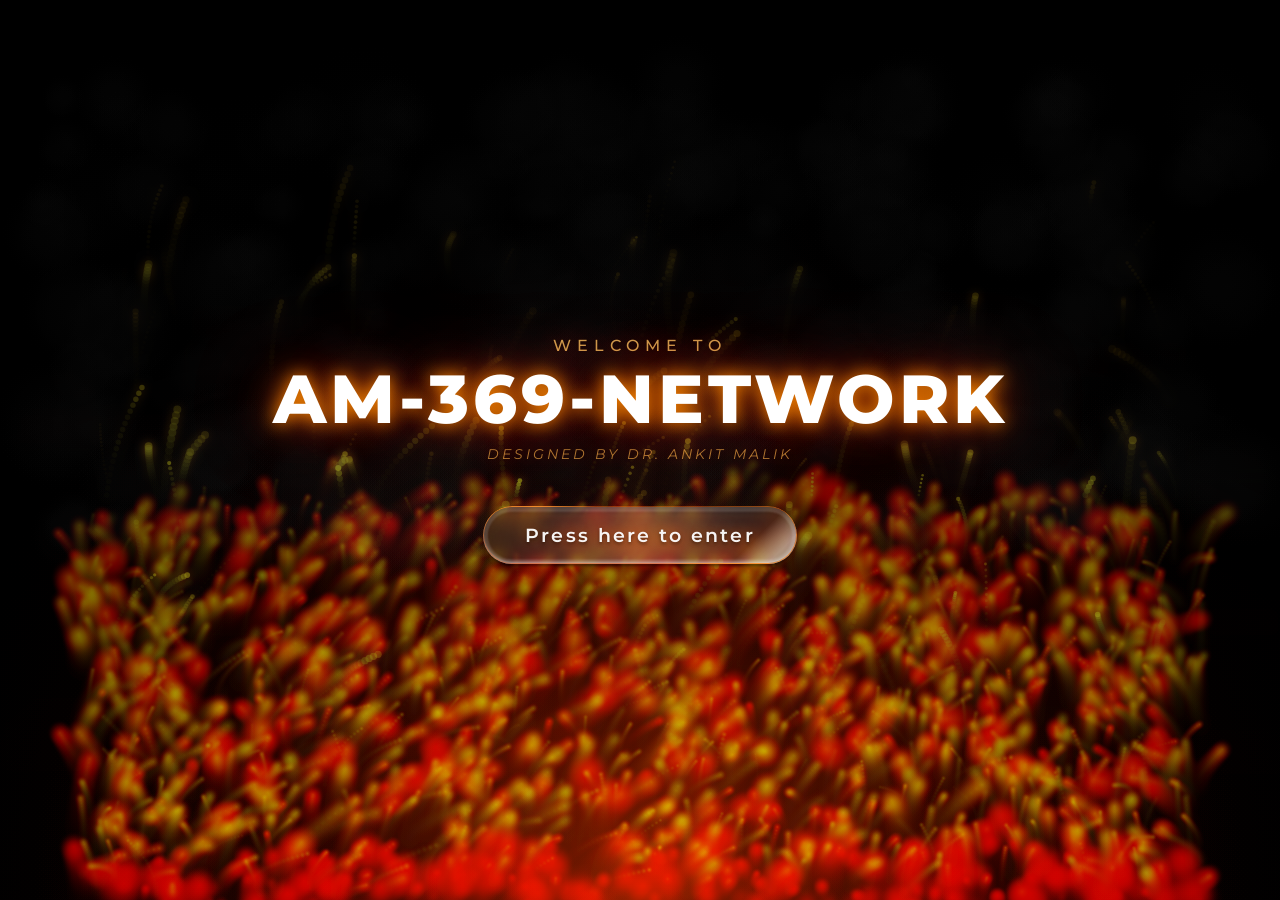
==== index.html @ 5da2f485 "Update index.html" ====
<!DOCTYPE html>
<html lang="en">
<head>
<meta charset="UTF-8">
<meta name="viewport" content="width=device-width, initial-scale=1.0">
<title>AM-369-Network</title>
<link rel="preconnect" href="https://fonts.googleapis.com">
<link href="https://fonts.googleapis.com/css2?family=Montserrat:wght@300;400;500;600;700;800&display=swap" rel="stylesheet">
<style>
@property --angle-1 {
  syntax: "<angle>"; inherits: false; initial-value: -75deg;
}
@property --angle-2 {
  syntax: "<angle>"; inherits: false; initial-value: -45deg;
}

*, *::before, *::after { margin:0; padding:0; box-sizing:border-box; }
html, body { width:100%; height:100%; overflow:hidden; background:#000; font-family:"Montserrat",sans-serif; -webkit-font-smoothing:antialiased; }

/* Fire canvas */
#fireCanvas {
  position: fixed; inset: 0; z-index: 0;
  width: 100%; height: 100%;
}

/* Heat distortion canvas — filtered on top of fire */
#heatCanvas {
  position: fixed; inset: 0; z-index: 1;
  width: 100%; height: 100%;
  pointer-events: none;
  filter: blur(4px) contrast(8);
  mix-blend-mode: screen;
  opacity: 0.06;
}

/* Dark vignette overlay */
#vignette {
  position: fixed; inset: 0; z-index: 2; pointer-events: none;
  background: radial-gradient(ellipse 90% 80% at 50% 110%,
    transparent 0%,
    rgba(0,0,0,0.2) 45%,
    rgba(0,0,0,0.72) 100%
  );
}

/* Hero */
.hero {
  position: relative; z-index: 10;
  width: 100%; height: 100%;
  display: flex; flex-direction: column;
  align-items: center; justify-content: center;
  gap: 0; padding: 24px; text-align: center;
  pointer-events: none;
}

.welcome-line {
  font-size: clamp(12px, 3.5vw, 16px);
  font-weight: 500;
  letter-spacing: 6px;
  text-transform: uppercase;
  white-space: nowrap;
  color: rgba(255,200,100,0.8);
  text-shadow: 0 0 24px rgba(255,100,0,0.7), 0 0 60px rgba(255,50,0,0.3);
  margin-bottom: 8px;
  width: 100%;
  text-align: center;
}

.main-title {
  font-size: clamp(24px, 7vw, 68px);
  font-weight: 800;
  text-transform: uppercase;
  letter-spacing: clamp(1px, 1.5vw, 4px);
  line-height: 1.05;
  white-space: nowrap;
  color: #fff;
  text-shadow:
    0 0 18px rgba(255,140,0,1),
    0 0 40px rgba(255,60,0,0.7),
    0 0 90px rgba(255,20,0,0.35);
  margin-bottom: 10px;
  width: 100%;
  text-align: center;
}

.subtitle {
  font-size: clamp(9px, 2.8vw, 14px);
  font-weight: 400;
  letter-spacing: clamp(1px, 1vw, 3px);
  text-transform: uppercase;
  font-style: italic;
  white-space: nowrap;
  color: rgba(255,175,70,0.65);
  text-shadow: 0 0 18px rgba(255,80,0,0.5);
  margin-bottom: 44px;
  width: 100%;
  text-align: center;
}

/* Button */
:root {
  --global--size: clamp(0.88rem,2.1vw,1.18rem);
  --anim--hover-time: 400ms;
  --anim--hover-ease: cubic-bezier(0.25,1,0.5,1);
}
.button-wrap {
  position:relative; border-radius:999vw;
  pointer-events:auto;
  transition: all var(--anim--hover-time) var(--anim--hover-ease);
  font-size: var(--global--size);
}
.button-shadow {
  --shadow-cuttoff-fix: 2em;
  position:absolute;
  width: calc(100% + var(--shadow-cuttoff-fix));
  height: calc(100% + var(--shadow-cuttoff-fix));
  top: calc(0% - var(--shadow-cuttoff-fix)/2);
  left: calc(0% - var(--shadow-cuttoff-fix)/2);
  filter: blur(clamp(2px,0.125em,12px));
  overflow:visible; pointer-events:none;
}
.button-shadow::after {
  content:""; position:absolute; border-radius:999vw;
  background: linear-gradient(180deg, rgba(255,80,0,0.3), rgba(200,30,0,0.15));
  width: calc(100% - var(--shadow-cuttoff-fix) - 0.25em);
  height: calc(100% - var(--shadow-cuttoff-fix) - 0.25em);
  top: calc(var(--shadow-cuttoff-fix) - 0.5em);
  left: calc(var(--shadow-cuttoff-fix) - 0.875em);
  padding:0.125em;
  mask: linear-gradient(#000 0 0) content-box, linear-gradient(#000 0 0);
  mask-composite: exclude;
  transition: all var(--anim--hover-time) var(--anim--hover-ease);
}
.enter-btn {
  --border-width: clamp(1px,0.0625em,4px);
  all:unset; cursor:pointer; position:relative;
  -webkit-tap-highlight-color:rgba(0,0,0,0);
  pointer-events:auto; z-index:3;
  background: linear-gradient(-75deg, rgba(255,255,255,0.06), rgba(255,255,255,0.18), rgba(255,255,255,0.06));
  border-radius:999vw;
  box-shadow:
    inset 0 0.125em 0.125em rgba(0,0,0,0.1),
    inset 0 -0.125em 0.125em rgba(255,255,255,0.4),
    0 0.25em 0.125em -0.125em rgba(0,0,0,0.4),
    0 0 0.1em 0.25em inset rgba(255,255,255,0.15);
  backdrop-filter: blur(10px);
  -webkit-backdrop-filter: blur(10px);
  transition: all var(--anim--hover-time) var(--anim--hover-ease);
}
.enter-btn:hover {
  transform:scale(0.975);
  box-shadow:
    inset 0 0.125em 0.125em rgba(0,0,0,0.08),
    inset 0 -0.125em 0.125em rgba(255,255,255,0.5),
    0 0.15em 0.05em -0.1em rgba(0,0,0,0.35),
    0 0 0.05em 0.1em inset rgba(255,255,255,0.4);
}
.enter-btn span {
  position:relative; display:block; user-select:none;
  font-family:"Montserrat",sans-serif;
  letter-spacing:0.12em; font-weight:600; font-size:1em;
  color:rgba(255,255,255,0.95);
  text-shadow: 0 0 14px rgba(255,100,0,0.6), 0 0.1em 0.2em rgba(0,0,0,0.5);
  transition: all var(--anim--hover-time) var(--anim--hover-ease);
  padding-inline:2.2em; padding-block:0.9em;
}
.enter-btn span::after {
  content:""; display:block; position:absolute; z-index:3;
  width:calc(100% - var(--border-width));
  height:calc(100% - var(--border-width));
  top:calc(0% + var(--border-width)/2);
  left:calc(0% + var(--border-width)/2);
  box-sizing:border-box; border-radius:999vw; overflow:clip;
  background: linear-gradient(var(--angle-2),
    rgba(255,255,255,0) 0%, rgba(255,255,255,0.45) 40% 50%, rgba(255,255,255,0) 55%);
  mix-blend-mode:screen; pointer-events:none;
  background-size:200% 200%; background-position:0% 50%;
  transition:
    background-position calc(var(--anim--hover-time)*1.25) var(--anim--hover-ease),
    --angle-2 calc(var(--anim--hover-time)*1.25) var(--anim--hover-ease);
}
.enter-btn:hover span::after { background-position:25% 50%; }
.enter-btn:active span::after { background-position:50% 15%; --angle-2:-15deg; }
.enter-btn::after {
  content:""; position:absolute; z-index:1; inset:0; border-radius:999vw;
  width:calc(100% + var(--border-width));
  height:calc(100% + var(--border-width));
  top:calc(0% - var(--border-width)/2);
  left:calc(0% - var(--border-width)/2);
  padding:var(--border-width); box-sizing:border-box;
  background: conic-gradient(from var(--angle-1) at 50% 50%,
    rgba(255,150,50,0.85), rgba(255,150,50,0) 5% 40%,
    rgba(255,150,50,0.85) 50%, rgba(255,150,50,0) 60% 95%, rgba(255,150,50,0.85)),
  linear-gradient(180deg, rgba(255,120,30,0.4), rgba(255,80,0,0.4));
  mask: linear-gradient(#000 0 0) content-box, linear-gradient(#000 0 0);
  mask-composite:exclude;
  transition: all var(--anim--hover-time) var(--anim--hover-ease), --angle-1 500ms ease;
}
.enter-btn:hover::after { --angle-1:-125deg; }
.enter-btn:active::after { --angle-1:-75deg; }
.button-wrap:has(.enter-btn:active) { transform:rotate3d(1,0,0,25deg); }
.button-wrap:has(.enter-btn:hover) .button-shadow { filter:blur(clamp(2px,0.0625em,6px)); }

@keyframes pageFadeOut { to { opacity:0; } }
.fading { animation: pageFadeOut 0.55s ease forwards; }
</style>
</head>
<body>

<canvas id="fireCanvas"></canvas>
<canvas id="heatCanvas"></canvas>
<div id="vignette"></div>

<div class="hero" id="heroContent">
  <p class="welcome-line">Welcome to</p>
  <h1 class="main-title">AM-369-Network</h1>
  <p class="subtitle">Designed by Dr. Ankit Malik</p>
  <div class="button-wrap">
    <button class="enter-btn" id="enterBtn">
      <span>Press here to enter</span>
    </button>
    <div class="button-shadow"></div>
  </div>
</div>

<script>
// ═══════════════════════════════════════════════════════════════
//  PERLIN NOISE — classic implementation
// ═══════════════════════════════════════════════════════════════
const Perlin = (() => {
  const perm = new Uint8Array(512)
  const p = new Uint8Array(256)
  for (let i = 0; i < 256; i++) p[i] = i
  for (let i = 255; i > 0; i--) {
    const j = Math.floor(Math.random() * (i + 1));
    [p[i], p[j]] = [p[j], p[i]]
  }
  for (let i = 0; i < 512; i++) perm[i] = p[i & 255]

  const fade = t => t * t * t * (t * (t * 6 - 15) + 10)
  const lerp  = (a, b, t) => a + t * (b - a)
  const grad  = (hash, x, y) => {
    const h = hash & 3
    const u = h < 2 ? x : y
    const v = h < 2 ? y : x
    return ((h & 1) ? -u : u) + ((h & 2) ? -v : v)
  }

  return {
    noise(x, y) {
      const X = Math.floor(x) & 255
      const Y = Math.floor(y) & 255
      x -= Math.floor(x); y -= Math.floor(y)
      const u = fade(x), v = fade(y)
      const a  = perm[X] + Y,   b  = perm[X+1] + Y
      return lerp(
        lerp(grad(perm[a],   x,   y), grad(perm[b],   x-1, y),   u),
        lerp(grad(perm[a+1], x,   y-1), grad(perm[b+1], x-1, y-1), u),
        v
      )
    }
  }
})()

// ═══════════════════════════════════════════════════════════════
//  CANVAS SETUP
// ═══════════════════════════════════════════════════════════════
const fireCanvas = document.getElementById('fireCanvas')
const heatCanvas = document.getElementById('heatCanvas')
const fctx = fireCanvas.getContext('2d')
const hctx = heatCanvas.getContext('2d')

let W, H
function resize() {
  W = fireCanvas.width  = heatCanvas.width  = window.innerWidth
  H = fireCanvas.height = heatCanvas.height = window.innerHeight
}
resize()
window.addEventListener('resize', resize)

// ═══════════════════════════════════════════════════════════════
//  FUEL SOURCES — multiple hotspots across bottom
// ═══════════════════════════════════════════════════════════════
function getFuelPoints() {
  const count   = 7
  const points  = []
  for (let i = 0; i < count; i++) {
    const t = i / (count - 1)
    points.push({
      x: W * (0.12 + t * 0.76),
      y: H,
      intensity: 0.5 + Math.sin(t * Math.PI) * 0.5   // center brighter
    })
  }
  return points
}

// ═══════════════════════════════════════════════════════════════
//  PARTICLE CLASS
// ═══════════════════════════════════════════════════════════════
const FIRE_COUNT  = 1800
const SMOKE_COUNT = 220
const EMBER_COUNT = 120
const allParticles = []

let noiseTime = 0   // advances each frame for animated turbulence

class Particle {
  constructor(type, init) {
    this.type = type   // 'fire' | 'smoke' | 'ember'
    this.reset(init)
  }

  reset(init = false) {
    const fuels = getFuelPoints()
    const fuel  = fuels[Math.floor(Math.random() * fuels.length)]

    if (this.type === 'fire') {
      // Spawn near a fuel point, slightly spread
      this.x  = fuel.x + (Math.random() - 0.5) * W * 0.12
      this.y  = init ? H * (0.6 + Math.random() * 0.4) : H + Math.random() * 20
      this.vx = (Math.random() - 0.5) * 0.8
      this.vy = -(1.8 + Math.random() * 3.2) * (0.7 + fuel.intensity * 0.3)
      this.size    = 6 + Math.random() * 22
      this.maxSize = this.size
      this.life    = init ? Math.random() * 80 : 0
      this.maxLife = 55 + Math.random() * 75

    } else if (this.type === 'smoke') {
      this.x  = fuel.x + (Math.random() - 0.5) * W * 0.20
      this.y  = init ? H * (0.1 + Math.random() * 0.5) : H * 0.45 + Math.random() * 60
      this.vx = (Math.random() - 0.5) * 0.6
      this.vy = -(0.4 + Math.random() * 0.8)
      this.size    = 18 + Math.random() * 40
      this.maxSize = this.size
      this.life    = init ? Math.random() * 100 : 0
      this.maxLife = 90 + Math.random() * 80
      this.rotation      = Math.random() * Math.PI * 2
      this.rotationSpeed = (Math.random() - 0.5) * 0.012

    } else {  // ember
      this.x  = fuel.x + (Math.random() - 0.5) * W * 0.08
      this.y  = init ? H * (0.3 + Math.random() * 0.5) : H * 0.55
      this.vx = (Math.random() - 0.5) * 3.5
      this.vy = -(2.5 + Math.random() * 4.5)
      this.size    = 1.2 + Math.random() * 2.8
      this.maxSize = this.size
      this.life    = init ? Math.random() * 50 : 0
      this.maxLife = 35 + Math.random() * 55
      this.gravity = 0.04 + Math.random() * 0.04
    }

    this.noiseOffX = Math.random() * 100
    this.noiseOffY = Math.random() * 100
  }

  update() {
    this.life++

    // ── Perlin noise turbulence ─────────────────────────────
    const nx = Perlin.noise(
      this.x * 0.004 + this.noiseOffX,
      noiseTime * 0.6 + this.noiseOffY
    )
    const ny = Perlin.noise(
      this.x * 0.004 + this.noiseOffX + 50,
      noiseTime * 0.5 + this.noiseOffY
    )

    // ── Wind — slow horizontal sine drift ───────────────────
    const wind = Math.sin(noiseTime * 0.4 + this.x * 0.003) * 0.18

    if (this.type === 'fire') {
      this.vx += nx * 0.55 + wind
      this.vy += ny * 0.18
      this.vx *= 0.96
      this.vy *= 0.985
      this.x  += this.vx
      this.y  += this.vy
      const p  = this.life / this.maxLife
      this.size = this.maxSize * Math.max(0, 1 - p * 0.65)

    } else if (this.type === 'smoke') {
      this.vx += nx * 0.3 + wind * 1.4
      this.vy += ny * 0.08
      this.vx *= 0.98
      this.vy *= 0.992
      this.x  += this.vx
      this.y  += this.vy
      this.rotation += this.rotationSpeed
      const p  = this.life / this.maxLife
      this.size = this.maxSize * (1 + p * 0.5)   // smoke expands

    } else {  // ember
      this.vx += nx * 0.25 + wind * 0.8
      this.vy += this.gravity
      this.vx *= 0.994
      this.x  += this.vx
      this.y  += this.vy
    }

    if (this.life >= this.maxLife) this.reset()
  }

  draw() {
    const p = this.life / this.maxLife

    if (this.type === 'fire') {
      const alpha = p < 0.12
        ? p / 0.12
        : Math.max(0, 1 - (p - 0.12) / 0.88)
      if (alpha < 0.01) return

      // Color temperature
      let r, g, b
      if (p < 0.20) {
        r = 180 + Math.floor(75 * (p/0.20)); g = 0;   b = 0
      } else if (p < 0.45) {
        const t = (p-0.20)/0.25; r = 255; g = Math.floor(25+130*t); b = 0
      } else if (p < 0.72) {
        const t = (p-0.45)/0.27; r = 255; g = Math.floor(155+95*t); b = Math.floor(15*t)
      } else {
        const t = (p-0.72)/0.28; r = 255; g = 255; b = Math.floor(80*t)
      }

      fctx.save()
      fctx.globalCompositeOperation = 'screen'
      const g2 = fctx.createRadialGradient(this.x, this.y, 0, this.x, this.y, this.size)
      g2.addColorStop(0,   `rgba(${r},${g},${b},${(alpha * 0.88).toFixed(3)})`)
      g2.addColorStop(0.35,`rgba(${r},${Math.max(0,g-60)},0,${(alpha*0.55).toFixed(3)})`)
      g2.addColorStop(0.7, `rgba(${Math.max(0,r-60)},0,0,${(alpha*0.22).toFixed(3)})`)
      g2.addColorStop(1,   'rgba(0,0,0,0)')
      fctx.beginPath()
      fctx.arc(this.x, this.y, this.size, 0, Math.PI*2)
      fctx.fillStyle = g2
      fctx.fill()
      fctx.restore()

    } else if (this.type === 'smoke') {
      const alpha = p < 0.18
        ? p / 0.18 * 0.22
        : Math.max(0, (1 - p) * 0.22)
      if (alpha < 0.005) return

      fctx.save()
      fctx.globalCompositeOperation = 'source-over'
      fctx.translate(this.x, this.y)
      fctx.rotate(this.rotation)
      const g2 = fctx.createRadialGradient(0, 0, 0, 0, 0, this.size)
      const dark = Math.floor(18 + p * 28)
      g2.addColorStop(0,   `rgba(${dark},${dark},${dark},${alpha.toFixed(3)})`)
      g2.addColorStop(0.6, `rgba(${dark},${dark},${dark},${(alpha*0.4).toFixed(3)})`)
      g2.addColorStop(1,   'rgba(0,0,0,0)')
      fctx.beginPath()
      fctx.arc(0, 0, this.size, 0, Math.PI*2)
      fctx.fillStyle = g2
      fctx.fill()
      fctx.restore()

    } else {  // ember
      const alpha = Math.max(0, 1 - p * 1.15)
      if (alpha < 0.01) return
      const flicker = 0.7 + Math.sin(this.life * 0.8 + this.noiseOffX) * 0.3

      fctx.save()
      fctx.globalCompositeOperation = 'screen'
      fctx.globalAlpha = alpha * flicker
      fctx.beginPath()
      fctx.arc(this.x, this.y, this.size, 0, Math.PI*2)
      fctx.fillStyle = `rgb(255,${Math.floor(150 + 105*(1-p))},${Math.floor(30*(1-p))})`
      fctx.shadowBlur  = 10
      fctx.shadowColor = 'rgba(255,140,20,0.9)'
      fctx.fill()
      fctx.restore()
    }
  }
}

// Init all particles
for (let i = 0; i < FIRE_COUNT;  i++) allParticles.push(new Particle('fire',  true))
for (let i = 0; i < SMOKE_COUNT; i++) allParticles.push(new Particle('smoke', true))
for (let i = 0; i < EMBER_COUNT; i++) allParticles.push(new Particle('ember', true))

// ═══════════════════════════════════════════════════════════════
//  FLICKERING FLOOR LIGHT
// ═══════════════════════════════════════════════════════════════
function drawFloorLight() {
  const flicker = 0.12 + Math.abs(Perlin.noise(noiseTime * 2.5, 0)) * 0.14
  const grad = fctx.createRadialGradient(W/2, H, 0, W/2, H, W * 0.58)
  grad.addColorStop(0,   `rgba(220,55,0,${flicker.toFixed(3)})`)
  grad.addColorStop(0.45,`rgba(140,20,0,${(flicker*0.4).toFixed(3)})`)
  grad.addColorStop(1,   'rgba(0,0,0,0)')
  fctx.fillStyle = grad
  fctx.fillRect(0, 0, W, H)
}

// ═══════════════════════════════════════════════════════════════
//  HEAT DISTORTION — shimmer layer
// ═══════════════════════════════════════════════════════════════
function drawHeatDistortion() {
  hctx.clearRect(0, 0, W, H)
  const cols = 14, rows = 18
  const cw = W / cols, ch = H * 0.65 / rows
  for (let row = 0; row < rows; row++) {
    for (let col = 0; col < cols; col++) {
      const nx = Perlin.noise(col*0.6 + noiseTime*1.2, row*0.5)
      const a  = Math.max(0, nx) * 0.45 * (1 - row/rows)
      if (a < 0.01) continue
      hctx.fillStyle = `rgba(255,90,0,${a.toFixed(3)})`
      hctx.fillRect(
        col * cw + nx * cw * 0.4,
        H - (rows - row) * ch,
        cw * 0.9, ch * 0.9
      )
    }
  }
}

// ═══════════════════════════════════════════════════════════════
//  MAIN LOOP
// ═══════════════════════════════════════════════════════════════
function loop() {
  noiseTime += 0.012

  // Fade trail — not full clear, so fire blends
  fctx.fillStyle = 'rgba(0,0,0,0.14)'
  fctx.fillRect(0, 0, W, H)

  drawFloorLight()

  // Sort: smoke first (behind), then fire, then embers
  for (const p of allParticles) { p.update(); if (p.type==='smoke') p.draw() }
  for (const p of allParticles) { if (p.type==='fire')  p.draw() }
  for (const p of allParticles) { if (p.type==='ember') p.draw() }

  drawHeatDistortion()

  requestAnimationFrame(loop)
}
loop()

// ═══════════════════════════════════════════════════════════════
//  BUTTON
// ═══════════════════════════════════════════════════════════════
document.getElementById('enterBtn').addEventListener('click', e => {
  e.stopPropagation()
  document.body.style.transition = 'opacity 0.55s ease'
  document.body.style.opacity    = '0'
  setTimeout(() => { window.location.href = 'links.html' }, 560)
})
</script>
</body>
</html>
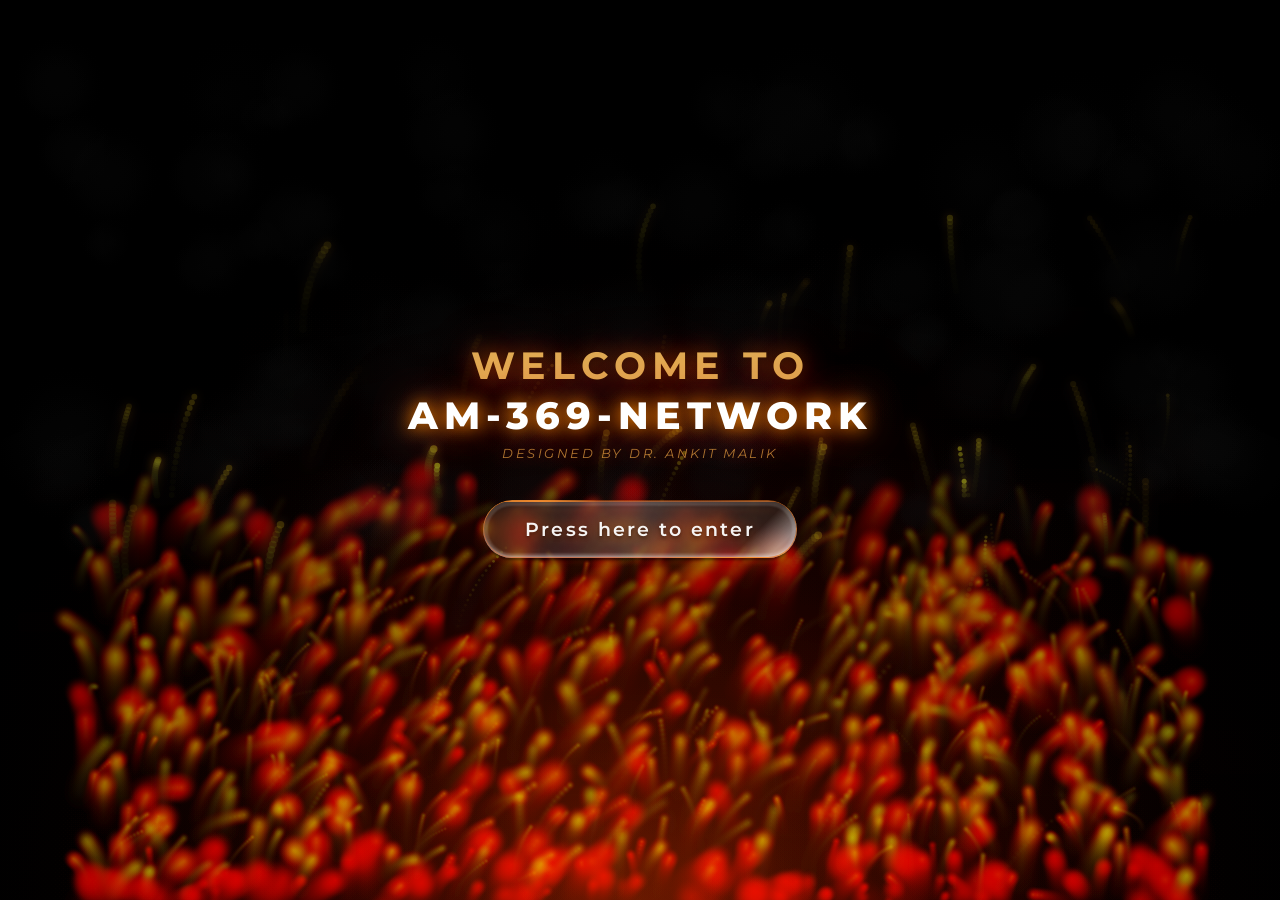
==== commit 9736305c: "Update index.html" ====
--- a/index.html
+++ b/index.html
@@ -54,47 +54,49 @@
 }
 
 .welcome-line {
-  font-size: clamp(12px, 3.5vw, 16px);
-  font-weight: 500;
-  letter-spacing: 6px;
+  font-size: clamp(14px, 5.5vw, 38px);
+  font-weight: 700;
+  letter-spacing: clamp(2px, 1.2vw, 6px);
   text-transform: uppercase;
   white-space: nowrap;
-  color: rgba(255,200,100,0.8);
+  color: rgba(255,200,100,0.85);
   text-shadow: 0 0 24px rgba(255,100,0,0.7), 0 0 60px rgba(255,50,0,0.3);
-  margin-bottom: 8px;
-  width: 100%;
-  text-align: center;
+  margin-bottom: 6px;
+  /* scale down on small screens — no box clip */
+  display: block;
+  transform-origin: center;
+  max-width: 100%;
 }
 
 .main-title {
-  font-size: clamp(24px, 7vw, 68px);
+  font-size: clamp(14px, 5.5vw, 38px);
   font-weight: 800;
   text-transform: uppercase;
-  letter-spacing: clamp(1px, 1.5vw, 4px);
-  line-height: 1.05;
+  letter-spacing: clamp(2px, 1.2vw, 6px);
+  line-height: 1.1;
   white-space: nowrap;
   color: #fff;
   text-shadow:
     0 0 18px rgba(255,140,0,1),
     0 0 40px rgba(255,60,0,0.7),
     0 0 90px rgba(255,20,0,0.35);
-  margin-bottom: 10px;
-  width: 100%;
-  text-align: center;
+  margin-bottom: 8px;
+  display: block;
+  max-width: 100%;
 }
 
 .subtitle {
-  font-size: clamp(9px, 2.8vw, 14px);
+  font-size: clamp(9px, 2.6vw, 13px);
   font-weight: 400;
-  letter-spacing: clamp(1px, 1vw, 3px);
+  letter-spacing: clamp(1px, 0.8vw, 2.5px);
   text-transform: uppercase;
   font-style: italic;
   white-space: nowrap;
   color: rgba(255,175,70,0.65);
   text-shadow: 0 0 18px rgba(255,80,0,0.5);
-  margin-bottom: 44px;
-  width: 100%;
-  text-align: center;
+  margin-bottom: 40px;
+  display: block;
+  max-width: 100%;
 }
 
 /* Button */
@@ -298,9 +300,9 @@
 // ═══════════════════════════════════════════════════════════════
 //  PARTICLE CLASS
 // ═══════════════════════════════════════════════════════════════
-const FIRE_COUNT  = 1800
-const SMOKE_COUNT = 220
-const EMBER_COUNT = 120
+const FIRE_COUNT  = 900
+const SMOKE_COUNT = 110
+const EMBER_COUNT = 60
 const allParticles = []
 
 let noiseTime = 0   // advances each frame for animated turbulence
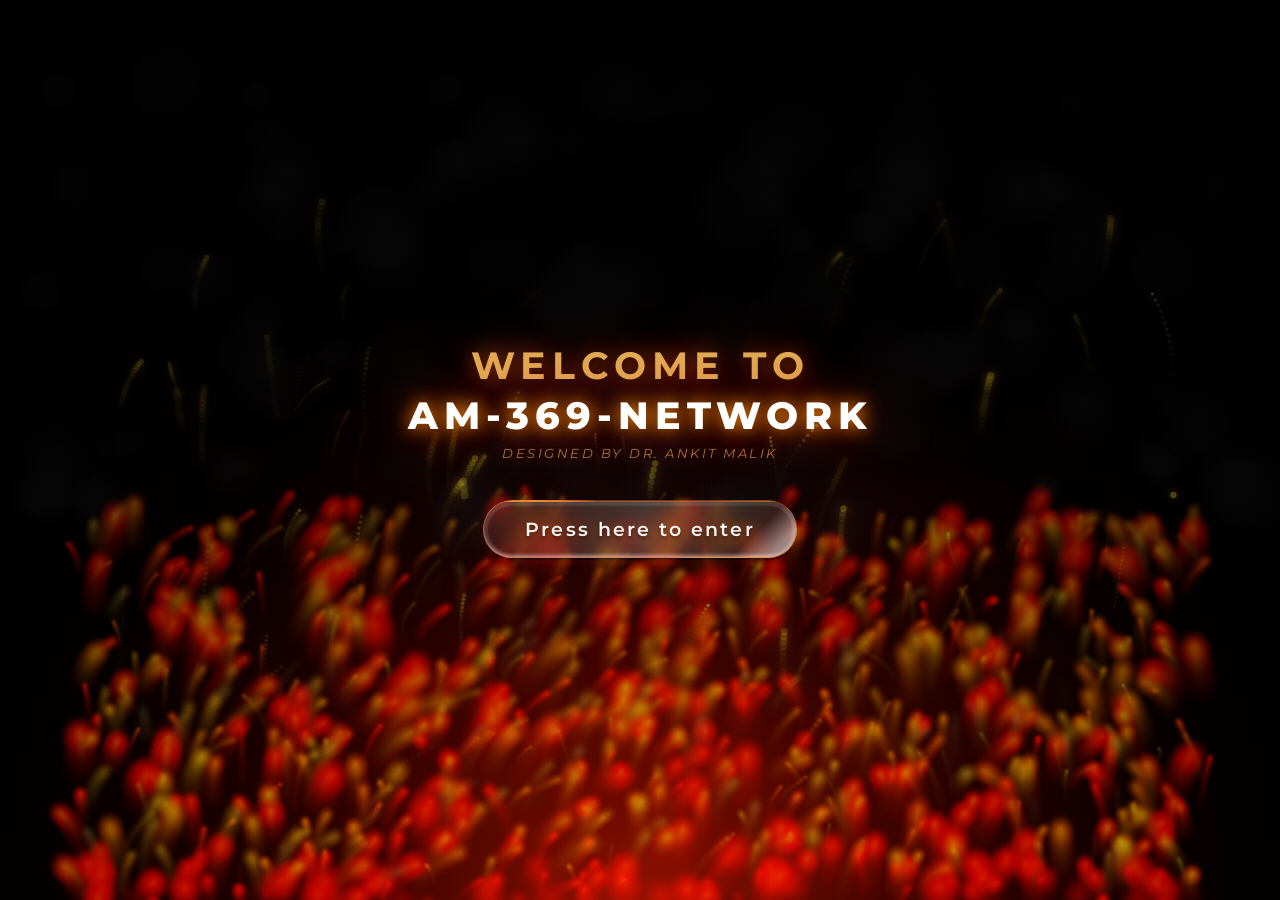
==== commit 42395227: "Implement fire color palettes for animations Added 10 vibrant fire color palettes for visual effects" ====
--- a/index.html
+++ b/index.html
@@ -298,6 +298,58 @@
 }
 
 // ═══════════════════════════════════════════════════════════════
+//  FIRE COLOR PALETTES — 10 vibrant themes
+//  Each palette: [core, low, mid, high, tip]
+// ═══════════════════════════════════════════════════════════════
+const FIRE_PALETTES = [
+  // 0. Classic Fire — red → orange → yellow → white
+  [[160,0,0],[255,30,0],[255,140,0],[255,230,50],[255,255,200]],
+  // 1. Electric Blue — deep blue → cyan → white
+  [[0,0,160],[0,60,255],[0,180,255],[80,240,255],[220,255,255]],
+  // 2. Toxic Green — dark green → acid green → yellow-white
+  [[0,80,0],[20,200,0],[100,255,20],[200,255,80],[240,255,200]],
+  // 3. Purple Inferno — deep purple → magenta → pink → white
+  [[80,0,120],[180,0,220],[255,40,200],[255,140,240],[255,220,255]],
+  // 4. Gold Rush — dark amber → gold → bright yellow → white
+  [[120,50,0],[220,120,0],[255,200,0],[255,240,80],[255,255,200]],
+  // 5. Crimson Storm — dark red → hot pink → rose → white
+  [[120,0,30],[255,0,60],[255,80,120],[255,180,180],[255,240,240]],
+  // 6. Ocean Fire — deep teal → cyan → aqua → white
+  [[0,60,80],[0,160,180],[0,220,220],[80,255,240],[220,255,255]],
+  // 7. Neon Orange — burnt → vivid orange → lime → white
+  [[100,30,0],[255,80,0],[255,180,0],[200,255,0],[240,255,180]],
+  // 8. Violet Storm — indigo → violet → lavender → white
+  [[30,0,100],[120,0,255],[200,80,255],[230,180,255],[250,240,255]],
+  // 9. Solar Flare — deep red → solar orange → bright white core
+  [[180,10,0],[255,60,0],[255,160,20],[255,240,100],[255,255,255]],
+]
+
+let currentPalette  = 0
+let targetPalette   = 0
+let paletteProgress = 1  // 1 = fully on currentPalette
+
+// Lerp between two palettes smoothly
+function getLerpedPalette() {
+  if (paletteProgress >= 1) return FIRE_PALETTES[currentPalette]
+  const a = FIRE_PALETTES[currentPalette]
+  const b = FIRE_PALETTES[targetPalette]
+  const t = paletteProgress
+  return a.map((ca, i) => [
+    Math.floor(ca[0] + (b[i][0]-ca[0])*t),
+    Math.floor(ca[1] + (b[i][1]-ca[1])*t),
+    Math.floor(ca[2] + (b[i][2]-ca[2])*t),
+  ])
+}
+
+// Cycle every 2.5 seconds
+setInterval(() => {
+  currentPalette = targetPalette
+  do { targetPalette = Math.floor(Math.random() * FIRE_PALETTES.length) }
+  while (targetPalette === currentPalette)
+  paletteProgress = 0
+}, 2500)
+
+// ═══════════════════════════════════════════════════════════════
 //  PARTICLE CLASS
 // ═══════════════════════════════════════════════════════════════
 const FIRE_COUNT  = 900
@@ -413,24 +465,31 @@
         : Math.max(0, 1 - (p - 0.12) / 0.88)
       if (alpha < 0.01) return
 
-      // Color temperature
-      let r, g, b
-      if (p < 0.20) {
-        r = 180 + Math.floor(75 * (p/0.20)); g = 0;   b = 0
-      } else if (p < 0.45) {
-        const t = (p-0.20)/0.25; r = 255; g = Math.floor(25+130*t); b = 0
-      } else if (p < 0.72) {
-        const t = (p-0.45)/0.27; r = 255; g = Math.floor(155+95*t); b = Math.floor(15*t)
+      // Dynamic palette-driven color temperature
+      const pal = FIRE_PALETTES[currentPalette]
+      const lerp3 = (a, b, t) => [
+        Math.floor(a[0] + (b[0]-a[0])*t),
+        Math.floor(a[1] + (b[1]-a[1])*t),
+        Math.floor(a[2] + (b[2]-a[2])*t)
+      ]
+      let rgb
+      if (p < 0.25) {
+        rgb = lerp3(pal[0], pal[1], p/0.25)
+      } else if (p < 0.55) {
+        rgb = lerp3(pal[1], pal[2], (p-0.25)/0.30)
+      } else if (p < 0.80) {
+        rgb = lerp3(pal[2], pal[3], (p-0.55)/0.25)
       } else {
-        const t = (p-0.72)/0.28; r = 255; g = 255; b = Math.floor(80*t)
+        rgb = lerp3(pal[3], pal[4], (p-0.80)/0.20)
       }
+      const [r, g, b] = rgb
 
       fctx.save()
       fctx.globalCompositeOperation = 'screen'
       const g2 = fctx.createRadialGradient(this.x, this.y, 0, this.x, this.y, this.size)
       g2.addColorStop(0,   `rgba(${r},${g},${b},${(alpha * 0.88).toFixed(3)})`)
-      g2.addColorStop(0.35,`rgba(${r},${Math.max(0,g-60)},0,${(alpha*0.55).toFixed(3)})`)
-      g2.addColorStop(0.7, `rgba(${Math.max(0,r-60)},0,0,${(alpha*0.22).toFixed(3)})`)
+      g2.addColorStop(0.35,`rgba(${Math.min(255,r)},${Math.max(0,g-50)},${Math.max(0,b-30)},${(alpha*0.55).toFixed(3)})`)
+      g2.addColorStop(0.7, `rgba(${Math.max(0,r-70)},${Math.max(0,g-80)},${Math.max(0,b-60)},${(alpha*0.22).toFixed(3)})`)
       g2.addColorStop(1,   'rgba(0,0,0,0)')
       fctx.beginPath()
       fctx.arc(this.x, this.y, this.size, 0, Math.PI*2)
@@ -488,9 +547,11 @@
 // ═══════════════════════════════════════════════════════════════
 function drawFloorLight() {
   const flicker = 0.12 + Math.abs(Perlin.noise(noiseTime * 2.5, 0)) * 0.14
+  const pal = FIRE_PALETTES[currentPalette]
+  const [cr, cg, cb] = pal[1]  // use low-flame color for floor glow
   const grad = fctx.createRadialGradient(W/2, H, 0, W/2, H, W * 0.58)
-  grad.addColorStop(0,   `rgba(220,55,0,${flicker.toFixed(3)})`)
-  grad.addColorStop(0.45,`rgba(140,20,0,${(flicker*0.4).toFixed(3)})`)
+  grad.addColorStop(0,   `rgba(${cr},${cg},${cb},${flicker.toFixed(3)})`)
+  grad.addColorStop(0.45,`rgba(${Math.floor(cr*0.6)},${Math.floor(cg*0.35)},${Math.floor(cb*0.35)},${(flicker*0.4).toFixed(3)})`)
   grad.addColorStop(1,   'rgba(0,0,0,0)')
   fctx.fillStyle = grad
   fctx.fillRect(0, 0, W, H)
@@ -524,6 +585,16 @@
 function loop() {
   noiseTime += 0.012
 
+  // Advance palette transition (0 → 1 over ~40 frames = ~0.67s smooth)
+  if (paletteProgress < 1) {
+    paletteProgress = Math.min(1, paletteProgress + 0.025)
+    // Update currentPalette reference to lerped values for this frame
+    const lerped = getLerpedPalette()
+    for (let i = 0; i < FIRE_PALETTES[currentPalette].length; i++) {
+      FIRE_PALETTES[currentPalette][i] = lerped[i]
+    }
+  }
+
   // Fade trail — not full clear, so fire blends
   fctx.fillStyle = 'rgba(0,0,0,0.14)'
   fctx.fillRect(0, 0, W, H)
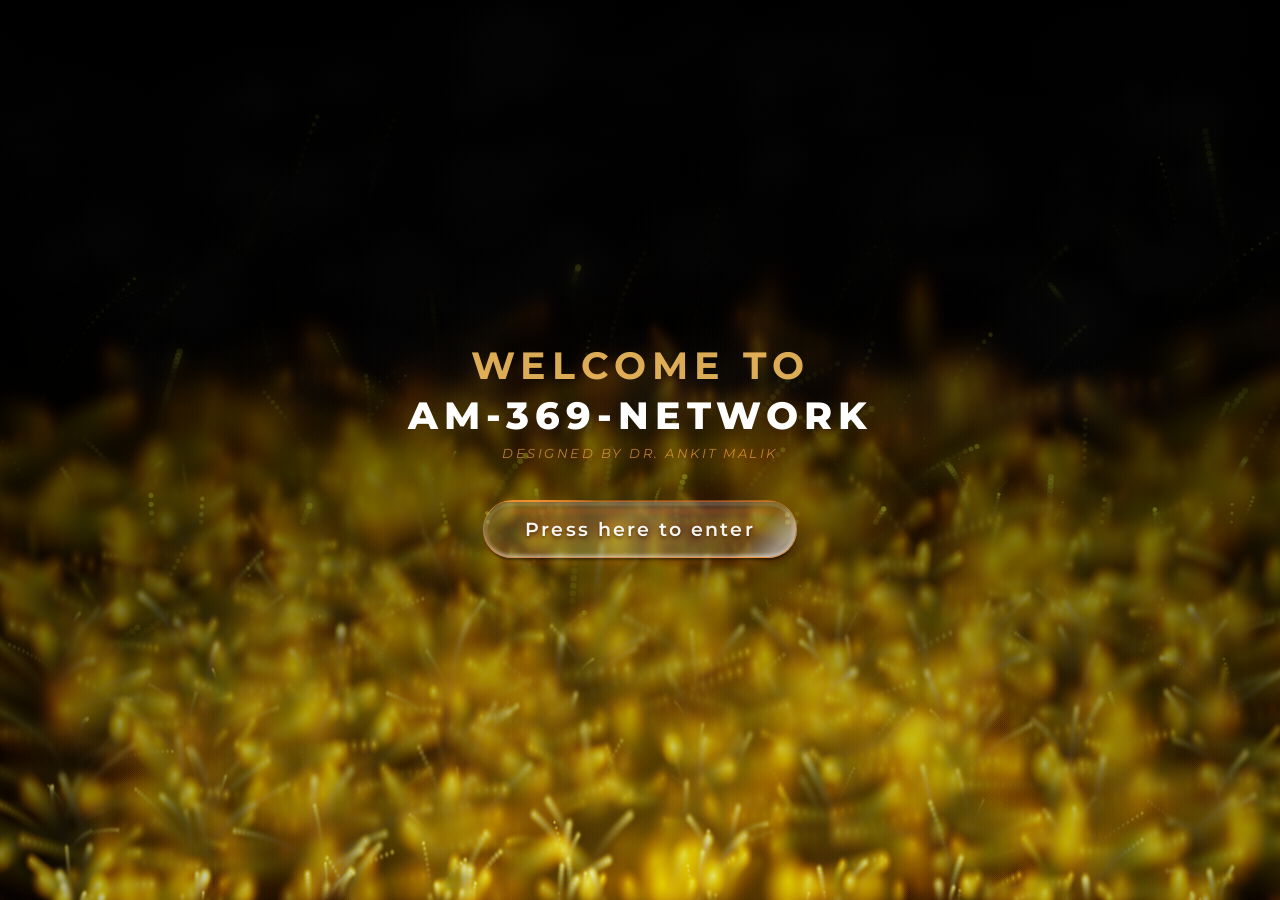
==== commit d2a589ec: "Update index.html" ====
--- a/index.html
+++ b/index.html
@@ -7,620 +7,489 @@
 <link rel="preconnect" href="https://fonts.googleapis.com">
 <link href="https://fonts.googleapis.com/css2?family=Montserrat:wght@300;400;500;600;700;800&display=swap" rel="stylesheet">
 <style>
-@property --angle-1 {
-  syntax: "<angle>"; inherits: false; initial-value: -75deg;
-}
-@property --angle-2 {
-  syntax: "<angle>"; inherits: false; initial-value: -45deg;
-}
-
-*, *::before, *::after { margin:0; padding:0; box-sizing:border-box; }
-html, body { width:100%; height:100%; overflow:hidden; background:#000; font-family:"Montserrat",sans-serif; -webkit-font-smoothing:antialiased; }
-
-/* Fire canvas */
-#fireCanvas {
-  position: fixed; inset: 0; z-index: 0;
-  width: 100%; height: 100%;
-}
-
-/* Heat distortion canvas — filtered on top of fire */
-#heatCanvas {
-  position: fixed; inset: 0; z-index: 1;
-  width: 100%; height: 100%;
-  pointer-events: none;
-  filter: blur(4px) contrast(8);
-  mix-blend-mode: screen;
-  opacity: 0.06;
-}
-
-/* Dark vignette overlay */
-#vignette {
-  position: fixed; inset: 0; z-index: 2; pointer-events: none;
-  background: radial-gradient(ellipse 90% 80% at 50% 110%,
-    transparent 0%,
-    rgba(0,0,0,0.2) 45%,
-    rgba(0,0,0,0.72) 100%
-  );
-}
-
-/* Hero */
-.hero {
-  position: relative; z-index: 10;
-  width: 100%; height: 100%;
-  display: flex; flex-direction: column;
-  align-items: center; justify-content: center;
-  gap: 0; padding: 24px; text-align: center;
-  pointer-events: none;
-}
-
-.welcome-line {
-  font-size: clamp(14px, 5.5vw, 38px);
-  font-weight: 700;
-  letter-spacing: clamp(2px, 1.2vw, 6px);
-  text-transform: uppercase;
-  white-space: nowrap;
-  color: rgba(255,200,100,0.85);
-  text-shadow: 0 0 24px rgba(255,100,0,0.7), 0 0 60px rgba(255,50,0,0.3);
-  margin-bottom: 6px;
-  /* scale down on small screens — no box clip */
-  display: block;
-  transform-origin: center;
-  max-width: 100%;
-}
-
-.main-title {
-  font-size: clamp(14px, 5.5vw, 38px);
-  font-weight: 800;
-  text-transform: uppercase;
-  letter-spacing: clamp(2px, 1.2vw, 6px);
-  line-height: 1.1;
-  white-space: nowrap;
-  color: #fff;
-  text-shadow:
-    0 0 18px rgba(255,140,0,1),
-    0 0 40px rgba(255,60,0,0.7),
-    0 0 90px rgba(255,20,0,0.35);
-  margin-bottom: 8px;
-  display: block;
-  max-width: 100%;
-}
-
-.subtitle {
-  font-size: clamp(9px, 2.6vw, 13px);
-  font-weight: 400;
-  letter-spacing: clamp(1px, 0.8vw, 2.5px);
-  text-transform: uppercase;
-  font-style: italic;
-  white-space: nowrap;
-  color: rgba(255,175,70,0.65);
-  text-shadow: 0 0 18px rgba(255,80,0,0.5);
-  margin-bottom: 40px;
-  display: block;
-  max-width: 100%;
-}
-
-/* Button */
-:root {
-  --global--size: clamp(0.88rem,2.1vw,1.18rem);
-  --anim--hover-time: 400ms;
-  --anim--hover-ease: cubic-bezier(0.25,1,0.5,1);
-}
-.button-wrap {
-  position:relative; border-radius:999vw;
+@property --angle-1{syntax:"<angle>";inherits:false;initial-value:-75deg;}
+@property --angle-2{syntax:"<angle>";inherits:false;initial-value:-45deg;}
+*,*::before,*::after{margin:0;padding:0;box-sizing:border-box;}
+html,body{width:100%;height:100%;overflow:hidden;background:#000;font-family:"Montserrat",sans-serif;-webkit-font-smoothing:antialiased;}
+
+#fireCanvas{position:fixed;inset:0;z-index:0;width:100%;height:100%;}
+
+#vignette{
+  position:fixed;inset:0;z-index:2;pointer-events:none;
+  background:radial-gradient(ellipse 90% 80% at 50% 110%,
+    transparent 0%,rgba(0,0,0,0.22) 45%,rgba(0,0,0,0.75) 100%);
+}
+
+.hero{
+  position:relative;z-index:10;
+  width:100%;height:100%;
+  display:flex;flex-direction:column;
+  align-items:center;justify-content:center;
+  gap:0;padding:24px;text-align:center;
+  pointer-events:none;
+}
+
+@keyframes flameRise{
+  0%{opacity:0;transform:translateY(80px) scaleX(1.15) scaleY(0.6);filter:blur(24px) brightness(4) saturate(2);}
+  28%{opacity:0.65;transform:translateY(18px) scaleX(1.05) scaleY(1.1);filter:blur(9px) brightness(2.2);}
+  58%{opacity:0.93;transform:translateY(-5px) scaleX(0.99) scaleY(1.04);filter:blur(2px) brightness(1.3);}
+  78%{opacity:1;transform:translateY(3px) scaleX(1) scaleY(1);filter:blur(0) brightness(1.1);}
+  100%{opacity:1;transform:translateY(0) scaleX(1) scaleY(1);filter:blur(0) brightness(1);}
+}
+@keyframes welcomeGlow{
+  0%,100%{text-shadow:0 0 24px rgba(255,100,0,0.7),0 0 60px rgba(255,50,0,0.3);}
+  50%{text-shadow:0 0 44px rgba(255,165,0,1),0 0 95px rgba(255,80,0,0.55),0 0 150px rgba(255,30,0,0.2);}
+}
+@keyframes titleGlow{
+  0%,100%{text-shadow:0 0 20px rgba(255,140,0,1),0 0 45px rgba(255,60,0,0.7),0 0 100px rgba(255,20,0,0.35);}
+  50%{text-shadow:0 0 38px rgba(255,210,0,1),0 0 75px rgba(255,110,0,0.9),0 0 150px rgba(255,50,0,0.5);}
+}
+@keyframes subtleGlow{
+  0%,100%{opacity:0.65;}
+  50%{opacity:0.92;text-shadow:0 0 22px rgba(255,100,0,0.55);}
+}
+@keyframes btnAppear{
+  0%{opacity:0;transform:translateY(30px) scale(0.88);filter:blur(14px);}
+  62%{opacity:0.85;transform:translateY(-5px) scale(1.03);filter:blur(1px);}
+  100%{opacity:1;transform:translateY(0) scale(1);filter:blur(0);}
+}
+
+.welcome-line{
+  font-size:clamp(14px,5.5vw,38px);font-weight:700;
+  letter-spacing:clamp(2px,1.2vw,6px);text-transform:uppercase;
+  white-space:nowrap;color:rgba(255,200,100,0.85);
+  margin-bottom:6px;display:block;opacity:0;
+  animation:flameRise 1.1s cubic-bezier(0.22,1,0.36,1) 0.2s forwards,
+            welcomeGlow 3.2s ease-in-out 1.3s infinite;
+}
+.main-title{
+  font-size:clamp(14px,5.5vw,38px);font-weight:800;
+  text-transform:uppercase;letter-spacing:clamp(2px,1.2vw,6px);
+  line-height:1.1;white-space:nowrap;color:#fff;
+  margin-bottom:8px;display:block;opacity:0;
+  animation:flameRise 1.2s cubic-bezier(0.22,1,0.36,1) 0.65s forwards,
+            titleGlow 2.8s ease-in-out 1.85s infinite;
+}
+.subtitle{
+  font-size:clamp(9px,2.6vw,13px);font-weight:400;
+  letter-spacing:clamp(1px,0.8vw,2.5px);text-transform:uppercase;
+  font-style:italic;white-space:nowrap;color:rgba(255,175,70,0.65);
+  text-shadow:0 0 18px rgba(255,80,0,0.5);
+  margin-bottom:40px;display:block;opacity:0;
+  animation:flameRise 1.0s cubic-bezier(0.22,1,0.36,1) 1.1s forwards,
+            subtleGlow 3.5s ease-in-out 2.1s infinite;
+}
+
+:root{--global--size:clamp(0.88rem,2.1vw,1.18rem);--anim--hover-time:400ms;--anim--hover-ease:cubic-bezier(0.25,1,0.5,1);}
+.button-wrap{
+  position:relative;border-radius:999vw;
   pointer-events:auto;
-  transition: all var(--anim--hover-time) var(--anim--hover-ease);
-  font-size: var(--global--size);
-}
-.button-shadow {
-  --shadow-cuttoff-fix: 2em;
+  transition:all var(--anim--hover-time) var(--anim--hover-ease);
+  font-size:var(--global--size);opacity:0;
+  animation:btnAppear 1.0s cubic-bezier(0.22,1,0.36,1) 1.55s forwards;
+}
+.button-shadow{
+  --shadow-cuttoff-fix:2em;
   position:absolute;
-  width: calc(100% + var(--shadow-cuttoff-fix));
-  height: calc(100% + var(--shadow-cuttoff-fix));
-  top: calc(0% - var(--shadow-cuttoff-fix)/2);
-  left: calc(0% - var(--shadow-cuttoff-fix)/2);
-  filter: blur(clamp(2px,0.125em,12px));
-  overflow:visible; pointer-events:none;
-}
-.button-shadow::after {
-  content:""; position:absolute; border-radius:999vw;
-  background: linear-gradient(180deg, rgba(255,80,0,0.3), rgba(200,30,0,0.15));
-  width: calc(100% - var(--shadow-cuttoff-fix) - 0.25em);
-  height: calc(100% - var(--shadow-cuttoff-fix) - 0.25em);
-  top: calc(var(--shadow-cuttoff-fix) - 0.5em);
-  left: calc(var(--shadow-cuttoff-fix) - 0.875em);
-  padding:0.125em;
-  mask: linear-gradient(#000 0 0) content-box, linear-gradient(#000 0 0);
-  mask-composite: exclude;
-  transition: all var(--anim--hover-time) var(--anim--hover-ease);
-}
-.enter-btn {
-  --border-width: clamp(1px,0.0625em,4px);
-  all:unset; cursor:pointer; position:relative;
-  -webkit-tap-highlight-color:rgba(0,0,0,0);
-  pointer-events:auto; z-index:3;
-  background: linear-gradient(-75deg, rgba(255,255,255,0.06), rgba(255,255,255,0.18), rgba(255,255,255,0.06));
+  width:calc(100% + var(--shadow-cuttoff-fix));height:calc(100% + var(--shadow-cuttoff-fix));
+  top:calc(0% - var(--shadow-cuttoff-fix)/2);left:calc(0% - var(--shadow-cuttoff-fix)/2);
+  filter:blur(clamp(2px,0.125em,12px));overflow:visible;pointer-events:none;
+}
+.button-shadow::after{
+  content:"";position:absolute;border-radius:999vw;
+  background:linear-gradient(180deg,rgba(255,80,0,0.3),rgba(200,30,0,0.15));
+  width:calc(100% - var(--shadow-cuttoff-fix) - 0.25em);height:calc(100% - var(--shadow-cuttoff-fix) - 0.25em);
+  top:calc(var(--shadow-cuttoff-fix) - 0.5em);left:calc(var(--shadow-cuttoff-fix) - 0.875em);
+  padding:0.125em;mask:linear-gradient(#000 0 0) content-box,linear-gradient(#000 0 0);
+  mask-composite:exclude;transition:all var(--anim--hover-time) var(--anim--hover-ease);
+}
+.enter-btn{
+  --border-width:clamp(1px,0.0625em,4px);
+  all:unset;cursor:pointer;position:relative;
+  -webkit-tap-highlight-color:rgba(0,0,0,0);pointer-events:auto;z-index:3;
+  background:linear-gradient(-75deg,rgba(255,255,255,0.06),rgba(255,255,255,0.18),rgba(255,255,255,0.06));
   border-radius:999vw;
-  box-shadow:
-    inset 0 0.125em 0.125em rgba(0,0,0,0.1),
-    inset 0 -0.125em 0.125em rgba(255,255,255,0.4),
-    0 0.25em 0.125em -0.125em rgba(0,0,0,0.4),
-    0 0 0.1em 0.25em inset rgba(255,255,255,0.15);
-  backdrop-filter: blur(10px);
-  -webkit-backdrop-filter: blur(10px);
-  transition: all var(--anim--hover-time) var(--anim--hover-ease);
-}
-.enter-btn:hover {
+  box-shadow:inset 0 0.125em 0.125em rgba(0,0,0,0.1),inset 0 -0.125em 0.125em rgba(255,255,255,0.4),
+    0 0.25em 0.125em -0.125em rgba(0,0,0,0.4),0 0 0.1em 0.25em inset rgba(255,255,255,0.15);
+  backdrop-filter:blur(10px);-webkit-backdrop-filter:blur(10px);
+  transition:all var(--anim--hover-time) var(--anim--hover-ease);
+}
+.enter-btn:hover{
   transform:scale(0.975);
-  box-shadow:
-    inset 0 0.125em 0.125em rgba(0,0,0,0.08),
-    inset 0 -0.125em 0.125em rgba(255,255,255,0.5),
-    0 0.15em 0.05em -0.1em rgba(0,0,0,0.35),
-    0 0 0.05em 0.1em inset rgba(255,255,255,0.4);
-}
-.enter-btn span {
-  position:relative; display:block; user-select:none;
-  font-family:"Montserrat",sans-serif;
-  letter-spacing:0.12em; font-weight:600; font-size:1em;
+  box-shadow:inset 0 0.125em 0.125em rgba(0,0,0,0.08),inset 0 -0.125em 0.125em rgba(255,255,255,0.5),
+    0 0.15em 0.05em -0.1em rgba(0,0,0,0.35),0 0 0.05em 0.1em inset rgba(255,255,255,0.4);
+}
+.enter-btn span{
+  position:relative;display:block;user-select:none;
+  font-family:"Montserrat",sans-serif;letter-spacing:0.12em;font-weight:600;font-size:1em;
   color:rgba(255,255,255,0.95);
-  text-shadow: 0 0 14px rgba(255,100,0,0.6), 0 0.1em 0.2em rgba(0,0,0,0.5);
-  transition: all var(--anim--hover-time) var(--anim--hover-ease);
-  padding-inline:2.2em; padding-block:0.9em;
-}
-.enter-btn span::after {
-  content:""; display:block; position:absolute; z-index:3;
-  width:calc(100% - var(--border-width));
-  height:calc(100% - var(--border-width));
-  top:calc(0% + var(--border-width)/2);
-  left:calc(0% + var(--border-width)/2);
-  box-sizing:border-box; border-radius:999vw; overflow:clip;
-  background: linear-gradient(var(--angle-2),
-    rgba(255,255,255,0) 0%, rgba(255,255,255,0.45) 40% 50%, rgba(255,255,255,0) 55%);
-  mix-blend-mode:screen; pointer-events:none;
-  background-size:200% 200%; background-position:0% 50%;
-  transition:
-    background-position calc(var(--anim--hover-time)*1.25) var(--anim--hover-ease),
+  text-shadow:0 0 14px rgba(255,100,0,0.6),0 0.1em 0.2em rgba(0,0,0,0.5);
+  transition:all var(--anim--hover-time) var(--anim--hover-ease);
+  padding-inline:2.2em;padding-block:0.9em;
+}
+.enter-btn span::after{
+  content:"";display:block;position:absolute;z-index:3;
+  width:calc(100% - var(--border-width));height:calc(100% - var(--border-width));
+  top:calc(0% + var(--border-width)/2);left:calc(0% + var(--border-width)/2);
+  box-sizing:border-box;border-radius:999vw;overflow:clip;
+  background:linear-gradient(var(--angle-2),rgba(255,255,255,0) 0%,rgba(255,255,255,0.45) 40% 50%,rgba(255,255,255,0) 55%);
+  mix-blend-mode:screen;pointer-events:none;
+  background-size:200% 200%;background-position:0% 50%;
+  transition:background-position calc(var(--anim--hover-time)*1.25) var(--anim--hover-ease),
     --angle-2 calc(var(--anim--hover-time)*1.25) var(--anim--hover-ease);
 }
-.enter-btn:hover span::after { background-position:25% 50%; }
-.enter-btn:active span::after { background-position:50% 15%; --angle-2:-15deg; }
-.enter-btn::after {
-  content:""; position:absolute; z-index:1; inset:0; border-radius:999vw;
-  width:calc(100% + var(--border-width));
-  height:calc(100% + var(--border-width));
-  top:calc(0% - var(--border-width)/2);
-  left:calc(0% - var(--border-width)/2);
-  padding:var(--border-width); box-sizing:border-box;
-  background: conic-gradient(from var(--angle-1) at 50% 50%,
-    rgba(255,150,50,0.85), rgba(255,150,50,0) 5% 40%,
-    rgba(255,150,50,0.85) 50%, rgba(255,150,50,0) 60% 95%, rgba(255,150,50,0.85)),
-  linear-gradient(180deg, rgba(255,120,30,0.4), rgba(255,80,0,0.4));
-  mask: linear-gradient(#000 0 0) content-box, linear-gradient(#000 0 0);
+.enter-btn:hover span::after{background-position:25% 50%;}
+.enter-btn:active span::after{background-position:50% 15%;--angle-2:-15deg;}
+.enter-btn::after{
+  content:"";position:absolute;z-index:1;inset:0;border-radius:999vw;
+  width:calc(100% + var(--border-width));height:calc(100% + var(--border-width));
+  top:calc(0% - var(--border-width)/2);left:calc(0% - var(--border-width)/2);
+  padding:var(--border-width);box-sizing:border-box;
+  background:conic-gradient(from var(--angle-1) at 50% 50%,
+    rgba(255,150,50,0.85),rgba(255,150,50,0) 5% 40%,
+    rgba(255,150,50,0.85) 50%,rgba(255,150,50,0) 60% 95%,rgba(255,150,50,0.85)),
+  linear-gradient(180deg,rgba(255,120,30,0.4),rgba(255,80,0,0.4));
+  mask:linear-gradient(#000 0 0) content-box,linear-gradient(#000 0 0);
   mask-composite:exclude;
-  transition: all var(--anim--hover-time) var(--anim--hover-ease), --angle-1 500ms ease;
-}
-.enter-btn:hover::after { --angle-1:-125deg; }
-.enter-btn:active::after { --angle-1:-75deg; }
-.button-wrap:has(.enter-btn:active) { transform:rotate3d(1,0,0,25deg); }
-.button-wrap:has(.enter-btn:hover) .button-shadow { filter:blur(clamp(2px,0.0625em,6px)); }
-
-@keyframes pageFadeOut { to { opacity:0; } }
-.fading { animation: pageFadeOut 0.55s ease forwards; }
+  transition:all var(--anim--hover-time) var(--anim--hover-ease),--angle-1 500ms ease;
+}
+.enter-btn:hover::after{--angle-1:-125deg;}
+.enter-btn:active::after{--angle-1:-75deg;}
+.button-wrap:has(.enter-btn:active){transform:rotate3d(1,0,0,25deg);}
+.button-wrap:has(.enter-btn:hover) .button-shadow{filter:blur(clamp(2px,0.0625em,6px));}
 </style>
 </head>
 <body>
-
 <canvas id="fireCanvas"></canvas>
-<canvas id="heatCanvas"></canvas>
 <div id="vignette"></div>
 
-<div class="hero" id="heroContent">
+<div class="hero">
   <p class="welcome-line">Welcome to</p>
   <h1 class="main-title">AM-369-Network</h1>
   <p class="subtitle">Designed by Dr. Ankit Malik</p>
   <div class="button-wrap">
-    <button class="enter-btn" id="enterBtn">
-      <span>Press here to enter</span>
-    </button>
+    <button class="enter-btn" id="enterBtn"><span>Press here to enter</span></button>
     <div class="button-shadow"></div>
   </div>
 </div>
 
 <script>
-// ═══════════════════════════════════════════════════════════════
-//  PERLIN NOISE — classic implementation
-// ═══════════════════════════════════════════════════════════════
-const Perlin = (() => {
-  const perm = new Uint8Array(512)
-  const p = new Uint8Array(256)
-  for (let i = 0; i < 256; i++) p[i] = i
-  for (let i = 255; i > 0; i--) {
-    const j = Math.floor(Math.random() * (i + 1));
-    [p[i], p[j]] = [p[j], p[i]]
-  }
-  for (let i = 0; i < 512; i++) perm[i] = p[i & 255]
-
-  const fade = t => t * t * t * (t * (t * 6 - 15) + 10)
-  const lerp  = (a, b, t) => a + t * (b - a)
-  const grad  = (hash, x, y) => {
-    const h = hash & 3
-    const u = h < 2 ? x : y
-    const v = h < 2 ? y : x
-    return ((h & 1) ? -u : u) + ((h & 2) ? -v : v)
-  }
-
-  return {
-    noise(x, y) {
-      const X = Math.floor(x) & 255
-      const Y = Math.floor(y) & 255
-      x -= Math.floor(x); y -= Math.floor(y)
-      const u = fade(x), v = fade(y)
-      const a  = perm[X] + Y,   b  = perm[X+1] + Y
-      return lerp(
-        lerp(grad(perm[a],   x,   y), grad(perm[b],   x-1, y),   u),
-        lerp(grad(perm[a+1], x,   y-1), grad(perm[b+1], x-1, y-1), u),
-        v
-      )
+// ═══════════ PERLIN NOISE ═══════════
+const Perlin=(()=>{
+  const perm=new Uint8Array(512),p=new Uint8Array(256);
+  for(let i=0;i<256;i++)p[i]=i;
+  for(let i=255;i>0;i--){const j=Math.floor(Math.random()*(i+1));[p[i],p[j]]=[p[j],p[i]];}
+  for(let i=0;i<512;i++)perm[i]=p[i&255];
+  const fade=t=>t*t*t*(t*(t*6-15)+10);
+  const lerp=(a,b,t)=>a+t*(b-a);
+  const grad=(h,x,y)=>{const u=h<2?x:y,v=h<2?y:x;return((h&1)?-u:u)+((h&2)?-v:v);};
+  return{noise(x,y){
+    const X=Math.floor(x)&255,Y=Math.floor(y)&255;
+    x-=Math.floor(x);y-=Math.floor(y);
+    const u=fade(x),v=fade(y),a=perm[X]+Y,b=perm[X+1]+Y;
+    return lerp(lerp(grad(perm[a],x,y),grad(perm[b],x-1,y),u),
+                lerp(grad(perm[a+1],x,y-1),grad(perm[b+1],x-1,y-1),u),v);
+  }};
+})();
+
+// ═══════════ CURL NOISE ═══════════
+function curl(x,y,t,e=0.008){
+  const n1=Perlin.noise(x,y+e+t),n2=Perlin.noise(x,y-e+t);
+  const n3=Perlin.noise(x+e,y+t),n4=Perlin.noise(x-e,y+t);
+  return{x:(n1-n2)/(2*e),y:-(n3-n4)/(2*e)};
+}
+
+// ═══════════ CANVAS ═══════════
+const fc=document.getElementById('fireCanvas'),ctx=fc.getContext('2d');
+let W,H;
+function resize(){W=fc.width=window.innerWidth;H=fc.height=window.innerHeight;}
+resize();window.addEventListener('resize',resize);
+
+// ═══════════ 22 PALETTES [core,inner,mid,outer,tip,_smoke] ═══════════
+const PALS=[
+  [[255,255,220],[255,240,80],[255,140,0],[220,40,0],[120,10,0],[30,15,8]],   // 0 Classic
+  [[220,240,255],[80,180,255],[0,100,255],[0,30,180],[0,0,80],[8,12,28]],     // 1 Electric Blue
+  [[220,255,180],[160,255,20],[40,200,0],[0,120,0],[0,50,0],[8,22,8]],        // 2 Toxic Green
+  [[255,220,255],[255,100,240],[200,0,220],[120,0,160],[50,0,70],[18,8,22]],  // 3 Purple Inferno
+  [[255,255,200],[255,230,60],[230,150,0],[180,80,0],[90,30,0],[25,16,4]],    // 4 Gold Rush
+  [[255,220,220],[255,140,140],[255,0,60],[180,0,30],[80,0,15],[22,6,10]],    // 5 Crimson Storm
+  [[200,255,255],[0,240,230],[0,180,200],[0,100,150],[0,40,70],[4,16,22]],    // 6 Ocean Fire
+  [[255,255,180],[255,220,0],[255,100,0],[200,30,0],[90,10,0],[25,12,4]],     // 7 Neon Orange
+  [[240,220,255],[180,80,255],[100,0,255],[50,0,180],[20,0,80],[12,6,28]],    // 8 Violet Storm
+  [[255,255,255],[255,220,80],[255,120,0],[220,40,0],[120,10,0],[30,12,4]],   // 9 Solar Flare
+  [[255,255,255],[180,240,255],[80,200,255],[20,100,220],[0,30,120],[6,12,25]],// 10 Ice Fire
+  [[255,220,160],[255,100,30],[200,20,0],[120,0,0],[50,0,0],[18,6,6]],        // 11 Blood Moon
+  [[255,255,200],[220,255,0],[150,240,0],[60,180,0],[10,80,0],[12,20,6]],     // 12 Acid
+  [[255,200,255],[255,60,220],[180,0,200],[100,0,160],[40,0,80],[16,6,20]],   // 13 Plasma
+  [[255,240,180],[255,160,20],[200,60,0],[140,20,0],[60,5,0],[20,8,4]],       // 14 Lava
+  [[200,255,240],[60,255,180],[0,200,150],[0,120,100],[0,50,60],[6,18,20]],   // 15 Arctic Aurora
+  [[220,255,200],[80,255,80],[0,200,40],[0,130,20],[0,60,10],[6,18,10]],      // 16 Emerald
+  [[255,200,220],[255,80,160],[220,0,100],[150,0,60],[70,0,25],[20,6,12]],    // 17 Ruby
+  [[255,230,180],[220,150,40],[180,90,10],[120,50,0],[60,20,0],[20,12,4]],    // 18 Copper Forge
+  [[220,180,255],[140,60,255],[80,0,200],[40,0,120],[15,0,60],[10,6,20]],     // 19 Obsidian
+  [[200,255,220],[40,240,160],[0,180,120],[0,100,80],[0,40,50],[6,16,18]],    // 20 Aurora Borealis
+  [[255,255,255],[220,220,255],[160,160,220],[100,100,180],[40,40,100],[12,12,22]], // 21 Molten Silver
+];
+
+let curPI=Math.floor(Math.random()*PALS.length);
+let nxtPI=curPI,blend=1.0;
+let wPal=PALS[curPI].map(c=>[...c]);
+
+function schedPal(){
+  setTimeout(()=>{
+    let n;do{n=Math.floor(Math.random()*PALS.length);}while(n===curPI);
+    nxtPI=n;blend=0;schedPal();
+  },2000+Math.random()*1600);
+}
+schedPal();
+
+function tickPal(){
+  if(blend>=1)return;
+  blend=Math.min(1,blend+0.02);
+  const a=PALS[curPI],b=PALS[nxtPI];
+  for(let i=0;i<6;i++){
+    wPal[i][0]=Math.round(a[i][0]+(b[i][0]-a[i][0])*blend);
+    wPal[i][1]=Math.round(a[i][1]+(b[i][1]-a[i][1])*blend);
+    wPal[i][2]=Math.round(a[i][2]+(b[i][2]-a[i][2])*blend);
+  }
+  if(blend>=1)curPI=nxtPI;
+}
+
+// ═══════════ GLOBAL FLICKER ═══════════
+let gFlick=1,fTgt=1,fTmr=0;
+function tickFlick(){
+  fTmr++;
+  if(fTmr%7===0)fTgt=0.76+Math.random()*0.3;
+  gFlick+=(fTgt-gFlick)*0.13;
+}
+
+// ═══════════ FUELS ═══════════
+function fuels(){
+  const pts=[],N=10;
+  for(let i=0;i<N;i++){
+    const t=i/(N-1);
+    pts.push({x:W*(0.06+t*0.88),y:H,iv:0.5+Math.sin(t*Math.PI)*0.5});
+  }
+  return pts;
+}
+
+// ═══════════ PARTICLES ═══════════
+const COUNTS={core:280,inner:480,mid:560,outer:360,ember:130,smoke:150};
+let noiseT=0;
+const parts=[];
+
+class P{
+  constructor(ly,init){this.ly=ly;this.reset(init);}
+  reset(init=false){
+    const fs=fuels(),f=fs[Math.floor(Math.random()*fs.length)],iv=f.iv;
+    if(this.ly==='core'){
+      this.x=f.x+(Math.random()-.5)*W*.035;
+      this.y=init?H*(.72+Math.random()*.28):H+4;
+      this.vx=(Math.random()-.5)*.35;this.vy=-(3.8+Math.random()*3.2)*iv;
+      this.sz=2.5+Math.random()*7;
+      this.life=init?Math.random()*45:0;this.ml=38+Math.random()*32;
+    }else if(this.ly==='inner'){
+      this.x=f.x+(Math.random()-.5)*W*.065;
+      this.y=init?H*(.62+Math.random()*.38):H+6;
+      this.vx=(Math.random()-.5)*.65;this.vy=-(2.9+Math.random()*2.7)*iv;
+      this.sz=6+Math.random()*13;
+      this.life=init?Math.random()*55:0;this.ml=52+Math.random()*48;
+    }else if(this.ly==='mid'){
+      this.x=f.x+(Math.random()-.5)*W*.12;
+      this.y=init?H*(.52+Math.random()*.48):H+8;
+      this.vx=(Math.random()-.5)*1.1;this.vy=-(2.1+Math.random()*2.3)*iv;
+      this.sz=11+Math.random()*21;
+      this.life=init?Math.random()*65:0;this.ml=62+Math.random()*62;
+    }else if(this.ly==='outer'){
+      this.x=f.x+(Math.random()-.5)*W*.21;
+      this.y=init?H*(.44+Math.random()*.56):H+10;
+      this.vx=(Math.random()-.5)*1.7;this.vy=-(1.5+Math.random()*1.9)*iv;
+      this.sz=16+Math.random()*30;
+      this.life=init?Math.random()*78:0;this.ml=78+Math.random()*78;
+    }else if(this.ly==='ember'){
+      this.x=f.x+(Math.random()-.5)*W*.08;
+      this.y=init?H*(.35+Math.random()*.55):H*.58;
+      this.vx=(Math.random()-.5)*4.8;this.vy=-(3.2+Math.random()*5.8);
+      this.sz=.9+Math.random()*2.4;
+      this.life=init?Math.random()*42:0;this.ml=28+Math.random()*58;
+      this.grav=.032+Math.random()*.042;
+    }else{
+      this.x=f.x+(Math.random()-.5)*W*.26;
+      this.y=init?H*(.06+Math.random()*.42):H*.4+Math.random()*55;
+      this.vx=(Math.random()-.5)*.65;this.vy=-(0.32+Math.random()*.72);
+      this.sz=24+Math.random()*52;
+      this.life=init?Math.random()*105:0;this.ml=95+Math.random()*95;
+      this.rot=Math.random()*Math.PI*2;this.rs=(Math.random()-.5)*.009;
     }
-  }
-})()
-
-// ═══════════════════════════════════════════════════════════════
-//  CANVAS SETUP
-// ═══════════════════════════════════════════════════════════════
-const fireCanvas = document.getElementById('fireCanvas')
-const heatCanvas = document.getElementById('heatCanvas')
-const fctx = fireCanvas.getContext('2d')
-const hctx = heatCanvas.getContext('2d')
-
-let W, H
-function resize() {
-  W = fireCanvas.width  = heatCanvas.width  = window.innerWidth
-  H = fireCanvas.height = heatCanvas.height = window.innerHeight
-}
-resize()
-window.addEventListener('resize', resize)
-
-// ═══════════════════════════════════════════════════════════════
-//  FUEL SOURCES — multiple hotspots across bottom
-// ═══════════════════════════════════════════════════════════════
-function getFuelPoints() {
-  const count   = 7
-  const points  = []
-  for (let i = 0; i < count; i++) {
-    const t = i / (count - 1)
-    points.push({
-      x: W * (0.12 + t * 0.76),
-      y: H,
-      intensity: 0.5 + Math.sin(t * Math.PI) * 0.5   // center brighter
-    })
-  }
-  return points
-}
-
-// ═══════════════════════════════════════════════════════════════
-//  FIRE COLOR PALETTES — 10 vibrant themes
-//  Each palette: [core, low, mid, high, tip]
-// ═══════════════════════════════════════════════════════════════
-const FIRE_PALETTES = [
-  // 0. Classic Fire — red → orange → yellow → white
-  [[160,0,0],[255,30,0],[255,140,0],[255,230,50],[255,255,200]],
-  // 1. Electric Blue — deep blue → cyan → white
-  [[0,0,160],[0,60,255],[0,180,255],[80,240,255],[220,255,255]],
-  // 2. Toxic Green — dark green → acid green → yellow-white
-  [[0,80,0],[20,200,0],[100,255,20],[200,255,80],[240,255,200]],
-  // 3. Purple Inferno — deep purple → magenta → pink → white
-  [[80,0,120],[180,0,220],[255,40,200],[255,140,240],[255,220,255]],
-  // 4. Gold Rush — dark amber → gold → bright yellow → white
-  [[120,50,0],[220,120,0],[255,200,0],[255,240,80],[255,255,200]],
-  // 5. Crimson Storm — dark red → hot pink → rose → white
-  [[120,0,30],[255,0,60],[255,80,120],[255,180,180],[255,240,240]],
-  // 6. Ocean Fire — deep teal → cyan → aqua → white
-  [[0,60,80],[0,160,180],[0,220,220],[80,255,240],[220,255,255]],
-  // 7. Neon Orange — burnt → vivid orange → lime → white
-  [[100,30,0],[255,80,0],[255,180,0],[200,255,0],[240,255,180]],
-  // 8. Violet Storm — indigo → violet → lavender → white
-  [[30,0,100],[120,0,255],[200,80,255],[230,180,255],[250,240,255]],
-  // 9. Solar Flare — deep red → solar orange → bright white core
-  [[180,10,0],[255,60,0],[255,160,20],[255,240,100],[255,255,255]],
-]
-
-let currentPalette  = 0
-let targetPalette   = 0
-let paletteProgress = 1  // 1 = fully on currentPalette
-
-// Lerp between two palettes smoothly
-function getLerpedPalette() {
-  if (paletteProgress >= 1) return FIRE_PALETTES[currentPalette]
-  const a = FIRE_PALETTES[currentPalette]
-  const b = FIRE_PALETTES[targetPalette]
-  const t = paletteProgress
-  return a.map((ca, i) => [
-    Math.floor(ca[0] + (b[i][0]-ca[0])*t),
-    Math.floor(ca[1] + (b[i][1]-ca[1])*t),
-    Math.floor(ca[2] + (b[i][2]-ca[2])*t),
-  ])
-}
-
-// Cycle every 2.5 seconds
-setInterval(() => {
-  currentPalette = targetPalette
-  do { targetPalette = Math.floor(Math.random() * FIRE_PALETTES.length) }
-  while (targetPalette === currentPalette)
-  paletteProgress = 0
-}, 2500)
-
-// ═══════════════════════════════════════════════════════════════
-//  PARTICLE CLASS
-// ═══════════════════════════════════════════════════════════════
-const FIRE_COUNT  = 900
-const SMOKE_COUNT = 110
-const EMBER_COUNT = 60
-const allParticles = []
-
-let noiseTime = 0   // advances each frame for animated turbulence
-
-class Particle {
-  constructor(type, init) {
-    this.type = type   // 'fire' | 'smoke' | 'ember'
-    this.reset(init)
-  }
-
-  reset(init = false) {
-    const fuels = getFuelPoints()
-    const fuel  = fuels[Math.floor(Math.random() * fuels.length)]
-
-    if (this.type === 'fire') {
-      // Spawn near a fuel point, slightly spread
-      this.x  = fuel.x + (Math.random() - 0.5) * W * 0.12
-      this.y  = init ? H * (0.6 + Math.random() * 0.4) : H + Math.random() * 20
-      this.vx = (Math.random() - 0.5) * 0.8
-      this.vy = -(1.8 + Math.random() * 3.2) * (0.7 + fuel.intensity * 0.3)
-      this.size    = 6 + Math.random() * 22
-      this.maxSize = this.size
-      this.life    = init ? Math.random() * 80 : 0
-      this.maxLife = 55 + Math.random() * 75
-
-    } else if (this.type === 'smoke') {
-      this.x  = fuel.x + (Math.random() - 0.5) * W * 0.20
-      this.y  = init ? H * (0.1 + Math.random() * 0.5) : H * 0.45 + Math.random() * 60
-      this.vx = (Math.random() - 0.5) * 0.6
-      this.vy = -(0.4 + Math.random() * 0.8)
-      this.size    = 18 + Math.random() * 40
-      this.maxSize = this.size
-      this.life    = init ? Math.random() * 100 : 0
-      this.maxLife = 90 + Math.random() * 80
-      this.rotation      = Math.random() * Math.PI * 2
-      this.rotationSpeed = (Math.random() - 0.5) * 0.012
-
-    } else {  // ember
-      this.x  = fuel.x + (Math.random() - 0.5) * W * 0.08
-      this.y  = init ? H * (0.3 + Math.random() * 0.5) : H * 0.55
-      this.vx = (Math.random() - 0.5) * 3.5
-      this.vy = -(2.5 + Math.random() * 4.5)
-      this.size    = 1.2 + Math.random() * 2.8
-      this.maxSize = this.size
-      this.life    = init ? Math.random() * 50 : 0
-      this.maxLife = 35 + Math.random() * 55
-      this.gravity = 0.04 + Math.random() * 0.04
+    this.ox=Math.random()*200;this.oy=Math.random()*200;
+  }
+
+  upd(){
+    this.life++;
+    const cx=this.x*.0028+this.ox,cy=this.y*.0028+noiseT*.48+this.oy;
+    const cv=curl(cx,cy,noiseT*.28);
+    const wind=Math.sin(noiseT*.33+this.x*.0022)*.24+Math.sin(noiseT*.17)*.08;
+
+    if(this.ly==='core'){
+      this.vx+=cv.x*.28+wind*.38;this.vy+=cv.y*.07-.018;
+      this.vx*=.935;this.vy*=.981;this.x+=this.vx;this.y+=this.vy*gFlick;
+    }else if(this.ly==='inner'){
+      this.vx+=cv.x*.48+wind*.52;this.vy+=cv.y*.11;
+      this.vx*=.952;this.vy*=.983;this.x+=this.vx;this.y+=this.vy*gFlick;
+    }else if(this.ly==='mid'){
+      this.vx+=cv.x*.68+wind*.72;this.vy+=cv.y*.15;
+      this.vx*=.960;this.vy*=.985;this.x+=this.vx;this.y+=this.vy*gFlick;
+    }else if(this.ly==='outer'){
+      this.vx+=cv.x*.88+wind*.96;this.vy+=cv.y*.19;
+      this.vx*=.968;this.vy*=.987;this.x+=this.vx;this.y+=this.vy*gFlick;
+    }else if(this.ly==='ember'){
+      this.vx+=cv.x*.2+wind*.65;this.vy+=this.grav;
+      this.vx*=.991;this.x+=this.vx;this.y+=this.vy;
+    }else{
+      this.vx+=cv.x*.22+wind*1.4;this.vy+=cv.y*.055;
+      this.vx*=.981;this.vy*=.992;this.x+=this.vx;this.y+=this.vy;
+      this.rot+=this.rs;const pp=this.life/this.ml;this.sz*=(1+pp*.0025);
     }
-
-    this.noiseOffX = Math.random() * 100
-    this.noiseOffY = Math.random() * 100
-  }
-
-  update() {
-    this.life++
-
-    // ── Perlin noise turbulence ─────────────────────────────
-    const nx = Perlin.noise(
-      this.x * 0.004 + this.noiseOffX,
-      noiseTime * 0.6 + this.noiseOffY
-    )
-    const ny = Perlin.noise(
-      this.x * 0.004 + this.noiseOffX + 50,
-      noiseTime * 0.5 + this.noiseOffY
-    )
-
-    // ── Wind — slow horizontal sine drift ───────────────────
-    const wind = Math.sin(noiseTime * 0.4 + this.x * 0.003) * 0.18
-
-    if (this.type === 'fire') {
-      this.vx += nx * 0.55 + wind
-      this.vy += ny * 0.18
-      this.vx *= 0.96
-      this.vy *= 0.985
-      this.x  += this.vx
-      this.y  += this.vy
-      const p  = this.life / this.maxLife
-      this.size = this.maxSize * Math.max(0, 1 - p * 0.65)
-
-    } else if (this.type === 'smoke') {
-      this.vx += nx * 0.3 + wind * 1.4
-      this.vy += ny * 0.08
-      this.vx *= 0.98
-      this.vy *= 0.992
-      this.x  += this.vx
-      this.y  += this.vy
-      this.rotation += this.rotationSpeed
-      const p  = this.life / this.maxLife
-      this.size = this.maxSize * (1 + p * 0.5)   // smoke expands
-
-    } else {  // ember
-      this.vx += nx * 0.25 + wind * 0.8
-      this.vy += this.gravity
-      this.vx *= 0.994
-      this.x  += this.vx
-      this.y  += this.vy
+    if(this.life>=this.ml)this.reset();
+  }
+
+  draw(){
+    const p=this.life/this.ml;
+    if(this.ly==='core'){
+      const a=p<.1?p/.1:Math.max(0,1-(p-.1)/.9);if(a<.015)return;
+      const[r,g,b]=wPal[0];
+      ctx.save();ctx.globalCompositeOperation='screen';
+      ctx.translate(this.x,this.y);ctx.scale(1,1.28);
+      const gr=ctx.createRadialGradient(0,0,0,0,0,this.sz*gFlick);
+      gr.addColorStop(0,`rgba(${r},${g},${b},${(a*.96).toFixed(3)})`);
+      gr.addColorStop(.38,`rgba(${wPal[1][0]},${wPal[1][1]},${wPal[1][2]},${(a*.62).toFixed(3)})`);
+      gr.addColorStop(1,'rgba(0,0,0,0)');
+      ctx.beginPath();ctx.arc(0,0,this.sz*gFlick,0,Math.PI*2);ctx.fillStyle=gr;ctx.fill();
+      ctx.restore();
+    }else if(this.ly==='inner'){
+      const a=p<.12?p/.12:Math.max(0,1-(p-.12)/.88);if(a<.012)return;
+      const[r,g,b]=wPal[1];
+      ctx.save();ctx.globalCompositeOperation='screen';
+      ctx.translate(this.x,this.y);ctx.scale(1,1.45);
+      const gr=ctx.createRadialGradient(0,-this.sz*.1,0,0,0,this.sz*gFlick);
+      gr.addColorStop(0,`rgba(${r},${g},${b},${(a*.86).toFixed(3)})`);
+      gr.addColorStop(.4,`rgba(${wPal[2][0]},${wPal[2][1]},${wPal[2][2]},${(a*.5).toFixed(3)})`);
+      gr.addColorStop(.75,`rgba(${wPal[3][0]},${wPal[3][1]},${wPal[3][2]},${(a*.2).toFixed(3)})`);
+      gr.addColorStop(1,'rgba(0,0,0,0)');
+      ctx.beginPath();ctx.arc(0,0,this.sz*gFlick,0,Math.PI*2);ctx.fillStyle=gr;ctx.fill();
+      ctx.restore();
+    }else if(this.ly==='mid'){
+      const a=p<.14?p/.14:Math.max(0,1-(p-.14)/.86);if(a<.01)return;
+      const[r,g,b]=wPal[2];
+      ctx.save();ctx.globalCompositeOperation='screen';
+      ctx.translate(this.x,this.y);ctx.scale(1,1.62);
+      const gr=ctx.createRadialGradient(0,-this.sz*.18,0,0,0,this.sz*gFlick);
+      gr.addColorStop(0,`rgba(${r},${g},${b},${(a*.72).toFixed(3)})`);
+      gr.addColorStop(.46,`rgba(${wPal[3][0]},${wPal[3][1]},${wPal[3][2]},${(a*.36).toFixed(3)})`);
+      gr.addColorStop(.80,`rgba(${wPal[4][0]},${wPal[4][1]},${wPal[4][2]},${(a*.14).toFixed(3)})`);
+      gr.addColorStop(1,'rgba(0,0,0,0)');
+      ctx.beginPath();ctx.arc(0,0,this.sz*gFlick,0,Math.PI*2);ctx.fillStyle=gr;ctx.fill();
+      ctx.restore();
+    }else if(this.ly==='outer'){
+      const a=p<.18?p/.18:Math.max(0,1-(p-.18)/.82);if(a<.008)return;
+      const[r,g,b]=wPal[3];
+      ctx.save();ctx.globalCompositeOperation='screen';
+      ctx.translate(this.x,this.y);ctx.scale(1,1.75);
+      const gr=ctx.createRadialGradient(0,-this.sz*.22,0,0,0,this.sz*gFlick);
+      gr.addColorStop(0,`rgba(${r},${g},${b},${(a*.54).toFixed(3)})`);
+      gr.addColorStop(.52,`rgba(${wPal[4][0]},${wPal[4][1]},${wPal[4][2]},${(a*.2).toFixed(3)})`);
+      gr.addColorStop(1,'rgba(0,0,0,0)');
+      ctx.beginPath();ctx.arc(0,0,this.sz*gFlick,0,Math.PI*2);ctx.fillStyle=gr;ctx.fill();
+      ctx.restore();
+    }else if(this.ly==='ember'){
+      const a=Math.max(0,1-p*1.12);if(a<.01)return;
+      const flk=.62+Math.sin(this.life*.88+this.ox)*.38;
+      const[r,g,b]=wPal[1];
+      ctx.save();ctx.globalCompositeOperation='screen';ctx.globalAlpha=a*flk*gFlick;
+      ctx.beginPath();ctx.arc(this.x,this.y,this.sz,0,Math.PI*2);
+      ctx.fillStyle=`rgb(${r},${Math.min(255,g+55)},${Math.max(0,b-15)})`;
+      ctx.shadowBlur=14;ctx.shadowColor=`rgba(${r},${g},0,.95)`;ctx.fill();
+      ctx.restore();
+    }else{
+      const a=p<.2?p/.2*.17:Math.max(0,(1-p)*.17);if(a<.004)return;
+      ctx.save();ctx.globalCompositeOperation='source-over';
+      ctx.translate(this.x,this.y);ctx.rotate(this.rot);
+      const dk=Math.floor(14+p*32);
+      const gr=ctx.createRadialGradient(0,0,0,0,0,this.sz);
+      gr.addColorStop(0,`rgba(${dk},${dk},${dk},${a.toFixed(3)})`);
+      gr.addColorStop(.58,`rgba(${dk},${dk},${dk},${(a*.32).toFixed(3)})`);
+      gr.addColorStop(1,'rgba(0,0,0,0)');
+      ctx.beginPath();ctx.arc(0,0,this.sz,0,Math.PI*2);ctx.fillStyle=gr;ctx.fill();
+      ctx.restore();
     }
-
-    if (this.life >= this.maxLife) this.reset()
-  }
-
-  draw() {
-    const p = this.life / this.maxLife
-
-    if (this.type === 'fire') {
-      const alpha = p < 0.12
-        ? p / 0.12
-        : Math.max(0, 1 - (p - 0.12) / 0.88)
-      if (alpha < 0.01) return
-
-      // Dynamic palette-driven color temperature
-      const pal = FIRE_PALETTES[currentPalette]
-      const lerp3 = (a, b, t) => [
-        Math.floor(a[0] + (b[0]-a[0])*t),
-        Math.floor(a[1] + (b[1]-a[1])*t),
-        Math.floor(a[2] + (b[2]-a[2])*t)
-      ]
-      let rgb
-      if (p < 0.25) {
-        rgb = lerp3(pal[0], pal[1], p/0.25)
-      } else if (p < 0.55) {
-        rgb = lerp3(pal[1], pal[2], (p-0.25)/0.30)
-      } else if (p < 0.80) {
-        rgb = lerp3(pal[2], pal[3], (p-0.55)/0.25)
-      } else {
-        rgb = lerp3(pal[3], pal[4], (p-0.80)/0.20)
-      }
-      const [r, g, b] = rgb
-
-      fctx.save()
-      fctx.globalCompositeOperation = 'screen'
-      const g2 = fctx.createRadialGradient(this.x, this.y, 0, this.x, this.y, this.size)
-      g2.addColorStop(0,   `rgba(${r},${g},${b},${(alpha * 0.88).toFixed(3)})`)
-      g2.addColorStop(0.35,`rgba(${Math.min(255,r)},${Math.max(0,g-50)},${Math.max(0,b-30)},${(alpha*0.55).toFixed(3)})`)
-      g2.addColorStop(0.7, `rgba(${Math.max(0,r-70)},${Math.max(0,g-80)},${Math.max(0,b-60)},${(alpha*0.22).toFixed(3)})`)
-      g2.addColorStop(1,   'rgba(0,0,0,0)')
-      fctx.beginPath()
-      fctx.arc(this.x, this.y, this.size, 0, Math.PI*2)
-      fctx.fillStyle = g2
-      fctx.fill()
-      fctx.restore()
-
-    } else if (this.type === 'smoke') {
-      const alpha = p < 0.18
-        ? p / 0.18 * 0.22
-        : Math.max(0, (1 - p) * 0.22)
-      if (alpha < 0.005) return
-
-      fctx.save()
-      fctx.globalCompositeOperation = 'source-over'
-      fctx.translate(this.x, this.y)
-      fctx.rotate(this.rotation)
-      const g2 = fctx.createRadialGradient(0, 0, 0, 0, 0, this.size)
-      const dark = Math.floor(18 + p * 28)
-      g2.addColorStop(0,   `rgba(${dark},${dark},${dark},${alpha.toFixed(3)})`)
-      g2.addColorStop(0.6, `rgba(${dark},${dark},${dark},${(alpha*0.4).toFixed(3)})`)
-      g2.addColorStop(1,   'rgba(0,0,0,0)')
-      fctx.beginPath()
-      fctx.arc(0, 0, this.size, 0, Math.PI*2)
-      fctx.fillStyle = g2
-      fctx.fill()
-      fctx.restore()
-
-    } else {  // ember
-      const alpha = Math.max(0, 1 - p * 1.15)
-      if (alpha < 0.01) return
-      const flicker = 0.7 + Math.sin(this.life * 0.8 + this.noiseOffX) * 0.3
-
-      fctx.save()
-      fctx.globalCompositeOperation = 'screen'
-      fctx.globalAlpha = alpha * flicker
-      fctx.beginPath()
-      fctx.arc(this.x, this.y, this.size, 0, Math.PI*2)
-      fctx.fillStyle = `rgb(255,${Math.floor(150 + 105*(1-p))},${Math.floor(30*(1-p))})`
-      fctx.shadowBlur  = 10
-      fctx.shadowColor = 'rgba(255,140,20,0.9)'
-      fctx.fill()
-      fctx.restore()
-    }
-  }
-}
-
-// Init all particles
-for (let i = 0; i < FIRE_COUNT;  i++) allParticles.push(new Particle('fire',  true))
-for (let i = 0; i < SMOKE_COUNT; i++) allParticles.push(new Particle('smoke', true))
-for (let i = 0; i < EMBER_COUNT; i++) allParticles.push(new Particle('ember', true))
-
-// ═══════════════════════════════════════════════════════════════
-//  FLICKERING FLOOR LIGHT
-// ═══════════════════════════════════════════════════════════════
-function drawFloorLight() {
-  const flicker = 0.12 + Math.abs(Perlin.noise(noiseTime * 2.5, 0)) * 0.14
-  const pal = FIRE_PALETTES[currentPalette]
-  const [cr, cg, cb] = pal[1]  // use low-flame color for floor glow
-  const grad = fctx.createRadialGradient(W/2, H, 0, W/2, H, W * 0.58)
-  grad.addColorStop(0,   `rgba(${cr},${cg},${cb},${flicker.toFixed(3)})`)
-  grad.addColorStop(0.45,`rgba(${Math.floor(cr*0.6)},${Math.floor(cg*0.35)},${Math.floor(cb*0.35)},${(flicker*0.4).toFixed(3)})`)
-  grad.addColorStop(1,   'rgba(0,0,0,0)')
-  fctx.fillStyle = grad
-  fctx.fillRect(0, 0, W, H)
-}
-
-// ═══════════════════════════════════════════════════════════════
-//  HEAT DISTORTION — shimmer layer
-// ═══════════════════════════════════════════════════════════════
-function drawHeatDistortion() {
-  hctx.clearRect(0, 0, W, H)
-  const cols = 14, rows = 18
-  const cw = W / cols, ch = H * 0.65 / rows
-  for (let row = 0; row < rows; row++) {
-    for (let col = 0; col < cols; col++) {
-      const nx = Perlin.noise(col*0.6 + noiseTime*1.2, row*0.5)
-      const a  = Math.max(0, nx) * 0.45 * (1 - row/rows)
-      if (a < 0.01) continue
-      hctx.fillStyle = `rgba(255,90,0,${a.toFixed(3)})`
-      hctx.fillRect(
-        col * cw + nx * cw * 0.4,
-        H - (rows - row) * ch,
-        cw * 0.9, ch * 0.9
-      )
-    }
-  }
-}
-
-// ═══════════════════════════════════════════════════════════════
-//  MAIN LOOP
-// ═══════════════════════════════════════════════════════════════
-function loop() {
-  noiseTime += 0.012
-
-  // Advance palette transition (0 → 1 over ~40 frames = ~0.67s smooth)
-  if (paletteProgress < 1) {
-    paletteProgress = Math.min(1, paletteProgress + 0.025)
-    // Update currentPalette reference to lerped values for this frame
-    const lerped = getLerpedPalette()
-    for (let i = 0; i < FIRE_PALETTES[currentPalette].length; i++) {
-      FIRE_PALETTES[currentPalette][i] = lerped[i]
-    }
-  }
-
-  // Fade trail — not full clear, so fire blends
-  fctx.fillStyle = 'rgba(0,0,0,0.14)'
-  fctx.fillRect(0, 0, W, H)
-
-  drawFloorLight()
-
-  // Sort: smoke first (behind), then fire, then embers
-  for (const p of allParticles) { p.update(); if (p.type==='smoke') p.draw() }
-  for (const p of allParticles) { if (p.type==='fire')  p.draw() }
-  for (const p of allParticles) { if (p.type==='ember') p.draw() }
-
-  drawHeatDistortion()
-
-  requestAnimationFrame(loop)
-}
-loop()
-
-// ═══════════════════════════════════════════════════════════════
-//  BUTTON
-// ═══════════════════════════════════════════════════════════════
-document.getElementById('enterBtn').addEventListener('click', e => {
-  e.stopPropagation()
-  document.body.style.transition = 'opacity 0.55s ease'
-  document.body.style.opacity    = '0'
-  setTimeout(() => { window.location.href = 'links.html' }, 560)
-})
+  }
+}
+
+// Init
+for(const[ly,n]of Object.entries(COUNTS))for(let i=0;i<n;i++)parts.push(new P(ly,true));
+
+// ═══════════ GROUND GLOW ═══════════
+function groundGlow(){
+  const[r,g,b]=wPal[2];
+  const f=.09+Math.abs(Perlin.noise(noiseT*2.1,77))*.13;
+  const gr=ctx.createRadialGradient(W/2,H,0,W/2,H,W*.68);
+  gr.addColorStop(0,`rgba(${r},${g},${b},${(f*gFlick).toFixed(3)})`);
+  gr.addColorStop(.42,`rgba(${Math.floor(r*.48)},${Math.floor(g*.28)},${Math.floor(b*.28)},${(f*.32*gFlick).toFixed(3)})`);
+  gr.addColorStop(1,'rgba(0,0,0,0)');
+  ctx.fillStyle=gr;ctx.fillRect(0,0,W,H);
+}
+
+// ═══════════ MAIN LOOP ═══════════
+let running=true;
+function loop(){
+  if(!running)return;
+  noiseT+=.011;tickFlick();tickPal();
+  ctx.fillStyle='rgba(0,0,0,0.128)';ctx.fillRect(0,0,W,H);
+  groundGlow();
+  for(const p of parts){p.upd();if(p.ly==='smoke')p.draw();}
+  for(const p of parts){if(p.ly==='outer')p.draw();}
+  for(const p of parts){if(p.ly==='mid')p.draw();}
+  for(const p of parts){if(p.ly==='inner')p.draw();}
+  for(const p of parts){if(p.ly==='core')p.draw();}
+  for(const p of parts){if(p.ly==='ember')p.draw();}
+  requestAnimationFrame(loop);
+}
+loop();
+
+// ═══════════ EXIT TRANSITION ═══════════
+document.getElementById('enterBtn').addEventListener('click',e=>{
+  e.stopPropagation();
+  running=false; // stop updating but canvas stays visible
+
+  // Surge: boost all fire upward
+  for(const p of parts){
+    if(p.ly==='core'||p.ly==='inner'||p.ly==='mid'){p.vy*=2.5;p.sz*=1.5;}
+    if(p.ly==='ember'){p.vy*=3.0;p.vx*=1.8;}
+    if(p.ly==='outer'){p.vy*=1.8;p.sz*=1.3;}
+  }
+
+  // Resume loop for surge visual
+  running=true;
+
+  // Bright flash element
+  const flash=document.createElement('div');
+  flash.style.cssText=`position:fixed;inset:0;z-index:300;pointer-events:none;
+    background:radial-gradient(ellipse 75% 55% at 50% 100%,
+      rgba(255,235,80,.92) 0%,rgba(255,100,0,.88) 28%,
+      rgba(160,15,0,.82) 58%,rgba(0,0,0,0) 100%);
+    opacity:0;transition:opacity .18s ease;`;
+  document.body.appendChild(flash);
+
+  requestAnimationFrame(()=>{
+    flash.style.opacity='1';
+    setTimeout(()=>{
+      flash.style.transition='opacity .5s ease';
+      flash.style.background='#000';
+      flash.style.opacity='1';
+      setTimeout(()=>{ window.location.href='links.html'; },520);
+    },180);
+  });
+});
 </script>
 </body>
 </html>
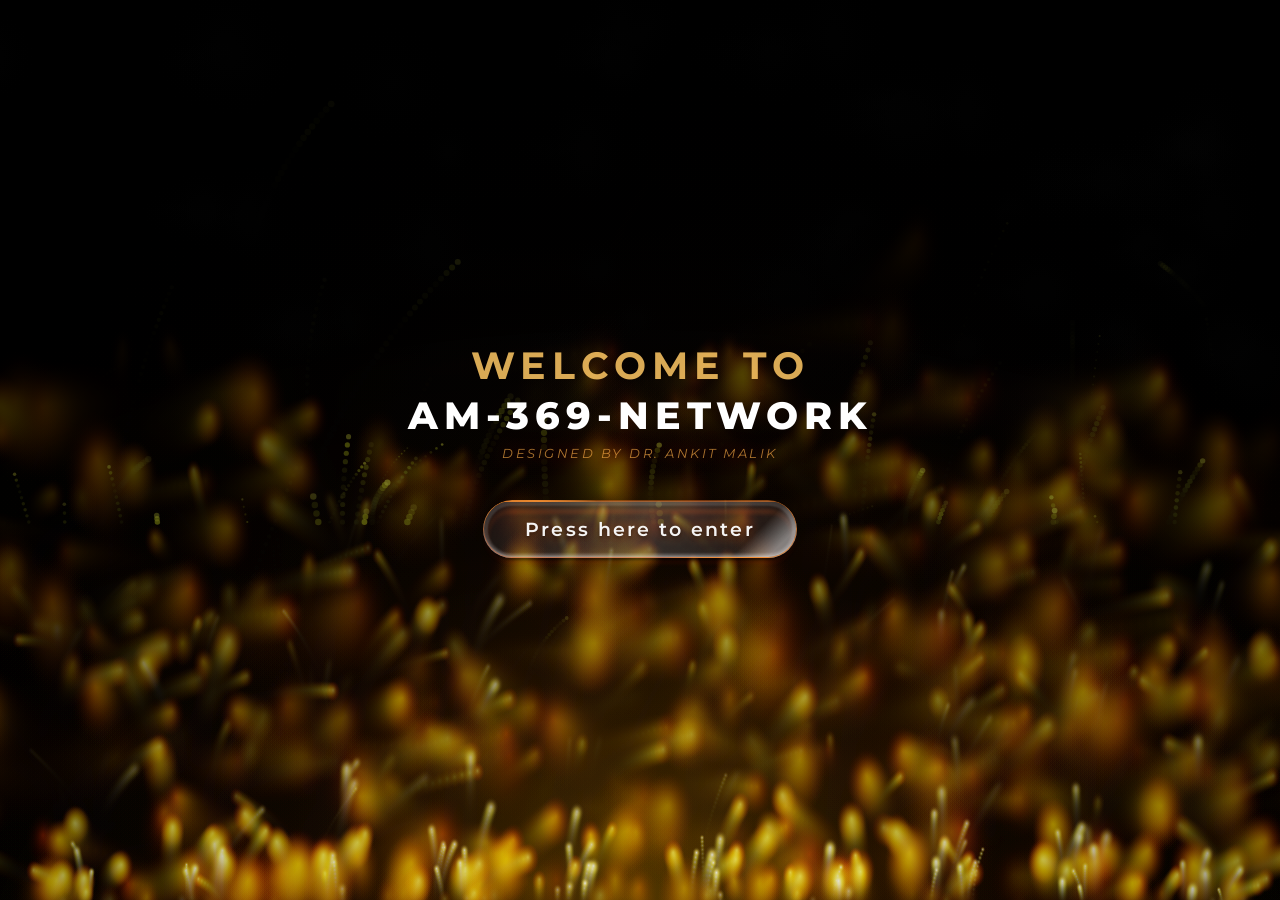
==== commit 2e697680: "Update index.html" ====
--- a/index.html
+++ b/index.html
@@ -192,18 +192,20 @@
   }};
 })();
 
-// ═══════════ CURL NOISE ═══════════
-function curl(x,y,t,e=0.008){
-  const n1=Perlin.noise(x,y+e+t),n2=Perlin.noise(x,y-e+t);
-  const n3=Perlin.noise(x+e,y+t),n4=Perlin.noise(x-e,y+t);
-  return{x:(n1-n2)/(2*e),y:-(n3-n4)/(2*e)};
+// ═══════════ FAST NOISE (single lookup curl approx) ═══════════
+function curl(x,y,t){
+  const n1=Perlin.noise(x+t*0.4, y*0.8);
+  const n2=Perlin.noise(x*0.8+50, y+t*0.35);
+  return{x:n1, y:n2*0.6};
 }
 
 // ═══════════ CANVAS ═══════════
-const fc=document.getElementById('fireCanvas'),ctx=fc.getContext('2d');
+const fc=document.getElementById('fireCanvas'),ctx=fc.getContext('2d',{willReadFrequently:false,desynchronized:true});
 let W,H;
 function resize(){W=fc.width=window.innerWidth;H=fc.height=window.innerHeight;}
-resize();window.addEventListener('resize',resize);
+resize();
+let _cachedFuels=fuels();
+window.addEventListener('resize',()=>{resize();_cachedFuels=fuels();});
 
 // ═══════════ 22 PALETTES [core,inner,mid,outer,tip,_smoke] ═══════════
 const PALS=[
@@ -274,14 +276,14 @@
 }
 
 // ═══════════ PARTICLES ═══════════
-const COUNTS={core:280,inner:480,mid:560,outer:360,ember:130,smoke:150};
+const COUNTS={core:120,inner:200,mid:220,outer:160,ember:55,smoke:60};
 let noiseT=0;
 const parts=[];
 
 class P{
   constructor(ly,init){this.ly=ly;this.reset(init);}
   reset(init=false){
-    const fs=fuels(),f=fs[Math.floor(Math.random()*fs.length)],iv=f.iv;
+    const fs=_cachedFuels,f=fs[Math.floor(Math.random()*fs.length)],iv=f.iv;
     if(this.ly==='core'){
       this.x=f.x+(Math.random()-.5)*W*.035;
       this.y=init?H*(.72+Math.random()*.28):H+4;
@@ -353,7 +355,10 @@
     if(this.life>=this.ml)this.reset();
   }
 
+  get offscreen(){ return this.x<-80||this.x>W+80||this.y<-80; }
+
   draw(){
+    if(this.offscreen) return;
     const p=this.life/this.ml;
     if(this.ly==='core'){
       const a=p<.1?p/.1:Math.max(0,1-(p-.1)/.9);if(a<.015)return;
@@ -408,19 +413,17 @@
       ctx.save();ctx.globalCompositeOperation='screen';ctx.globalAlpha=a*flk*gFlick;
       ctx.beginPath();ctx.arc(this.x,this.y,this.sz,0,Math.PI*2);
       ctx.fillStyle=`rgb(${r},${Math.min(255,g+55)},${Math.max(0,b-15)})`;
-      ctx.shadowBlur=14;ctx.shadowColor=`rgba(${r},${g},0,.95)`;ctx.fill();
+      ctx.fill();
       ctx.restore();
     }else{
-      const a=p<.2?p/.2*.17:Math.max(0,(1-p)*.17);if(a<.004)return;
-      ctx.save();ctx.globalCompositeOperation='source-over';
-      ctx.translate(this.x,this.y);ctx.rotate(this.rot);
-      const dk=Math.floor(14+p*32);
-      const gr=ctx.createRadialGradient(0,0,0,0,0,this.sz);
+      const a=p<.2?p/.2*.14:Math.max(0,(1-p)*.14);if(a<.004)return;
+      const dk=Math.floor(14+p*30);
+      const gr=ctx.createRadialGradient(this.x,this.y,0,this.x,this.y,this.sz);
       gr.addColorStop(0,`rgba(${dk},${dk},${dk},${a.toFixed(3)})`);
-      gr.addColorStop(.58,`rgba(${dk},${dk},${dk},${(a*.32).toFixed(3)})`);
       gr.addColorStop(1,'rgba(0,0,0,0)');
-      ctx.beginPath();ctx.arc(0,0,this.sz,0,Math.PI*2);ctx.fillStyle=gr;ctx.fill();
-      ctx.restore();
+      ctx.globalCompositeOperation='source-over';
+      ctx.beginPath();ctx.arc(this.x,this.y,this.sz,0,Math.PI*2);
+      ctx.fillStyle=gr;ctx.fill();
     }
   }
 }
@@ -443,8 +446,8 @@
 let running=true;
 function loop(){
   if(!running)return;
-  noiseT+=.011;tickFlick();tickPal();
-  ctx.fillStyle='rgba(0,0,0,0.128)';ctx.fillRect(0,0,W,H);
+  noiseT+=.013;tickFlick();tickPal();
+  ctx.fillStyle='rgba(0,0,0,0.16)';ctx.fillRect(0,0,W,H);
   groundGlow();
   for(const p of parts){p.upd();if(p.ly==='smoke')p.draw();}
   for(const p of parts){if(p.ly==='outer')p.draw();}
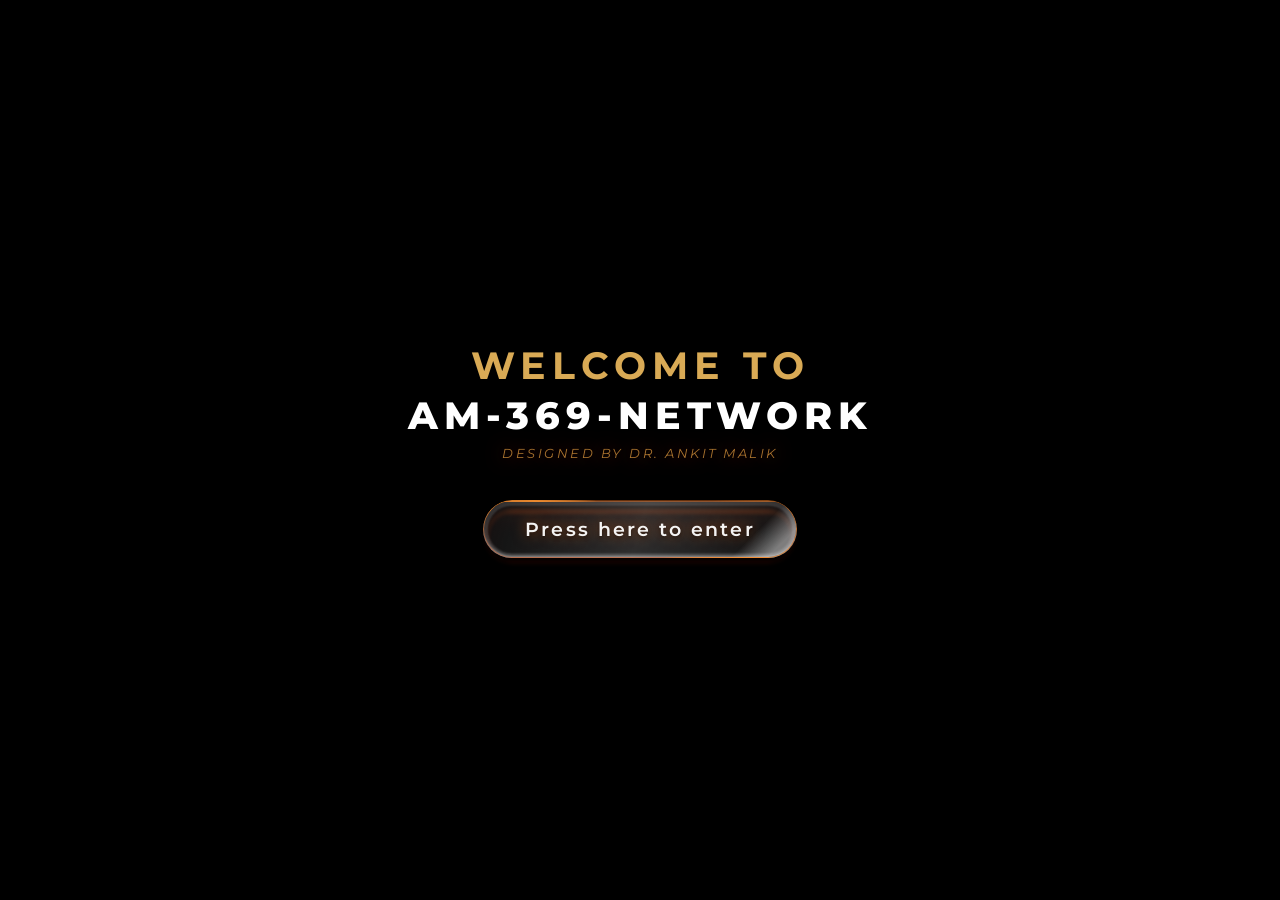
==== commit 080db1b1: "Update index.html" ====
--- a/index.html
+++ b/index.html
@@ -174,7 +174,9 @@
 </div>
 
 <script>
-// ═══════════ PERLIN NOISE ═══════════
+// ═══════════════════════════════════════
+// PERLIN NOISE
+// ═══════════════════════════════════════
 const Perlin=(()=>{
   const perm=new Uint8Array(512),p=new Uint8Array(256);
   for(let i=0;i<256;i++)p[i]=i;
@@ -192,289 +194,367 @@
   }};
 })();
 
-// ═══════════ FAST NOISE (single lookup curl approx) ═══════════
-function curl(x,y,t){
-  const n1=Perlin.noise(x+t*0.4, y*0.8);
-  const n2=Perlin.noise(x*0.8+50, y+t*0.35);
-  return{x:n1, y:n2*0.6};
-}
-
-// ═══════════ CANVAS ═══════════
-const fc=document.getElementById('fireCanvas'),ctx=fc.getContext('2d',{willReadFrequently:false,desynchronized:true});
+// ═══════════════════════════════════════
+// CANVAS
+// ═══════════════════════════════════════
+const fc=document.getElementById('fireCanvas');
+const ctx=fc.getContext('2d',{alpha:false,desynchronized:true});
 let W,H;
-function resize(){W=fc.width=window.innerWidth;H=fc.height=window.innerHeight;}
-resize();
-let _cachedFuels=fuels();
-window.addEventListener('resize',()=>{resize();_cachedFuels=fuels();});
-
-// ═══════════ 22 PALETTES [core,inner,mid,outer,tip,_smoke] ═══════════
+function resize(){W=fc.width=window.innerWidth;H=fc.height=window.innerHeight;buildSprites();}
+
+// ═══════════════════════════════════════
+// 22 PALETTES
+// ═══════════════════════════════════════
 const PALS=[
-  [[255,255,220],[255,240,80],[255,140,0],[220,40,0],[120,10,0],[30,15,8]],   // 0 Classic
-  [[220,240,255],[80,180,255],[0,100,255],[0,30,180],[0,0,80],[8,12,28]],     // 1 Electric Blue
-  [[220,255,180],[160,255,20],[40,200,0],[0,120,0],[0,50,0],[8,22,8]],        // 2 Toxic Green
-  [[255,220,255],[255,100,240],[200,0,220],[120,0,160],[50,0,70],[18,8,22]],  // 3 Purple Inferno
-  [[255,255,200],[255,230,60],[230,150,0],[180,80,0],[90,30,0],[25,16,4]],    // 4 Gold Rush
-  [[255,220,220],[255,140,140],[255,0,60],[180,0,30],[80,0,15],[22,6,10]],    // 5 Crimson Storm
-  [[200,255,255],[0,240,230],[0,180,200],[0,100,150],[0,40,70],[4,16,22]],    // 6 Ocean Fire
-  [[255,255,180],[255,220,0],[255,100,0],[200,30,0],[90,10,0],[25,12,4]],     // 7 Neon Orange
-  [[240,220,255],[180,80,255],[100,0,255],[50,0,180],[20,0,80],[12,6,28]],    // 8 Violet Storm
-  [[255,255,255],[255,220,80],[255,120,0],[220,40,0],[120,10,0],[30,12,4]],   // 9 Solar Flare
-  [[255,255,255],[180,240,255],[80,200,255],[20,100,220],[0,30,120],[6,12,25]],// 10 Ice Fire
-  [[255,220,160],[255,100,30],[200,20,0],[120,0,0],[50,0,0],[18,6,6]],        // 11 Blood Moon
-  [[255,255,200],[220,255,0],[150,240,0],[60,180,0],[10,80,0],[12,20,6]],     // 12 Acid
-  [[255,200,255],[255,60,220],[180,0,200],[100,0,160],[40,0,80],[16,6,20]],   // 13 Plasma
-  [[255,240,180],[255,160,20],[200,60,0],[140,20,0],[60,5,0],[20,8,4]],       // 14 Lava
-  [[200,255,240],[60,255,180],[0,200,150],[0,120,100],[0,50,60],[6,18,20]],   // 15 Arctic Aurora
-  [[220,255,200],[80,255,80],[0,200,40],[0,130,20],[0,60,10],[6,18,10]],      // 16 Emerald
-  [[255,200,220],[255,80,160],[220,0,100],[150,0,60],[70,0,25],[20,6,12]],    // 17 Ruby
-  [[255,230,180],[220,150,40],[180,90,10],[120,50,0],[60,20,0],[20,12,4]],    // 18 Copper Forge
-  [[220,180,255],[140,60,255],[80,0,200],[40,0,120],[15,0,60],[10,6,20]],     // 19 Obsidian
-  [[200,255,220],[40,240,160],[0,180,120],[0,100,80],[0,40,50],[6,16,18]],    // 20 Aurora Borealis
-  [[255,255,255],[220,220,255],[160,160,220],[100,100,180],[40,40,100],[12,12,22]], // 21 Molten Silver
+  [[255,255,220],[255,240,80],[255,140,0],[220,40,0],[120,10,0]],
+  [[220,240,255],[80,180,255],[0,100,255],[0,30,180],[0,0,80]],
+  [[220,255,180],[160,255,20],[40,200,0],[0,120,0],[0,50,0]],
+  [[255,220,255],[255,100,240],[200,0,220],[120,0,160],[50,0,70]],
+  [[255,255,200],[255,230,60],[230,150,0],[180,80,0],[90,30,0]],
+  [[255,220,220],[255,140,140],[255,0,60],[180,0,30],[80,0,15]],
+  [[200,255,255],[0,240,230],[0,180,200],[0,100,150],[0,40,70]],
+  [[255,255,180],[255,220,0],[255,100,0],[200,30,0],[90,10,0]],
+  [[240,220,255],[180,80,255],[100,0,255],[50,0,180],[20,0,80]],
+  [[255,255,255],[255,220,80],[255,120,0],[220,40,0],[120,10,0]],
+  [[255,255,255],[180,240,255],[80,200,255],[20,100,220],[0,30,120]],
+  [[255,220,160],[255,100,30],[200,20,0],[120,0,0],[50,0,0]],
+  [[255,255,200],[220,255,0],[150,240,0],[60,180,0],[10,80,0]],
+  [[255,200,255],[255,60,220],[180,0,200],[100,0,160],[40,0,80]],
+  [[255,240,180],[255,160,20],[200,60,0],[140,20,0],[60,5,0]],
+  [[200,255,240],[60,255,180],[0,200,150],[0,120,100],[0,50,60]],
+  [[220,255,200],[80,255,80],[0,200,40],[0,130,20],[0,60,10]],
+  [[255,200,220],[255,80,160],[220,0,100],[150,0,60],[70,0,25]],
+  [[255,230,180],[220,150,40],[180,90,10],[120,50,0],[60,20,0]],
+  [[220,180,255],[140,60,255],[80,0,200],[40,0,120],[15,0,60]],
+  [[200,255,220],[40,240,160],[0,180,120],[0,100,80],[0,40,50]],
+  [[255,255,255],[220,220,255],[160,160,220],[100,100,180],[40,40,100]],
 ];
 
-let curPI=Math.floor(Math.random()*PALS.length);
-let nxtPI=curPI,blend=1.0;
+let curPI=Math.floor(Math.random()*PALS.length),nxtPI=curPI,blend=1.0;
 let wPal=PALS[curPI].map(c=>[...c]);
 
 function schedPal(){
   setTimeout(()=>{
     let n;do{n=Math.floor(Math.random()*PALS.length);}while(n===curPI);
     nxtPI=n;blend=0;schedPal();
-  },2000+Math.random()*1600);
+  },2200+Math.random()*1600);
 }
 schedPal();
 
 function tickPal(){
   if(blend>=1)return;
-  blend=Math.min(1,blend+0.02);
+  blend=Math.min(1,blend+0.025);
   const a=PALS[curPI],b=PALS[nxtPI];
-  for(let i=0;i<6;i++){
+  for(let i=0;i<5;i++){
     wPal[i][0]=Math.round(a[i][0]+(b[i][0]-a[i][0])*blend);
     wPal[i][1]=Math.round(a[i][1]+(b[i][1]-a[i][1])*blend);
     wPal[i][2]=Math.round(a[i][2]+(b[i][2]-a[i][2])*blend);
   }
-  if(blend>=1)curPI=nxtPI;
-}
-
-// ═══════════ GLOBAL FLICKER ═══════════
+  if(blend>=1){curPI=nxtPI;buildSprites();_groundGrad=null;}
+}
+
+// ═══════════════════════════════════════
+// PRE-BAKED GRADIENT SPRITES
+// One offscreen canvas per layer — draw once, reuse every frame
+// ═══════════════════════════════════════
+const SPRITE_SIZE = 128; // px — all gradients normalised to this
+const sprites = {}; // layer -> OffscreenCanvas or HTMLCanvasElement
+
+function makeSprite(colors){
+  const sz = SPRITE_SIZE;
+  const oc = (typeof OffscreenCanvas!=='undefined')
+    ? new OffscreenCanvas(sz,sz)
+    : (() => { const c=document.createElement('canvas'); c.width=c.height=sz; return c; })();
+  const c = oc.getContext('2d');
+  const cx=sz/2, cy=sz/2, r=sz/2;
+  const g = c.createRadialGradient(cx,cy,0,cx,cy,r);
+  g.addColorStop(0,   `rgba(${colors[0][0]},${colors[0][1]},${colors[0][2]},1)`);
+  g.addColorStop(0.35,`rgba(${colors[1][0]},${colors[1][1]},${colors[1][2]},0.75)`);
+  g.addColorStop(0.65,`rgba(${colors[2][0]},${colors[2][1]},${colors[2][2]},0.35)`);
+  g.addColorStop(0.85,`rgba(${colors[3][0]},${colors[3][1]},${colors[3][2]},0.12)`);
+  g.addColorStop(1,   'rgba(0,0,0,0)');
+  c.fillStyle=g;
+  c.fillRect(0,0,sz,sz);
+  return oc;
+}
+
+function buildSprites(){
+  sprites.core  = makeSprite([wPal[0],wPal[1],wPal[2],wPal[3]]);
+  sprites.inner = makeSprite([wPal[1],wPal[2],wPal[3],wPal[4]]);
+  sprites.mid   = makeSprite([wPal[2],wPal[3],wPal[4],wPal[4]]);
+  sprites.outer = makeSprite([wPal[3],wPal[4],wPal[4],[0,0,0]]);
+  sprites.smoke = null; // smoke built separately — greyscale
+  sprites.smokeImg = makeSmokeSprite();
+}
+
+function makeSmokeSprite(){
+  const sz=SPRITE_SIZE;
+  const oc=(typeof OffscreenCanvas!=='undefined')
+    ? new OffscreenCanvas(sz,sz)
+    : (() => { const c=document.createElement('canvas'); c.width=c.height=sz; return c; })();
+  const c=oc.getContext('2d');
+  const g=c.createRadialGradient(sz/2,sz/2,0,sz/2,sz/2,sz/2);
+  g.addColorStop(0,'rgba(30,20,12,1)');
+  g.addColorStop(0.5,'rgba(20,12,6,0.4)');
+  g.addColorStop(1,'rgba(0,0,0,0)');
+  c.fillStyle=g;c.fillRect(0,0,sz,sz);
+  return oc;
+}
+
+// ═══════════════════════════════════════
+// GLOBAL FLICKER
+// ═══════════════════════════════════════
 let gFlick=1,fTgt=1,fTmr=0;
 function tickFlick(){
-  fTmr++;
-  if(fTmr%7===0)fTgt=0.76+Math.random()*0.3;
-  gFlick+=(fTgt-gFlick)*0.13;
-}
-
-// ═══════════ FUELS ═══════════
-function fuels(){
-  const pts=[],N=10;
+  if(++fTmr%8===0) fTgt=0.78+Math.random()*0.28;
+  gFlick+=(fTgt-gFlick)*0.12;
+}
+
+// ═══════════════════════════════════════
+// FUEL POINTS — cached
+// ═══════════════════════════════════════
+let _fuels=[];
+function buildFuels(){
+  _fuels=[];const N=8;
   for(let i=0;i<N;i++){
     const t=i/(N-1);
-    pts.push({x:W*(0.06+t*0.88),y:H,iv:0.5+Math.sin(t*Math.PI)*0.5});
-  }
-  return pts;
-}
-
-// ═══════════ PARTICLES ═══════════
-const COUNTS={core:120,inner:200,mid:220,outer:160,ember:55,smoke:60};
+    _fuels.push({x:W*(0.08+t*0.84),y:H,iv:0.55+Math.sin(t*Math.PI)*0.45});
+  }
+}
+
+// ═══════════════════════════════════════
+// PARTICLES — flat arrays (no class, no closure overhead)
+// ═══════════════════════════════════════
+// Layers: 0=core 1=inner 2=mid 3=outer 4=ember 5=smoke
+const LAYER_COUNTS=[90,160,180,130,50,55]; // total=665
+const TOTAL=LAYER_COUNTS.reduce((a,b)=>a+b,0);
+
+// Typed arrays for max performance
+const px   = new Float32Array(TOTAL);
+const py   = new Float32Array(TOTAL);
+const pvx  = new Float32Array(TOTAL);
+const pvy  = new Float32Array(TOTAL);
+const psz  = new Float32Array(TOTAL);
+const plife= new Float32Array(TOTAL);
+const pml  = new Float32Array(TOTAL);
+const pox  = new Float32Array(TOTAL);
+const poy  = new Float32Array(TOTAL);
+const play = new Uint8Array(TOTAL);  // layer index
+const pgrav= new Float32Array(TOTAL);
+const prot = new Float32Array(TOTAL);
+const prs  = new Float32Array(TOTAL);
+
 let noiseT=0;
-const parts=[];
-
-class P{
-  constructor(ly,init){this.ly=ly;this.reset(init);}
-  reset(init=false){
-    const fs=_cachedFuels,f=fs[Math.floor(Math.random()*fs.length)],iv=f.iv;
-    if(this.ly==='core'){
-      this.x=f.x+(Math.random()-.5)*W*.035;
-      this.y=init?H*(.72+Math.random()*.28):H+4;
-      this.vx=(Math.random()-.5)*.35;this.vy=-(3.8+Math.random()*3.2)*iv;
-      this.sz=2.5+Math.random()*7;
-      this.life=init?Math.random()*45:0;this.ml=38+Math.random()*32;
-    }else if(this.ly==='inner'){
-      this.x=f.x+(Math.random()-.5)*W*.065;
-      this.y=init?H*(.62+Math.random()*.38):H+6;
-      this.vx=(Math.random()-.5)*.65;this.vy=-(2.9+Math.random()*2.7)*iv;
-      this.sz=6+Math.random()*13;
-      this.life=init?Math.random()*55:0;this.ml=52+Math.random()*48;
-    }else if(this.ly==='mid'){
-      this.x=f.x+(Math.random()-.5)*W*.12;
-      this.y=init?H*(.52+Math.random()*.48):H+8;
-      this.vx=(Math.random()-.5)*1.1;this.vy=-(2.1+Math.random()*2.3)*iv;
-      this.sz=11+Math.random()*21;
-      this.life=init?Math.random()*65:0;this.ml=62+Math.random()*62;
-    }else if(this.ly==='outer'){
-      this.x=f.x+(Math.random()-.5)*W*.21;
-      this.y=init?H*(.44+Math.random()*.56):H+10;
-      this.vx=(Math.random()-.5)*1.7;this.vy=-(1.5+Math.random()*1.9)*iv;
-      this.sz=16+Math.random()*30;
-      this.life=init?Math.random()*78:0;this.ml=78+Math.random()*78;
-    }else if(this.ly==='ember'){
-      this.x=f.x+(Math.random()-.5)*W*.08;
-      this.y=init?H*(.35+Math.random()*.55):H*.58;
-      this.vx=(Math.random()-.5)*4.8;this.vy=-(3.2+Math.random()*5.8);
-      this.sz=.9+Math.random()*2.4;
-      this.life=init?Math.random()*42:0;this.ml=28+Math.random()*58;
-      this.grav=.032+Math.random()*.042;
+
+function resetParticle(i, init){
+  const ly=play[i];
+  const f=_fuels[Math.floor(Math.random()*_fuels.length)];
+  const iv=f.iv;
+  if(ly===0){
+    px[i]=f.x+(Math.random()-.5)*W*.04;
+    py[i]=init?H*(.72+Math.random()*.28):H+4;
+    pvx[i]=(Math.random()-.5)*.35; pvy[i]=-(3.5+Math.random()*3.0)*iv;
+    psz[i]=3+Math.random()*8;
+    plife[i]=init?Math.random()*45:0; pml[i]=38+Math.random()*32;
+  }else if(ly===1){
+    px[i]=f.x+(Math.random()-.5)*W*.07;
+    py[i]=init?H*(.62+Math.random()*.38):H+6;
+    pvx[i]=(Math.random()-.5)*.65; pvy[i]=-(2.8+Math.random()*2.6)*iv;
+    psz[i]=7+Math.random()*14;
+    plife[i]=init?Math.random()*55:0; pml[i]=52+Math.random()*48;
+  }else if(ly===2){
+    px[i]=f.x+(Math.random()-.5)*W*.12;
+    py[i]=init?H*(.52+Math.random()*.48):H+8;
+    pvx[i]=(Math.random()-.5)*1.1; pvy[i]=-(2.0+Math.random()*2.2)*iv;
+    psz[i]=11+Math.random()*20;
+    plife[i]=init?Math.random()*65:0; pml[i]=62+Math.random()*60;
+  }else if(ly===3){
+    px[i]=f.x+(Math.random()-.5)*W*.2;
+    py[i]=init?H*(.44+Math.random()*.56):H+10;
+    pvx[i]=(Math.random()-.5)*1.7; pvy[i]=-(1.4+Math.random()*1.8)*iv;
+    psz[i]=16+Math.random()*28;
+    plife[i]=init?Math.random()*78:0; pml[i]=78+Math.random()*75;
+  }else if(ly===4){
+    px[i]=f.x+(Math.random()-.5)*W*.08;
+    py[i]=init?H*(.35+Math.random()*.55):H*.58;
+    pvx[i]=(Math.random()-.5)*4.5; pvy[i]=-(3.0+Math.random()*5.5);
+    psz[i]=1.0+Math.random()*2.2;
+    plife[i]=init?Math.random()*42:0; pml[i]=28+Math.random()*55;
+    pgrav[i]=.032+Math.random()*.042;
+  }else{
+    px[i]=f.x+(Math.random()-.5)*W*.24;
+    py[i]=init?H*(.08+Math.random()*.42):H*.4+Math.random()*50;
+    pvx[i]=(Math.random()-.5)*.65; pvy[i]=-(0.32+Math.random()*.7);
+    psz[i]=20+Math.random()*45;
+    plife[i]=init?Math.random()*100:0; pml[i]=90+Math.random()*90;
+    prot[i]=Math.random()*Math.PI*2;
+    prs[i]=(Math.random()-.5)*.008;
+  }
+  pox[i]=Math.random()*200; poy[i]=Math.random()*200;
+}
+
+// Init layer assignments
+let idx2=0;
+for(let ly=0;ly<6;ly++){
+  for(let k=0;k<LAYER_COUNTS[ly];k++){
+    play[idx2]=ly;
+    resetParticle(idx2,true);
+    idx2++;
+  }
+}
+
+// ═══════════════════════════════════════
+// UPDATE ALL — tight loop, no method calls
+// ═══════════════════════════════════════
+function updateAll(){
+  for(let i=0;i<TOTAL;i++){
+    plife[i]++;
+    if(plife[i]>=pml[i]){resetParticle(i,false);continue;}
+
+    const ly=play[i];
+    // Fast noise: two lookups, divergence-approx
+    const nx=Perlin.noise(px[i]*.003+pox[i], noiseT*.45+poy[i]);
+    const ny=Perlin.noise(px[i]*.003+pox[i]+50, noiseT*.38+poy[i]);
+    const wind=Math.sin(noiseT*.32+px[i]*.002)*.2;
+
+    if(ly===0){
+      pvx[i]+=nx*.28+wind*.35; pvy[i]+=ny*.07-.018;
+      pvx[i]*=.935; pvy[i]*=.981;
+      px[i]+=pvx[i]; py[i]+=pvy[i]*gFlick;
+    }else if(ly===1){
+      pvx[i]+=nx*.45+wind*.50; pvy[i]+=ny*.10;
+      pvx[i]*=.952; pvy[i]*=.983;
+      px[i]+=pvx[i]; py[i]+=pvy[i]*gFlick;
+    }else if(ly===2){
+      pvx[i]+=nx*.65+wind*.70; pvy[i]+=ny*.14;
+      pvx[i]*=.960; pvy[i]*=.985;
+      px[i]+=pvx[i]; py[i]+=pvy[i]*gFlick;
+    }else if(ly===3){
+      pvx[i]+=nx*.85+wind*.92; pvy[i]+=ny*.18;
+      pvx[i]*=.968; pvy[i]*=.987;
+      px[i]+=pvx[i]; py[i]+=pvy[i]*gFlick;
+    }else if(ly===4){
+      pvx[i]+=nx*.18+wind*.6; pvy[i]+=pgrav[i];
+      pvx[i]*=.991;
+      px[i]+=pvx[i]; py[i]+=pvy[i];
     }else{
-      this.x=f.x+(Math.random()-.5)*W*.26;
-      this.y=init?H*(.06+Math.random()*.42):H*.4+Math.random()*55;
-      this.vx=(Math.random()-.5)*.65;this.vy=-(0.32+Math.random()*.72);
-      this.sz=24+Math.random()*52;
-      this.life=init?Math.random()*105:0;this.ml=95+Math.random()*95;
-      this.rot=Math.random()*Math.PI*2;this.rs=(Math.random()-.5)*.009;
+      pvx[i]+=nx*.2+wind*1.3; pvy[i]+=ny*.05;
+      pvx[i]*=.981; pvy[i]*=.992;
+      px[i]+=pvx[i]; py[i]+=pvy[i];
+      prot[i]+=prs[i];
     }
-    this.ox=Math.random()*200;this.oy=Math.random()*200;
-  }
-
-  upd(){
-    this.life++;
-    const cx=this.x*.0028+this.ox,cy=this.y*.0028+noiseT*.48+this.oy;
-    const cv=curl(cx,cy,noiseT*.28);
-    const wind=Math.sin(noiseT*.33+this.x*.0022)*.24+Math.sin(noiseT*.17)*.08;
-
-    if(this.ly==='core'){
-      this.vx+=cv.x*.28+wind*.38;this.vy+=cv.y*.07-.018;
-      this.vx*=.935;this.vy*=.981;this.x+=this.vx;this.y+=this.vy*gFlick;
-    }else if(this.ly==='inner'){
-      this.vx+=cv.x*.48+wind*.52;this.vy+=cv.y*.11;
-      this.vx*=.952;this.vy*=.983;this.x+=this.vx;this.y+=this.vy*gFlick;
-    }else if(this.ly==='mid'){
-      this.vx+=cv.x*.68+wind*.72;this.vy+=cv.y*.15;
-      this.vx*=.960;this.vy*=.985;this.x+=this.vx;this.y+=this.vy*gFlick;
-    }else if(this.ly==='outer'){
-      this.vx+=cv.x*.88+wind*.96;this.vy+=cv.y*.19;
-      this.vx*=.968;this.vy*=.987;this.x+=this.vx;this.y+=this.vy*gFlick;
-    }else if(this.ly==='ember'){
-      this.vx+=cv.x*.2+wind*.65;this.vy+=this.grav;
-      this.vx*=.991;this.x+=this.vx;this.y+=this.vy;
+  }
+}
+
+// ═══════════════════════════════════════
+// DRAW ALL — sprite-based, minimal state changes
+// Batch by layer to minimise compositeOperation switches
+// ═══════════════════════════════════════
+const SS=SPRITE_SIZE;
+const SS2=SS/2;
+
+function drawLayer(ly, sprite, scaleY){
+  const op=ly<=3?'screen':'source-over';
+  ctx.globalCompositeOperation=op;
+  for(let i=0;i<TOTAL;i++){
+    if(play[i]!==ly) continue;
+    if(px[i]<-100||px[i]>W+100||py[i]<-100) continue;
+    const p=plife[i]/pml[i];
+    let a;
+    if(ly===0) a=p<.1?p/.1:Math.max(0,1-(p-.1)/.9);
+    else if(ly<=3){const fade=ly*.02+.12; a=p<fade?p/fade:Math.max(0,1-(p-fade)/(1-fade));}
+    else if(ly===4) a=Math.max(0,1-p*1.1);
+    else a=p<.2?p/.2*.15:Math.max(0,(1-p)*.15);
+    if(a<.008) continue;
+
+    const sz=psz[i]*gFlick;
+    const draw=sz*(SS/sz)*2; // actual draw size = sz*2 px on canvas
+    ctx.globalAlpha=a;
+
+    if(ly<=3){
+      // Teardrop: scale Y
+      ctx.save();
+      ctx.translate(px[i],py[i]);
+      ctx.scale(1,scaleY);
+      ctx.drawImage(sprite,-sz,-sz,sz*2,sz*2);
+      ctx.restore();
+    }else if(ly===4){
+      // Ember — tiny dot, no transform needed
+      const flk=.65+Math.sin(plife[i]*.85+pox[i])*.35;
+      ctx.globalAlpha=a*flk;
+      ctx.drawImage(sprite,px[i]-sz,py[i]-sz,sz*2,sz*2);
     }else{
-      this.vx+=cv.x*.22+wind*1.4;this.vy+=cv.y*.055;
-      this.vx*=.981;this.vy*=.992;this.x+=this.vx;this.y+=this.vy;
-      this.rot+=this.rs;const pp=this.life/this.ml;this.sz*=(1+pp*.0025);
+      // Smoke — no rotation (perf), just scale with life
+      ctx.drawImage(sprites.smokeImg,px[i]-sz,py[i]-sz,sz*2,sz*2);
     }
-    if(this.life>=this.ml)this.reset();
-  }
-
-  get offscreen(){ return this.x<-80||this.x>W+80||this.y<-80; }
-
-  draw(){
-    if(this.offscreen) return;
-    const p=this.life/this.ml;
-    if(this.ly==='core'){
-      const a=p<.1?p/.1:Math.max(0,1-(p-.1)/.9);if(a<.015)return;
-      const[r,g,b]=wPal[0];
-      ctx.save();ctx.globalCompositeOperation='screen';
-      ctx.translate(this.x,this.y);ctx.scale(1,1.28);
-      const gr=ctx.createRadialGradient(0,0,0,0,0,this.sz*gFlick);
-      gr.addColorStop(0,`rgba(${r},${g},${b},${(a*.96).toFixed(3)})`);
-      gr.addColorStop(.38,`rgba(${wPal[1][0]},${wPal[1][1]},${wPal[1][2]},${(a*.62).toFixed(3)})`);
-      gr.addColorStop(1,'rgba(0,0,0,0)');
-      ctx.beginPath();ctx.arc(0,0,this.sz*gFlick,0,Math.PI*2);ctx.fillStyle=gr;ctx.fill();
-      ctx.restore();
-    }else if(this.ly==='inner'){
-      const a=p<.12?p/.12:Math.max(0,1-(p-.12)/.88);if(a<.012)return;
-      const[r,g,b]=wPal[1];
-      ctx.save();ctx.globalCompositeOperation='screen';
-      ctx.translate(this.x,this.y);ctx.scale(1,1.45);
-      const gr=ctx.createRadialGradient(0,-this.sz*.1,0,0,0,this.sz*gFlick);
-      gr.addColorStop(0,`rgba(${r},${g},${b},${(a*.86).toFixed(3)})`);
-      gr.addColorStop(.4,`rgba(${wPal[2][0]},${wPal[2][1]},${wPal[2][2]},${(a*.5).toFixed(3)})`);
-      gr.addColorStop(.75,`rgba(${wPal[3][0]},${wPal[3][1]},${wPal[3][2]},${(a*.2).toFixed(3)})`);
-      gr.addColorStop(1,'rgba(0,0,0,0)');
-      ctx.beginPath();ctx.arc(0,0,this.sz*gFlick,0,Math.PI*2);ctx.fillStyle=gr;ctx.fill();
-      ctx.restore();
-    }else if(this.ly==='mid'){
-      const a=p<.14?p/.14:Math.max(0,1-(p-.14)/.86);if(a<.01)return;
-      const[r,g,b]=wPal[2];
-      ctx.save();ctx.globalCompositeOperation='screen';
-      ctx.translate(this.x,this.y);ctx.scale(1,1.62);
-      const gr=ctx.createRadialGradient(0,-this.sz*.18,0,0,0,this.sz*gFlick);
-      gr.addColorStop(0,`rgba(${r},${g},${b},${(a*.72).toFixed(3)})`);
-      gr.addColorStop(.46,`rgba(${wPal[3][0]},${wPal[3][1]},${wPal[3][2]},${(a*.36).toFixed(3)})`);
-      gr.addColorStop(.80,`rgba(${wPal[4][0]},${wPal[4][1]},${wPal[4][2]},${(a*.14).toFixed(3)})`);
-      gr.addColorStop(1,'rgba(0,0,0,0)');
-      ctx.beginPath();ctx.arc(0,0,this.sz*gFlick,0,Math.PI*2);ctx.fillStyle=gr;ctx.fill();
-      ctx.restore();
-    }else if(this.ly==='outer'){
-      const a=p<.18?p/.18:Math.max(0,1-(p-.18)/.82);if(a<.008)return;
-      const[r,g,b]=wPal[3];
-      ctx.save();ctx.globalCompositeOperation='screen';
-      ctx.translate(this.x,this.y);ctx.scale(1,1.75);
-      const gr=ctx.createRadialGradient(0,-this.sz*.22,0,0,0,this.sz*gFlick);
-      gr.addColorStop(0,`rgba(${r},${g},${b},${(a*.54).toFixed(3)})`);
-      gr.addColorStop(.52,`rgba(${wPal[4][0]},${wPal[4][1]},${wPal[4][2]},${(a*.2).toFixed(3)})`);
-      gr.addColorStop(1,'rgba(0,0,0,0)');
-      ctx.beginPath();ctx.arc(0,0,this.sz*gFlick,0,Math.PI*2);ctx.fillStyle=gr;ctx.fill();
-      ctx.restore();
-    }else if(this.ly==='ember'){
-      const a=Math.max(0,1-p*1.12);if(a<.01)return;
-      const flk=.62+Math.sin(this.life*.88+this.ox)*.38;
-      const[r,g,b]=wPal[1];
-      ctx.save();ctx.globalCompositeOperation='screen';ctx.globalAlpha=a*flk*gFlick;
-      ctx.beginPath();ctx.arc(this.x,this.y,this.sz,0,Math.PI*2);
-      ctx.fillStyle=`rgb(${r},${Math.min(255,g+55)},${Math.max(0,b-15)})`;
-      ctx.fill();
-      ctx.restore();
-    }else{
-      const a=p<.2?p/.2*.14:Math.max(0,(1-p)*.14);if(a<.004)return;
-      const dk=Math.floor(14+p*30);
-      const gr=ctx.createRadialGradient(this.x,this.y,0,this.x,this.y,this.sz);
-      gr.addColorStop(0,`rgba(${dk},${dk},${dk},${a.toFixed(3)})`);
-      gr.addColorStop(1,'rgba(0,0,0,0)');
-      ctx.globalCompositeOperation='source-over';
-      ctx.beginPath();ctx.arc(this.x,this.y,this.sz,0,Math.PI*2);
-      ctx.fillStyle=gr;ctx.fill();
-    }
-  }
-}
-
-// Init
-for(const[ly,n]of Object.entries(COUNTS))for(let i=0;i<n;i++)parts.push(new P(ly,true));
-
-// ═══════════ GROUND GLOW ═══════════
-function groundGlow(){
+  }
+}
+
+// ═══════════════════════════════════════
+// GROUND GLOW — single gradient, cached
+// ═══════════════════════════════════════
+let _groundGrad=null, _groundW=0;
+function drawGround(){
   const[r,g,b]=wPal[2];
-  const f=.09+Math.abs(Perlin.noise(noiseT*2.1,77))*.13;
-  const gr=ctx.createRadialGradient(W/2,H,0,W/2,H,W*.68);
-  gr.addColorStop(0,`rgba(${r},${g},${b},${(f*gFlick).toFixed(3)})`);
-  gr.addColorStop(.42,`rgba(${Math.floor(r*.48)},${Math.floor(g*.28)},${Math.floor(b*.28)},${(f*.32*gFlick).toFixed(3)})`);
-  gr.addColorStop(1,'rgba(0,0,0,0)');
-  ctx.fillStyle=gr;ctx.fillRect(0,0,W,H);
-}
-
-// ═══════════ MAIN LOOP ═══════════
+  const f=.08+Math.abs(Perlin.noise(noiseT*2.0,77))*.11;
+  // Rebuild gradient only when palette changes or size changes
+  if(!_groundGrad||_groundW!==W){
+    _groundGrad=ctx.createRadialGradient(W/2,H,0,W/2,H,W*.65);
+    _groundGrad.addColorStop(0,`rgba(${r},${g},${b},1)`);
+    _groundGrad.addColorStop(.4,`rgba(${Math.floor(r*.45)},${Math.floor(g*.26)},0,0.5)`);
+    _groundGrad.addColorStop(1,'rgba(0,0,0,0)');
+    _groundW=W;
+  }
+  ctx.globalCompositeOperation='source-over';
+  ctx.globalAlpha=f*gFlick;
+  ctx.fillStyle=_groundGrad;ctx.fillRect(0,0,W,H);
+  ctx.globalAlpha=1;
+}
+
+// ═══════════════════════════════════════
+// MAIN LOOP
+// ═══════════════════════════════════════
+window.addEventListener('resize',()=>{resize();buildFuels();});
+buildFuels();
+buildSprites();
+resize();
+
 let running=true;
 function loop(){
   if(!running)return;
-  noiseT+=.013;tickFlick();tickPal();
-  ctx.fillStyle='rgba(0,0,0,0.16)';ctx.fillRect(0,0,W,H);
-  groundGlow();
-  for(const p of parts){p.upd();if(p.ly==='smoke')p.draw();}
-  for(const p of parts){if(p.ly==='outer')p.draw();}
-  for(const p of parts){if(p.ly==='mid')p.draw();}
-  for(const p of parts){if(p.ly==='inner')p.draw();}
-  for(const p of parts){if(p.ly==='core')p.draw();}
-  for(const p of parts){if(p.ly==='ember')p.draw();}
+  noiseT+=.012; tickFlick(); tickPal();
+
+  // Fade trail
+  ctx.globalCompositeOperation='source-over';
+  ctx.globalAlpha=1;
+  ctx.fillStyle='rgba(0,0,0,0.15)';
+  ctx.fillRect(0,0,W,H);
+
+  drawGround();
+  updateAll();
+
+  // Draw order: smoke → outer → mid → inner → core → ember
+  drawLayer(5,sprites.smokeImg,1);
+  drawLayer(3,sprites.outer,1.7);
+  drawLayer(2,sprites.mid,1.55);
+  drawLayer(1,sprites.inner,1.42);
+  drawLayer(0,sprites.core,1.28);
+  drawLayer(4,sprites.core,1); // ember reuses core sprite tinted
+
   requestAnimationFrame(loop);
 }
 loop();
 
-// ═══════════ EXIT TRANSITION ═══════════
+// ═══════════════════════════════════════
+// EXIT TRANSITION
+// ═══════════════════════════════════════
 document.getElementById('enterBtn').addEventListener('click',e=>{
   e.stopPropagation();
-  running=false; // stop updating but canvas stays visible
-
-  // Surge: boost all fire upward
-  for(const p of parts){
-    if(p.ly==='core'||p.ly==='inner'||p.ly==='mid'){p.vy*=2.5;p.sz*=1.5;}
-    if(p.ly==='ember'){p.vy*=3.0;p.vx*=1.8;}
-    if(p.ly==='outer'){p.vy*=1.8;p.sz*=1.3;}
-  }
-
-  // Resume loop for surge visual
-  running=true;
-
-  // Bright flash element
+  // Surge
+  for(let i=0;i<TOTAL;i++){
+    if(play[i]<=2){pvy[i]*=2.4;psz[i]*=1.4;}
+    if(play[i]===4){pvy[i]*=2.8;pvx[i]*=1.6;}
+  }
   const flash=document.createElement('div');
   flash.style.cssText=`position:fixed;inset:0;z-index:300;pointer-events:none;
     background:radial-gradient(ellipse 75% 55% at 50% 100%,
@@ -482,10 +562,10 @@
       rgba(160,15,0,.82) 58%,rgba(0,0,0,0) 100%);
     opacity:0;transition:opacity .18s ease;`;
   document.body.appendChild(flash);
-
   requestAnimationFrame(()=>{
     flash.style.opacity='1';
     setTimeout(()=>{
+      running=false;
       flash.style.transition='opacity .5s ease';
       flash.style.background='#000';
       flash.style.opacity='1';
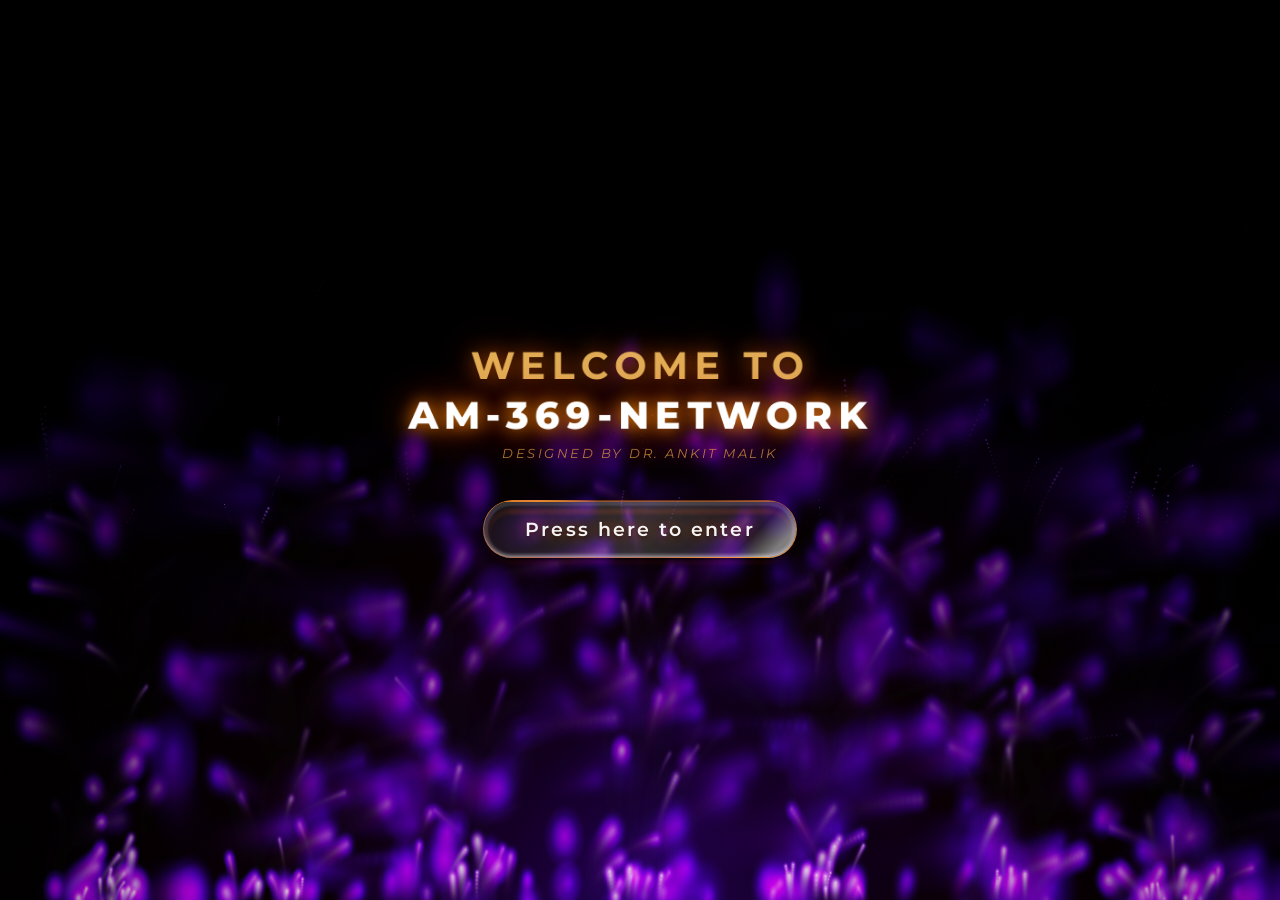
==== commit b631fb4d: "Update index.html" ====
--- a/index.html
+++ b/index.html
@@ -30,28 +30,22 @@
 }
 
 @keyframes flameRise{
-  0%{opacity:0;transform:translateY(80px) scaleX(1.15) scaleY(0.6);filter:blur(24px) brightness(4) saturate(2);}
-  28%{opacity:0.65;transform:translateY(18px) scaleX(1.05) scaleY(1.1);filter:blur(9px) brightness(2.2);}
-  58%{opacity:0.93;transform:translateY(-5px) scaleX(0.99) scaleY(1.04);filter:blur(2px) brightness(1.3);}
-  78%{opacity:1;transform:translateY(3px) scaleX(1) scaleY(1);filter:blur(0) brightness(1.1);}
-  100%{opacity:1;transform:translateY(0) scaleX(1) scaleY(1);filter:blur(0) brightness(1);}
-}
-@keyframes welcomeGlow{
-  0%,100%{text-shadow:0 0 24px rgba(255,100,0,0.7),0 0 60px rgba(255,50,0,0.3);}
-  50%{text-shadow:0 0 44px rgba(255,165,0,1),0 0 95px rgba(255,80,0,0.55),0 0 150px rgba(255,30,0,0.2);}
-}
-@keyframes titleGlow{
-  0%,100%{text-shadow:0 0 20px rgba(255,140,0,1),0 0 45px rgba(255,60,0,0.7),0 0 100px rgba(255,20,0,0.35);}
-  50%{text-shadow:0 0 38px rgba(255,210,0,1),0 0 75px rgba(255,110,0,0.9),0 0 150px rgba(255,50,0,0.5);}
-}
+  0%  {opacity:0;  transform:translateY(60px) scaleX(1.1) scaleY(0.7);}
+  30% {opacity:0.6;transform:translateY(14px) scaleX(1.03) scaleY(1.06);}
+  62% {opacity:0.92;transform:translateY(-4px) scaleX(1) scaleY(1.02);}
+  80% {opacity:1;  transform:translateY(2px) scaleX(1) scaleY(1);}
+  100%{opacity:1;  transform:translateY(0) scaleX(1) scaleY(1);}
+}
+
+
 @keyframes subtleGlow{
   0%,100%{opacity:0.65;}
-  50%{opacity:0.92;text-shadow:0 0 22px rgba(255,100,0,0.55);}
+  50%{opacity:0.88;}
 }
 @keyframes btnAppear{
-  0%{opacity:0;transform:translateY(30px) scale(0.88);filter:blur(14px);}
-  62%{opacity:0.85;transform:translateY(-5px) scale(1.03);filter:blur(1px);}
-  100%{opacity:1;transform:translateY(0) scale(1);filter:blur(0);}
+  0%  {opacity:0;  transform:translateY(28px) scale(0.88);}
+  62% {opacity:0.85;transform:translateY(-4px) scale(1.02);}
+  100%{opacity:1;  transform:translateY(0) scale(1);}
 }
 
 .welcome-line{
@@ -59,16 +53,18 @@
   letter-spacing:clamp(2px,1.2vw,6px);text-transform:uppercase;
   white-space:nowrap;color:rgba(255,200,100,0.85);
   margin-bottom:6px;display:block;opacity:0;
-  animation:flameRise 1.1s cubic-bezier(0.22,1,0.36,1) 0.2s forwards,
-            welcomeGlow 3.2s ease-in-out 1.3s infinite;
+  will-change:transform,opacity;
+  animation:flameRise 1.1s cubic-bezier(0.22,1,0.36,1) 0.2s forwards;
+  text-shadow:0 0 22px rgba(255,110,0,0.75),0 0 55px rgba(255,50,0,0.3);
 }
 .main-title{
   font-size:clamp(14px,5.5vw,38px);font-weight:800;
   text-transform:uppercase;letter-spacing:clamp(2px,1.2vw,6px);
   line-height:1.1;white-space:nowrap;color:#fff;
   margin-bottom:8px;display:block;opacity:0;
-  animation:flameRise 1.2s cubic-bezier(0.22,1,0.36,1) 0.65s forwards,
-            titleGlow 2.8s ease-in-out 1.85s infinite;
+  will-change:transform,opacity;
+  animation:flameRise 1.2s cubic-bezier(0.22,1,0.36,1) 0.65s forwards;
+  text-shadow:0 0 18px rgba(255,140,0,1),0 0 42px rgba(255,60,0,0.7),0 0 90px rgba(255,20,0,0.3);
 }
 .subtitle{
   font-size:clamp(9px,2.6vw,13px);font-weight:400;
@@ -94,7 +90,9 @@
   width:calc(100% + var(--shadow-cuttoff-fix));height:calc(100% + var(--shadow-cuttoff-fix));
   top:calc(0% - var(--shadow-cuttoff-fix)/2);left:calc(0% - var(--shadow-cuttoff-fix)/2);
   filter:blur(clamp(2px,0.125em,12px));overflow:visible;pointer-events:none;
-}
+  /* Hidden on mobile — blur filter expensive with canvas behind */
+}
+@media (max-width:768px){.button-shadow{display:none;}}
 .button-shadow::after{
   content:"";position:absolute;border-radius:999vw;
   background:linear-gradient(180deg,rgba(255,80,0,0.3),rgba(200,30,0,0.15));
@@ -111,7 +109,7 @@
   border-radius:999vw;
   box-shadow:inset 0 0.125em 0.125em rgba(0,0,0,0.1),inset 0 -0.125em 0.125em rgba(255,255,255,0.4),
     0 0.25em 0.125em -0.125em rgba(0,0,0,0.4),0 0 0.1em 0.25em inset rgba(255,255,255,0.15);
-  backdrop-filter:blur(10px);-webkit-backdrop-filter:blur(10px);
+  /* backdrop-filter removed — too expensive on mobile with canvas behind */
   transition:all var(--anim--hover-time) var(--anim--hover-ease);
 }
 .enter-btn:hover{
@@ -174,9 +172,9 @@
 </div>
 
 <script>
-// ═══════════════════════════════════════
+// ═══════════════════════════════════
 // PERLIN NOISE
-// ═══════════════════════════════════════
+// ═══════════════════════════════════
 const Perlin=(()=>{
   const perm=new Uint8Array(512),p=new Uint8Array(256);
   for(let i=0;i<256;i++)p[i]=i;
@@ -190,21 +188,33 @@
     x-=Math.floor(x);y-=Math.floor(y);
     const u=fade(x),v=fade(y),a=perm[X]+Y,b=perm[X+1]+Y;
     return lerp(lerp(grad(perm[a],x,y),grad(perm[b],x-1,y),u),
-                lerp(grad(perm[a+1],x,y-1),grad(perm[b+1],x-1,y-1),u),v);
+      lerp(grad(perm[a+1],x,y-1),grad(perm[b+1],x-1,y-1),u),v);
   }};
 })();
 
-// ═══════════════════════════════════════
+// ═══════════════════════════════════
+// DEVICE TIER — auto quality
+// ═══════════════════════════════════
+const isMobile = /Android|iPhone|iPad|iPod|Mobile/i.test(navigator.userAgent);
+const QUALITY  = isMobile ? 'low' : 'high';
+
+// ═══════════════════════════════════
 // CANVAS
-// ═══════════════════════════════════════
-const fc=document.getElementById('fireCanvas');
-const ctx=fc.getContext('2d',{alpha:false,desynchronized:true});
-let W,H;
-function resize(){W=fc.width=window.innerWidth;H=fc.height=window.innerHeight;buildSprites();}
-
-// ═══════════════════════════════════════
+// ═══════════════════════════════════
+const fc  = document.getElementById('fireCanvas');
+const ctx = fc.getContext('2d', {alpha:false, desynchronized:true});
+let W, H;
+function resize(){
+  W = fc.width  = window.innerWidth;
+  H = fc.height = window.innerHeight;
+  if(typeof _fuels !== 'undefined') buildFuels();
+  if(typeof sprites !== 'undefined') buildSprites();
+  _groundGrad = null;
+}
+
+// ═══════════════════════════════════
 // 22 PALETTES
-// ═══════════════════════════════════════
+// ═══════════════════════════════════
 const PALS=[
   [[255,255,220],[255,240,80],[255,140,0],[220,40,0],[120,10,0]],
   [[220,240,255],[80,180,255],[0,100,255],[0,30,180],[0,0,80]],
@@ -229,107 +239,101 @@
   [[200,255,220],[40,240,160],[0,180,120],[0,100,80],[0,40,50]],
   [[255,255,255],[220,220,255],[160,160,220],[100,100,180],[40,40,100]],
 ];
-
-let curPI=Math.floor(Math.random()*PALS.length),nxtPI=curPI,blend=1.0;
+let curPI=Math.floor(Math.random()*PALS.length), nxtPI=curPI, blend=1.0;
 let wPal=PALS[curPI].map(c=>[...c]);
 
 function schedPal(){
   setTimeout(()=>{
-    let n;do{n=Math.floor(Math.random()*PALS.length);}while(n===curPI);
-    nxtPI=n;blend=0;schedPal();
-  },2200+Math.random()*1600);
+    let n; do{n=Math.floor(Math.random()*PALS.length);}while(n===curPI);
+    nxtPI=n; blend=0; schedPal();
+  }, 2200+Math.random()*1600);
 }
 schedPal();
 
 function tickPal(){
-  if(blend>=1)return;
+  if(blend>=1) return;
   blend=Math.min(1,blend+0.025);
-  const a=PALS[curPI],b=PALS[nxtPI];
+  const a=PALS[curPI], b=PALS[nxtPI];
   for(let i=0;i<5;i++){
     wPal[i][0]=Math.round(a[i][0]+(b[i][0]-a[i][0])*blend);
     wPal[i][1]=Math.round(a[i][1]+(b[i][1]-a[i][1])*blend);
     wPal[i][2]=Math.round(a[i][2]+(b[i][2]-a[i][2])*blend);
   }
-  if(blend>=1){curPI=nxtPI;buildSprites();_groundGrad=null;}
-}
-
-// ═══════════════════════════════════════
-// PRE-BAKED GRADIENT SPRITES
-// One offscreen canvas per layer — draw once, reuse every frame
-// ═══════════════════════════════════════
-const SPRITE_SIZE = 128; // px — all gradients normalised to this
-const sprites = {}; // layer -> OffscreenCanvas or HTMLCanvasElement
-
-function makeSprite(colors){
-  const sz = SPRITE_SIZE;
-  const oc = (typeof OffscreenCanvas!=='undefined')
-    ? new OffscreenCanvas(sz,sz)
-    : (() => { const c=document.createElement('canvas'); c.width=c.height=sz; return c; })();
-  const c = oc.getContext('2d');
-  const cx=sz/2, cy=sz/2, r=sz/2;
-  const g = c.createRadialGradient(cx,cy,0,cx,cy,r);
-  g.addColorStop(0,   `rgba(${colors[0][0]},${colors[0][1]},${colors[0][2]},1)`);
-  g.addColorStop(0.35,`rgba(${colors[1][0]},${colors[1][1]},${colors[1][2]},0.75)`);
-  g.addColorStop(0.65,`rgba(${colors[2][0]},${colors[2][1]},${colors[2][2]},0.35)`);
-  g.addColorStop(0.85,`rgba(${colors[3][0]},${colors[3][1]},${colors[3][2]},0.12)`);
+  if(blend>=1){ curPI=nxtPI; buildSprites(); _groundGrad=null; }
+}
+
+// ═══════════════════════════════════
+// PRE-BAKED SPRITES — one per layer
+// Built once, reused every frame via drawImage
+// ═══════════════════════════════════
+const SZ = 128;
+const sprites = {};
+
+function makeOC(size){
+  if(typeof OffscreenCanvas !== 'undefined') return new OffscreenCanvas(size,size);
+  const c=document.createElement('canvas'); c.width=c.height=size; return c;
+}
+
+function buildSprite(c0,c1,c2,c3){
+  const oc=makeOC(SZ), c=oc.getContext('2d');
+  const g=c.createRadialGradient(SZ/2,SZ/2,0,SZ/2,SZ/2,SZ/2);
+  g.addColorStop(0,   `rgba(${c0[0]},${c0[1]},${c0[2]},1)`);
+  g.addColorStop(0.35,`rgba(${c1[0]},${c1[1]},${c1[2]},0.75)`);
+  g.addColorStop(0.65,`rgba(${c2[0]},${c2[1]},${c2[2]},0.35)`);
+  g.addColorStop(0.85,`rgba(${c3[0]},${c3[1]},${c3[2]},0.10)`);
   g.addColorStop(1,   'rgba(0,0,0,0)');
-  c.fillStyle=g;
-  c.fillRect(0,0,sz,sz);
+  c.fillStyle=g; c.fillRect(0,0,SZ,SZ);
   return oc;
 }
 
+function buildSmokeSprite(){
+  const oc=makeOC(SZ), c=oc.getContext('2d');
+  const g=c.createRadialGradient(SZ/2,SZ/2,0,SZ/2,SZ/2,SZ/2);
+  g.addColorStop(0,  'rgba(28,18,10,0.9)');
+  g.addColorStop(0.5,'rgba(18,10,5,0.35)');
+  g.addColorStop(1,  'rgba(0,0,0,0)');
+  c.fillStyle=g; c.fillRect(0,0,SZ,SZ);
+  return oc;
+}
+
 function buildSprites(){
-  sprites.core  = makeSprite([wPal[0],wPal[1],wPal[2],wPal[3]]);
-  sprites.inner = makeSprite([wPal[1],wPal[2],wPal[3],wPal[4]]);
-  sprites.mid   = makeSprite([wPal[2],wPal[3],wPal[4],wPal[4]]);
-  sprites.outer = makeSprite([wPal[3],wPal[4],wPal[4],[0,0,0]]);
-  sprites.smoke = null; // smoke built separately — greyscale
-  sprites.smokeImg = makeSmokeSprite();
-}
-
-function makeSmokeSprite(){
-  const sz=SPRITE_SIZE;
-  const oc=(typeof OffscreenCanvas!=='undefined')
-    ? new OffscreenCanvas(sz,sz)
-    : (() => { const c=document.createElement('canvas'); c.width=c.height=sz; return c; })();
-  const c=oc.getContext('2d');
-  const g=c.createRadialGradient(sz/2,sz/2,0,sz/2,sz/2,sz/2);
-  g.addColorStop(0,'rgba(30,20,12,1)');
-  g.addColorStop(0.5,'rgba(20,12,6,0.4)');
-  g.addColorStop(1,'rgba(0,0,0,0)');
-  c.fillStyle=g;c.fillRect(0,0,sz,sz);
-  return oc;
-}
-
-// ═══════════════════════════════════════
+  sprites.core  = buildSprite(wPal[0],wPal[1],wPal[2],wPal[3]);
+  sprites.inner = buildSprite(wPal[1],wPal[2],wPal[3],wPal[4]);
+  sprites.mid   = buildSprite(wPal[2],wPal[3],wPal[4],wPal[4]);
+  sprites.outer = buildSprite(wPal[3],wPal[4],wPal[4],[0,0,0]);
+  sprites.smoke = buildSmokeSprite();
+}
+
+// ═══════════════════════════════════
 // GLOBAL FLICKER
-// ═══════════════════════════════════════
-let gFlick=1,fTgt=1,fTmr=0;
+// ═══════════════════════════════════
+let gFlick=1, fTgt=1, fTmr=0;
 function tickFlick(){
   if(++fTmr%8===0) fTgt=0.78+Math.random()*0.28;
   gFlick+=(fTgt-gFlick)*0.12;
 }
 
-// ═══════════════════════════════════════
+// ═══════════════════════════════════
 // FUEL POINTS — cached
-// ═══════════════════════════════════════
+// ═══════════════════════════════════
 let _fuels=[];
 function buildFuels(){
-  _fuels=[];const N=8;
+  _fuels=[]; const N=7;
   for(let i=0;i<N;i++){
     const t=i/(N-1);
-    _fuels.push({x:W*(0.08+t*0.84),y:H,iv:0.55+Math.sin(t*Math.PI)*0.45});
-  }
-}
-
-// ═══════════════════════════════════════
-// PARTICLES — flat arrays (no class, no closure overhead)
-// ═══════════════════════════════════════
-// Layers: 0=core 1=inner 2=mid 3=outer 4=ember 5=smoke
-const LAYER_COUNTS=[90,160,180,130,50,55]; // total=665
-const TOTAL=LAYER_COUNTS.reduce((a,b)=>a+b,0);
-
-// Typed arrays for max performance
+    _fuels.push({x:W*(0.08+t*0.84), y:H, iv:0.55+Math.sin(t*Math.PI)*0.45});
+  }
+}
+
+// ═══════════════════════════════════
+// PARTICLE COUNTS — adaptive quality
+// ═══════════════════════════════════
+const LC = QUALITY==='low'
+  ? [55, 95, 105, 75, 28, 35]   // mobile:  393 total
+  : [90, 155, 175, 125, 48, 52]; // desktop: 645 total
+const TOTAL = LC.reduce((a,b)=>a+b,0);
+
+// Typed Float32 arrays — cache friendly, no GC pressure
 const px   = new Float32Array(TOTAL);
 const py   = new Float32Array(TOTAL);
 const pvx  = new Float32Array(TOTAL);
@@ -339,192 +343,170 @@
 const pml  = new Float32Array(TOTAL);
 const pox  = new Float32Array(TOTAL);
 const poy  = new Float32Array(TOTAL);
-const play = new Uint8Array(TOTAL);  // layer index
 const pgrav= new Float32Array(TOTAL);
-const prot = new Float32Array(TOTAL);
-const prs  = new Float32Array(TOTAL);
-
-let noiseT=0;
-
-function resetParticle(i, init){
+const play = new Uint8Array(TOTAL);
+let noiseT = 0;
+
+function resetP(i, init){
   const ly=play[i];
   const f=_fuels[Math.floor(Math.random()*_fuels.length)];
   const iv=f.iv;
   if(ly===0){
-    px[i]=f.x+(Math.random()-.5)*W*.04;
-    py[i]=init?H*(.72+Math.random()*.28):H+4;
-    pvx[i]=(Math.random()-.5)*.35; pvy[i]=-(3.5+Math.random()*3.0)*iv;
-    psz[i]=3+Math.random()*8;
-    plife[i]=init?Math.random()*45:0; pml[i]=38+Math.random()*32;
+    px[i]=f.x+(Math.random()-.5)*W*.045; py[i]=init?H*(.72+Math.random()*.28):H+4;
+    pvx[i]=(Math.random()-.5)*.4; pvy[i]=-(3.2+Math.random()*2.8)*iv;
+    psz[i]=3+Math.random()*8; plife[i]=init?Math.random()*45:0; pml[i]=38+Math.random()*32;
   }else if(ly===1){
-    px[i]=f.x+(Math.random()-.5)*W*.07;
-    py[i]=init?H*(.62+Math.random()*.38):H+6;
-    pvx[i]=(Math.random()-.5)*.65; pvy[i]=-(2.8+Math.random()*2.6)*iv;
-    psz[i]=7+Math.random()*14;
-    plife[i]=init?Math.random()*55:0; pml[i]=52+Math.random()*48;
+    px[i]=f.x+(Math.random()-.5)*W*.08; py[i]=init?H*(.62+Math.random()*.38):H+6;
+    pvx[i]=(Math.random()-.5)*.7; pvy[i]=-(2.6+Math.random()*2.4)*iv;
+    psz[i]=7+Math.random()*13; plife[i]=init?Math.random()*55:0; pml[i]=50+Math.random()*46;
   }else if(ly===2){
-    px[i]=f.x+(Math.random()-.5)*W*.12;
-    py[i]=init?H*(.52+Math.random()*.48):H+8;
-    pvx[i]=(Math.random()-.5)*1.1; pvy[i]=-(2.0+Math.random()*2.2)*iv;
-    psz[i]=11+Math.random()*20;
-    plife[i]=init?Math.random()*65:0; pml[i]=62+Math.random()*60;
+    px[i]=f.x+(Math.random()-.5)*W*.13; py[i]=init?H*(.52+Math.random()*.48):H+8;
+    pvx[i]=(Math.random()-.5)*1.1; pvy[i]=-(1.9+Math.random()*2.1)*iv;
+    psz[i]=11+Math.random()*19; plife[i]=init?Math.random()*65:0; pml[i]=60+Math.random()*58;
   }else if(ly===3){
-    px[i]=f.x+(Math.random()-.5)*W*.2;
-    py[i]=init?H*(.44+Math.random()*.56):H+10;
-    pvx[i]=(Math.random()-.5)*1.7; pvy[i]=-(1.4+Math.random()*1.8)*iv;
-    psz[i]=16+Math.random()*28;
-    plife[i]=init?Math.random()*78:0; pml[i]=78+Math.random()*75;
+    px[i]=f.x+(Math.random()-.5)*W*.2; py[i]=init?H*(.44+Math.random()*.56):H+10;
+    pvx[i]=(Math.random()-.5)*1.7; pvy[i]=-(1.3+Math.random()*1.7)*iv;
+    psz[i]=14+Math.random()*26; plife[i]=init?Math.random()*75:0; pml[i]=75+Math.random()*72;
   }else if(ly===4){
-    px[i]=f.x+(Math.random()-.5)*W*.08;
-    py[i]=init?H*(.35+Math.random()*.55):H*.58;
-    pvx[i]=(Math.random()-.5)*4.5; pvy[i]=-(3.0+Math.random()*5.5);
-    psz[i]=1.0+Math.random()*2.2;
-    plife[i]=init?Math.random()*42:0; pml[i]=28+Math.random()*55;
-    pgrav[i]=.032+Math.random()*.042;
+    px[i]=f.x+(Math.random()-.5)*W*.09; py[i]=init?H*(.35+Math.random()*.55):H*.58;
+    pvx[i]=(Math.random()-.5)*4.5; pvy[i]=-(2.8+Math.random()*5.2);
+    psz[i]=1.0+Math.random()*2.2; plife[i]=init?Math.random()*42:0; pml[i]=28+Math.random()*52;
+    pgrav[i]=.032+Math.random()*.04;
   }else{
-    px[i]=f.x+(Math.random()-.5)*W*.24;
-    py[i]=init?H*(.08+Math.random()*.42):H*.4+Math.random()*50;
-    pvx[i]=(Math.random()-.5)*.65; pvy[i]=-(0.32+Math.random()*.7);
-    psz[i]=20+Math.random()*45;
-    plife[i]=init?Math.random()*100:0; pml[i]=90+Math.random()*90;
-    prot[i]=Math.random()*Math.PI*2;
-    prs[i]=(Math.random()-.5)*.008;
+    px[i]=f.x+(Math.random()-.5)*W*.24; py[i]=init?H*(.08+Math.random()*.42):H*.4+Math.random()*48;
+    pvx[i]=(Math.random()-.5)*.6; pvy[i]=-(0.3+Math.random()*.65);
+    psz[i]=18+Math.random()*42; plife[i]=init?Math.random()*95:0; pml[i]=88+Math.random()*88;
   }
   pox[i]=Math.random()*200; poy[i]=Math.random()*200;
 }
 
-// Init layer assignments
-let idx2=0;
-for(let ly=0;ly<6;ly++){
-  for(let k=0;k<LAYER_COUNTS[ly];k++){
-    play[idx2]=ly;
-    resetParticle(idx2,true);
-    idx2++;
-  }
-}
-
-// ═══════════════════════════════════════
-// UPDATE ALL — tight loop, no method calls
-// ═══════════════════════════════════════
+// Init
+// particles initialised below after buildFuels()
+
+// ═══════════════════════════════════
+// UPDATE — tight loop, no method calls
+// ═══════════════════════════════════
+// On mobile: skip noise every other frame to halve CPU
+let frameCount=0;
+let _nx=new Float32Array(TOTAL), _ny=new Float32Array(TOTAL);
+
 function updateAll(){
+  frameCount++;
+  const doNoise = QUALITY==='high' || (frameCount%2===0);
+
   for(let i=0;i<TOTAL;i++){
     plife[i]++;
-    if(plife[i]>=pml[i]){resetParticle(i,false);continue;}
+    if(plife[i]>=pml[i]){ resetP(i,false); continue; }
 
     const ly=play[i];
-    // Fast noise: two lookups, divergence-approx
-    const nx=Perlin.noise(px[i]*.003+pox[i], noiseT*.45+poy[i]);
-    const ny=Perlin.noise(px[i]*.003+pox[i]+50, noiseT*.38+poy[i]);
-    const wind=Math.sin(noiseT*.32+px[i]*.002)*.2;
+    let nx,ny;
+    if(doNoise){
+      nx=Perlin.noise(px[i]*.003+pox[i], noiseT*.45+poy[i]);
+      ny=Perlin.noise(px[i]*.003+pox[i]+50, noiseT*.38+poy[i]);
+      _nx[i]=nx; _ny[i]=ny;
+    }else{
+      nx=_nx[i]; ny=_ny[i];
+    }
+    const wind=Math.sin(noiseT*.32+px[i]*.002)*.18;
 
     if(ly===0){
-      pvx[i]+=nx*.28+wind*.35; pvy[i]+=ny*.07-.018;
-      pvx[i]*=.935; pvy[i]*=.981;
-      px[i]+=pvx[i]; py[i]+=pvy[i]*gFlick;
+      pvx[i]+=nx*.28+wind*.32; pvy[i]+=ny*.07-.018;
+      pvx[i]*=.935; pvy[i]*=.981; px[i]+=pvx[i]; py[i]+=pvy[i]*gFlick;
     }else if(ly===1){
-      pvx[i]+=nx*.45+wind*.50; pvy[i]+=ny*.10;
-      pvx[i]*=.952; pvy[i]*=.983;
-      px[i]+=pvx[i]; py[i]+=pvy[i]*gFlick;
+      pvx[i]+=nx*.44+wind*.48; pvy[i]+=ny*.10;
+      pvx[i]*=.952; pvy[i]*=.983; px[i]+=pvx[i]; py[i]+=pvy[i]*gFlick;
     }else if(ly===2){
-      pvx[i]+=nx*.65+wind*.70; pvy[i]+=ny*.14;
-      pvx[i]*=.960; pvy[i]*=.985;
-      px[i]+=pvx[i]; py[i]+=pvy[i]*gFlick;
+      pvx[i]+=nx*.62+wind*.68; pvy[i]+=ny*.13;
+      pvx[i]*=.960; pvy[i]*=.985; px[i]+=pvx[i]; py[i]+=pvy[i]*gFlick;
     }else if(ly===3){
-      pvx[i]+=nx*.85+wind*.92; pvy[i]+=ny*.18;
-      pvx[i]*=.968; pvy[i]*=.987;
-      px[i]+=pvx[i]; py[i]+=pvy[i]*gFlick;
+      pvx[i]+=nx*.82+wind*.88; pvy[i]+=ny*.17;
+      pvx[i]*=.968; pvy[i]*=.987; px[i]+=pvx[i]; py[i]+=pvy[i]*gFlick;
     }else if(ly===4){
-      pvx[i]+=nx*.18+wind*.6; pvy[i]+=pgrav[i];
-      pvx[i]*=.991;
-      px[i]+=pvx[i]; py[i]+=pvy[i];
+      pvx[i]+=nx*.18+wind*.55; pvy[i]+=pgrav[i];
+      pvx[i]*=.991; px[i]+=pvx[i]; py[i]+=pvy[i];
     }else{
-      pvx[i]+=nx*.2+wind*1.3; pvy[i]+=ny*.05;
-      pvx[i]*=.981; pvy[i]*=.992;
-      px[i]+=pvx[i]; py[i]+=pvy[i];
-      prot[i]+=prs[i];
+      pvx[i]+=nx*.18+wind*1.2; pvy[i]+=ny*.04;
+      pvx[i]*=.981; pvy[i]*=.992; px[i]+=pvx[i]; py[i]+=pvy[i];
     }
   }
 }
 
-// ═══════════════════════════════════════
-// DRAW ALL — sprite-based, minimal state changes
-// Batch by layer to minimise compositeOperation switches
-// ═══════════════════════════════════════
-const SS=SPRITE_SIZE;
-const SS2=SS/2;
-
+// ═══════════════════════════════════
+// DRAW — sprite drawImage, batched by layer
+// No createRadialGradient in hot loop
+// ═══════════════════════════════════
 function drawLayer(ly, sprite, scaleY){
-  const op=ly<=3?'screen':'source-over';
-  ctx.globalCompositeOperation=op;
+  ctx.globalCompositeOperation = ly<=3 ? 'screen' : 'source-over';
   for(let i=0;i<TOTAL;i++){
     if(play[i]!==ly) continue;
-    if(px[i]<-100||px[i]>W+100||py[i]<-100) continue;
+    if(px[i]<-80||px[i]>W+80||py[i]<-80) continue;
     const p=plife[i]/pml[i];
     let a;
-    if(ly===0) a=p<.1?p/.1:Math.max(0,1-(p-.1)/.9);
-    else if(ly<=3){const fade=ly*.02+.12; a=p<fade?p/fade:Math.max(0,1-(p-fade)/(1-fade));}
+    if(ly===0)      a=p<.10?p/.10:Math.max(0,1-(p-.10)/.90);
+    else if(ly===1) a=p<.12?p/.12:Math.max(0,1-(p-.12)/.88);
+    else if(ly===2) a=p<.14?p/.14:Math.max(0,1-(p-.14)/.86);
+    else if(ly===3) a=p<.18?p/.18:Math.max(0,1-(p-.18)/.82);
     else if(ly===4) a=Math.max(0,1-p*1.1);
-    else a=p<.2?p/.2*.15:Math.max(0,(1-p)*.15);
+    else            a=p<.2?p/.2*.14:Math.max(0,(1-p)*.14);
     if(a<.008) continue;
 
     const sz=psz[i]*gFlick;
-    const draw=sz*(SS/sz)*2; // actual draw size = sz*2 px on canvas
     ctx.globalAlpha=a;
-
     if(ly<=3){
-      // Teardrop: scale Y
       ctx.save();
       ctx.translate(px[i],py[i]);
-      ctx.scale(1,scaleY);
+      ctx.scale(1, scaleY);
       ctx.drawImage(sprite,-sz,-sz,sz*2,sz*2);
       ctx.restore();
     }else if(ly===4){
-      // Ember — tiny dot, no transform needed
       const flk=.65+Math.sin(plife[i]*.85+pox[i])*.35;
       ctx.globalAlpha=a*flk;
       ctx.drawImage(sprite,px[i]-sz,py[i]-sz,sz*2,sz*2);
     }else{
-      // Smoke — no rotation (perf), just scale with life
-      ctx.drawImage(sprites.smokeImg,px[i]-sz,py[i]-sz,sz*2,sz*2);
+      ctx.drawImage(sprites.smoke,px[i]-sz,py[i]-sz,sz*2,sz*2);
     }
   }
 }
 
-// ═══════════════════════════════════════
-// GROUND GLOW — single gradient, cached
-// ═══════════════════════════════════════
+// ═══════════════════════════════════
+// GROUND GLOW — cached gradient
+// ═══════════════════════════════════
 let _groundGrad=null, _groundW=0;
 function drawGround(){
-  const[r,g,b]=wPal[2];
+  if(!_groundGrad||_groundW!==W){
+    const[r,g,b]=wPal[2];
+    _groundGrad=ctx.createRadialGradient(W/2,H,0,W/2,H,W*.65);
+    _groundGrad.addColorStop(0,  `rgba(${r},${g},${b},1)`);
+    _groundGrad.addColorStop(.4, `rgba(${Math.floor(r*.45)},${Math.floor(g*.26)},0,0.5)`);
+    _groundGrad.addColorStop(1,  'rgba(0,0,0,0)');
+    _groundW=W;
+  }
   const f=.08+Math.abs(Perlin.noise(noiseT*2.0,77))*.11;
-  // Rebuild gradient only when palette changes or size changes
-  if(!_groundGrad||_groundW!==W){
-    _groundGrad=ctx.createRadialGradient(W/2,H,0,W/2,H,W*.65);
-    _groundGrad.addColorStop(0,`rgba(${r},${g},${b},1)`);
-    _groundGrad.addColorStop(.4,`rgba(${Math.floor(r*.45)},${Math.floor(g*.26)},0,0.5)`);
-    _groundGrad.addColorStop(1,'rgba(0,0,0,0)');
-    _groundW=W;
-  }
   ctx.globalCompositeOperation='source-over';
   ctx.globalAlpha=f*gFlick;
-  ctx.fillStyle=_groundGrad;ctx.fillRect(0,0,W,H);
+  ctx.fillStyle=_groundGrad;
+  ctx.fillRect(0,0,W,H);
   ctx.globalAlpha=1;
 }
 
-// ═══════════════════════════════════════
+// ═══════════════════════════════════
 // MAIN LOOP
-// ═══════════════════════════════════════
-window.addEventListener('resize',()=>{resize();buildFuels();});
+// ═══════════════════════════════════
+// ── Init after all declarations ──
+W = fc.width  = window.innerWidth;
+H = fc.height = window.innerHeight;
 buildFuels();
 buildSprites();
-resize();
+// Init particles AFTER fuels are built
+let idx=0;
+for(let ly=0;ly<6;ly++) for(let k=0;k<LC[ly];k++){ play[idx]=ly; resetP(idx,true); idx++; }
+window.addEventListener('resize', resize);
 
 let running=true;
 function loop(){
-  if(!running)return;
+  if(!running) return;
   noiseT+=.012; tickFlick(); tickPal();
 
-  // Fade trail
   ctx.globalCompositeOperation='source-over';
   ctx.globalAlpha=1;
   ctx.fillStyle='rgba(0,0,0,0.15)';
@@ -533,27 +515,31 @@
   drawGround();
   updateAll();
 
-  // Draw order: smoke → outer → mid → inner → core → ember
-  drawLayer(5,sprites.smokeImg,1);
-  drawLayer(3,sprites.outer,1.7);
-  drawLayer(2,sprites.mid,1.55);
-  drawLayer(1,sprites.inner,1.42);
-  drawLayer(0,sprites.core,1.28);
-  drawLayer(4,sprites.core,1); // ember reuses core sprite tinted
+  drawLayer(5, sprites.smoke, 1);
+  drawLayer(3, sprites.outer, 1.7);
+  drawLayer(2, sprites.mid,   1.55);
+  drawLayer(1, sprites.inner, 1.42);
+  drawLayer(0, sprites.core,  1.28);
+  drawLayer(4, sprites.core,  1);
 
   requestAnimationFrame(loop);
 }
 loop();
 
-// ═══════════════════════════════════════
-// EXIT TRANSITION
-// ═══════════════════════════════════════
-document.getElementById('enterBtn').addEventListener('click',e=>{
+// ═══════════════════════════════════
+// EXIT — surge + flash
+// ═══════════════════════════════════
+// Free GPU layers after entry animations finish (~2.8s)
+setTimeout(()=>{
+  document.querySelectorAll('.welcome-line,.main-title,.subtitle,.button-wrap')
+    .forEach(el=>el.style.willChange='auto');
+}, 2800);
+
+document.getElementById('enterBtn').addEventListener('click', e=>{
   e.stopPropagation();
-  // Surge
   for(let i=0;i<TOTAL;i++){
-    if(play[i]<=2){pvy[i]*=2.4;psz[i]*=1.4;}
-    if(play[i]===4){pvy[i]*=2.8;pvx[i]*=1.6;}
+    if(play[i]<=2){ pvy[i]*=2.4; psz[i]*=1.4; }
+    if(play[i]===4){ pvy[i]*=2.8; pvx[i]*=1.6; }
   }
   const flash=document.createElement('div');
   flash.style.cssText=`position:fixed;inset:0;z-index:300;pointer-events:none;
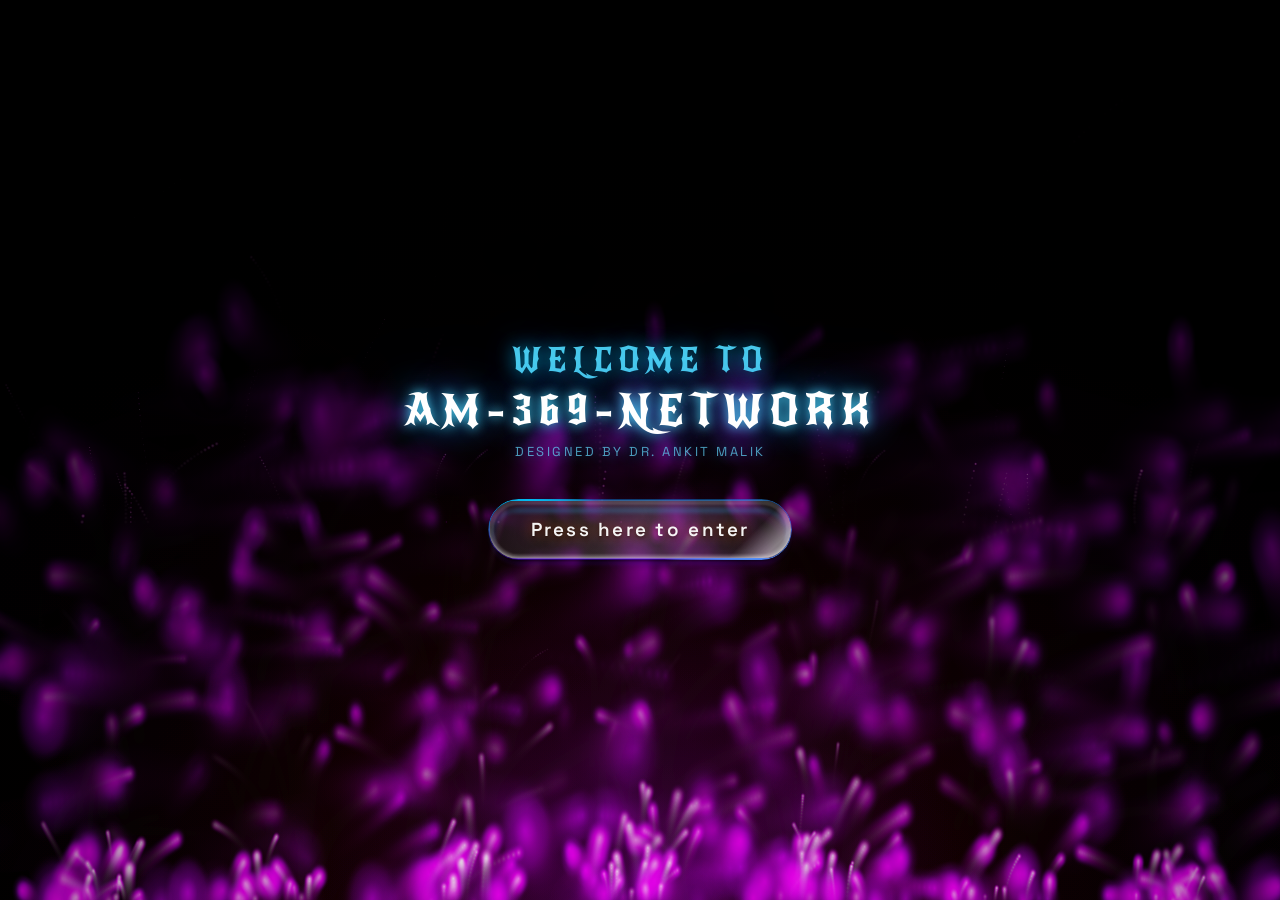
==== commit 022d7522: "Update index.html" ====
--- a/index.html
+++ b/index.html
@@ -5,12 +5,12 @@
 <meta name="viewport" content="width=device-width, initial-scale=1.0">
 <title>AM-369-Network</title>
 <link rel="preconnect" href="https://fonts.googleapis.com">
-<link href="https://fonts.googleapis.com/css2?family=Montserrat:wght@300;400;500;600;700;800&display=swap" rel="stylesheet">
+<link href="https://fonts.googleapis.com/css2?family=New+Rocker&family=Space+Grotesk:wght@300;400;500;600;700&display=swap" rel="stylesheet">
 <style>
 @property --angle-1{syntax:"<angle>";inherits:false;initial-value:-75deg;}
 @property --angle-2{syntax:"<angle>";inherits:false;initial-value:-45deg;}
 *,*::before,*::after{margin:0;padding:0;box-sizing:border-box;}
-html,body{width:100%;height:100%;overflow:hidden;background:#000;font-family:"Montserrat",sans-serif;-webkit-font-smoothing:antialiased;}
+html,body{width:100%;height:100%;overflow:hidden;background:#000;font-family:"Space Grotesk",sans-serif;-webkit-font-smoothing:antialiased;}
 
 #fireCanvas{position:fixed;inset:0;z-index:0;width:100%;height:100%;}
 
@@ -29,12 +29,24 @@
   pointer-events:none;
 }
 
-@keyframes flameRise{
-  0%  {opacity:0;  transform:translateY(60px) scaleX(1.1) scaleY(0.7);}
-  30% {opacity:0.6;transform:translateY(14px) scaleX(1.03) scaleY(1.06);}
-  62% {opacity:0.92;transform:translateY(-4px) scaleX(1) scaleY(1.02);}
-  80% {opacity:1;  transform:translateY(2px) scaleX(1) scaleY(1);}
-  100%{opacity:1;  transform:translateY(0) scaleX(1) scaleY(1);}
+@keyframes glitchReveal{
+  0%  {opacity:0;transform:translateX(-6px) skewX(-4deg);clip-path:inset(40% 0 40% 0);}
+  8%  {opacity:0.7;transform:translateX(5px) skewX(3deg);clip-path:inset(20% 0 20% 0);}
+  14% {opacity:0.4;transform:translateX(-3px) skewX(-2deg);clip-path:inset(60% 0 10% 0);}
+  20% {opacity:0.9;transform:translateX(2px) skewX(1deg);clip-path:inset(0% 0 30% 0);}
+  28% {opacity:0.6;transform:translateX(-4px);clip-path:inset(0% 0 0% 0);}
+  35% {opacity:1;transform:translateX(3px) skewX(-1deg);}
+  42% {opacity:0.85;transform:translateX(-2px);}
+  50% {opacity:1;transform:translateX(1px);}
+  62% {opacity:1;transform:translateX(-1px) skewX(0.5deg);}
+  78% {opacity:1;transform:translateX(0.5px);}
+  100%{opacity:1;transform:translateX(0) skewX(0);}
+}
+@keyframes glitchSettle{
+  0%,100%{text-shadow:0 0 8px rgba(255,100,0,0.6),0 0 30px rgba(255,50,0,0.2);}
+  25%{text-shadow:3px 0 0 rgba(0,255,255,0.4),-3px 0 0 rgba(255,0,100,0.4),0 0 20px rgba(255,100,0,0.5);}
+  50%{text-shadow:-2px 0 0 rgba(0,200,255,0.3),2px 0 0 rgba(255,0,80,0.3),0 0 15px rgba(255,120,0,0.4);}
+  75%{text-shadow:1px 0 0 rgba(0,255,200,0.2),-1px 0 0 rgba(200,0,255,0.2),0 0 8px rgba(255,100,0,0.3);}
 }
 
 
@@ -49,31 +61,33 @@
 }
 
 .welcome-line{
-  font-size:clamp(14px,5.5vw,38px);font-weight:700;
-  letter-spacing:clamp(2px,1.2vw,6px);text-transform:uppercase;
-  white-space:nowrap;color:rgba(255,200,100,0.85);
+  font-family:"New Rocker",cursive;
+  font-size:clamp(14px,5vw,32px);font-weight:400;
+  letter-spacing:clamp(2px,1vw,5px);text-transform:uppercase;
+  white-space:nowrap;color:rgba(80,220,255,0.9);
   margin-bottom:6px;display:block;opacity:0;
   will-change:transform,opacity;
-  animation:flameRise 1.1s cubic-bezier(0.22,1,0.36,1) 0.2s forwards;
-  text-shadow:0 0 22px rgba(255,110,0,0.75),0 0 55px rgba(255,50,0,0.3);
+  animation:glitchReveal 1.0s steps(1,end) 0.3s forwards;
+  text-shadow:0 0 18px rgba(0,200,255,0.8),0 0 40px rgba(0,100,255,0.4);
 }
 .main-title{
-  font-size:clamp(14px,5.5vw,38px);font-weight:800;
-  text-transform:uppercase;letter-spacing:clamp(2px,1.2vw,6px);
+  font-family:"New Rocker",cursive;
+  font-size:clamp(16px,6vw,44px);font-weight:400;
+  text-transform:uppercase;letter-spacing:clamp(2px,1vw,5px);
   line-height:1.1;white-space:nowrap;color:#fff;
   margin-bottom:8px;display:block;opacity:0;
   will-change:transform,opacity;
-  animation:flameRise 1.2s cubic-bezier(0.22,1,0.36,1) 0.65s forwards;
-  text-shadow:0 0 18px rgba(255,140,0,1),0 0 42px rgba(255,60,0,0.7),0 0 90px rgba(255,20,0,0.3);
+  animation:glitchReveal 1.1s steps(1,end) 0.7s forwards, glitchSettle 4s ease-in-out 1.8s infinite;
+  text-shadow:0 0 12px rgba(80,220,255,1),0 0 35px rgba(0,150,255,0.8),0 0 80px rgba(0,80,255,0.4);
 }
 .subtitle{
-  font-size:clamp(9px,2.6vw,13px);font-weight:400;
-  letter-spacing:clamp(1px,0.8vw,2.5px);text-transform:uppercase;
-  font-style:italic;white-space:nowrap;color:rgba(255,175,70,0.65);
-  text-shadow:0 0 18px rgba(255,80,0,0.5);
+  font-family:"Space Grotesk",sans-serif;
+  font-size:clamp(9px,2.4vw,13px);font-weight:400;
+  letter-spacing:clamp(1px,0.7vw,2.5px);text-transform:uppercase;
+  font-style:normal;white-space:nowrap;color:rgba(100,220,255,0.7);
+  text-shadow:0 0 14px rgba(0,180,255,0.5);
   margin-bottom:40px;display:block;opacity:0;
-  animation:flameRise 1.0s cubic-bezier(0.22,1,0.36,1) 1.1s forwards,
-            subtleGlow 3.5s ease-in-out 2.1s infinite;
+  animation:glitchReveal 0.9s steps(1,end) 1.1s forwards;
 }
 
 :root{--global--size:clamp(0.88rem,2.1vw,1.18rem);--anim--hover-time:400ms;--anim--hover-ease:cubic-bezier(0.25,1,0.5,1);}
@@ -95,7 +109,7 @@
 @media (max-width:768px){.button-shadow{display:none;}}
 .button-shadow::after{
   content:"";position:absolute;border-radius:999vw;
-  background:linear-gradient(180deg,rgba(255,80,0,0.3),rgba(200,30,0,0.15));
+  background:linear-gradient(180deg,rgba(0,180,255,0.35),rgba(80,0,255,0.2));
   width:calc(100% - var(--shadow-cuttoff-fix) - 0.25em);height:calc(100% - var(--shadow-cuttoff-fix) - 0.25em);
   top:calc(var(--shadow-cuttoff-fix) - 0.5em);left:calc(var(--shadow-cuttoff-fix) - 0.875em);
   padding:0.125em;mask:linear-gradient(#000 0 0) content-box,linear-gradient(#000 0 0);
@@ -119,7 +133,7 @@
 }
 .enter-btn span{
   position:relative;display:block;user-select:none;
-  font-family:"Montserrat",sans-serif;letter-spacing:0.12em;font-weight:600;font-size:1em;
+  font-family:"Space Grotesk",sans-serif;letter-spacing:0.12em;font-weight:600;font-size:1em;
   color:rgba(255,255,255,0.95);
   text-shadow:0 0 14px rgba(255,100,0,0.6),0 0.1em 0.2em rgba(0,0,0,0.5);
   transition:all var(--anim--hover-time) var(--anim--hover-ease);
@@ -144,9 +158,9 @@
   top:calc(0% - var(--border-width)/2);left:calc(0% - var(--border-width)/2);
   padding:var(--border-width);box-sizing:border-box;
   background:conic-gradient(from var(--angle-1) at 50% 50%,
-    rgba(255,150,50,0.85),rgba(255,150,50,0) 5% 40%,
-    rgba(255,150,50,0.85) 50%,rgba(255,150,50,0) 60% 95%,rgba(255,150,50,0.85)),
-  linear-gradient(180deg,rgba(255,120,30,0.4),rgba(255,80,0,0.4));
+    rgba(0,200,255,0.9),rgba(0,200,255,0) 5% 40%,
+    rgba(80,150,255,0.9) 50%,rgba(80,150,255,0) 60% 95%,rgba(0,200,255,0.9)),
+  linear-gradient(180deg,rgba(0,150,255,0.4),rgba(80,0,255,0.4));
   mask:linear-gradient(#000 0 0) content-box,linear-gradient(#000 0 0);
   mask-composite:exclude;
   transition:all var(--anim--hover-time) var(--anim--hover-ease),--angle-1 500ms ease;
